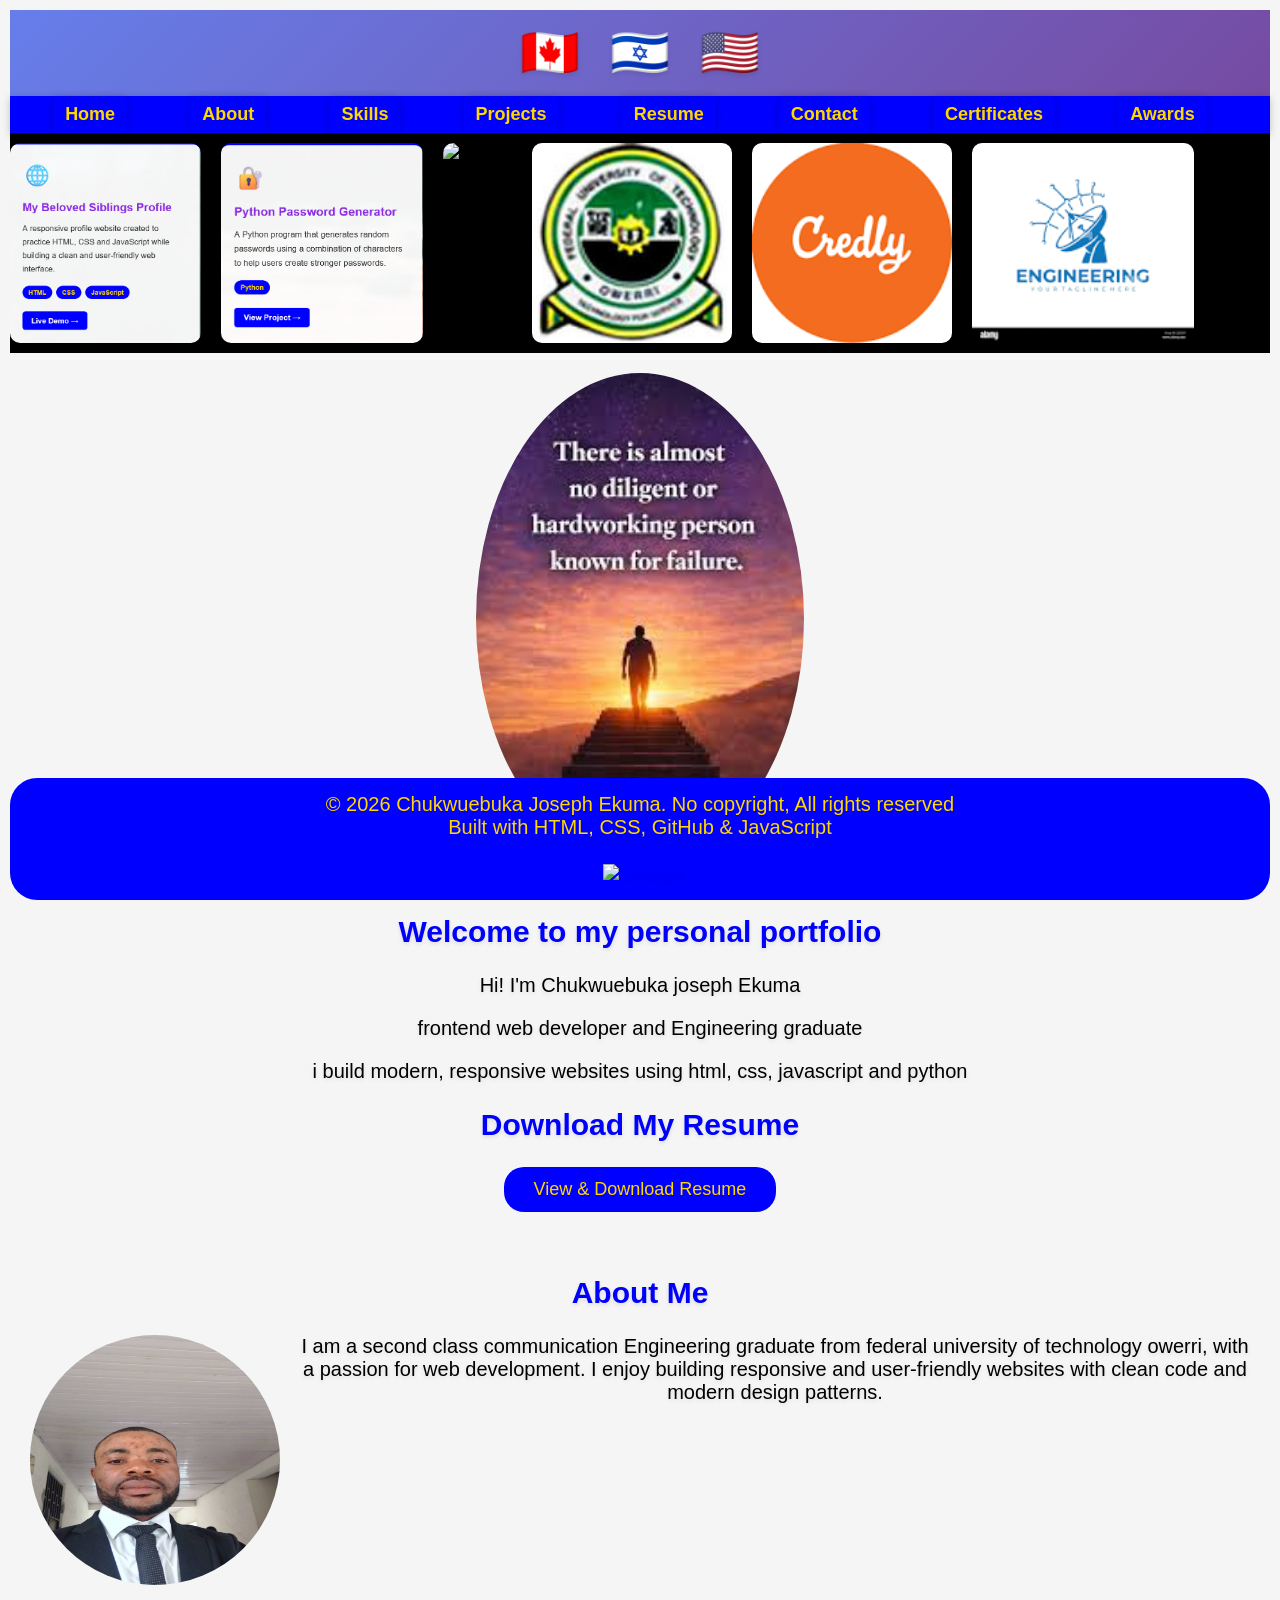
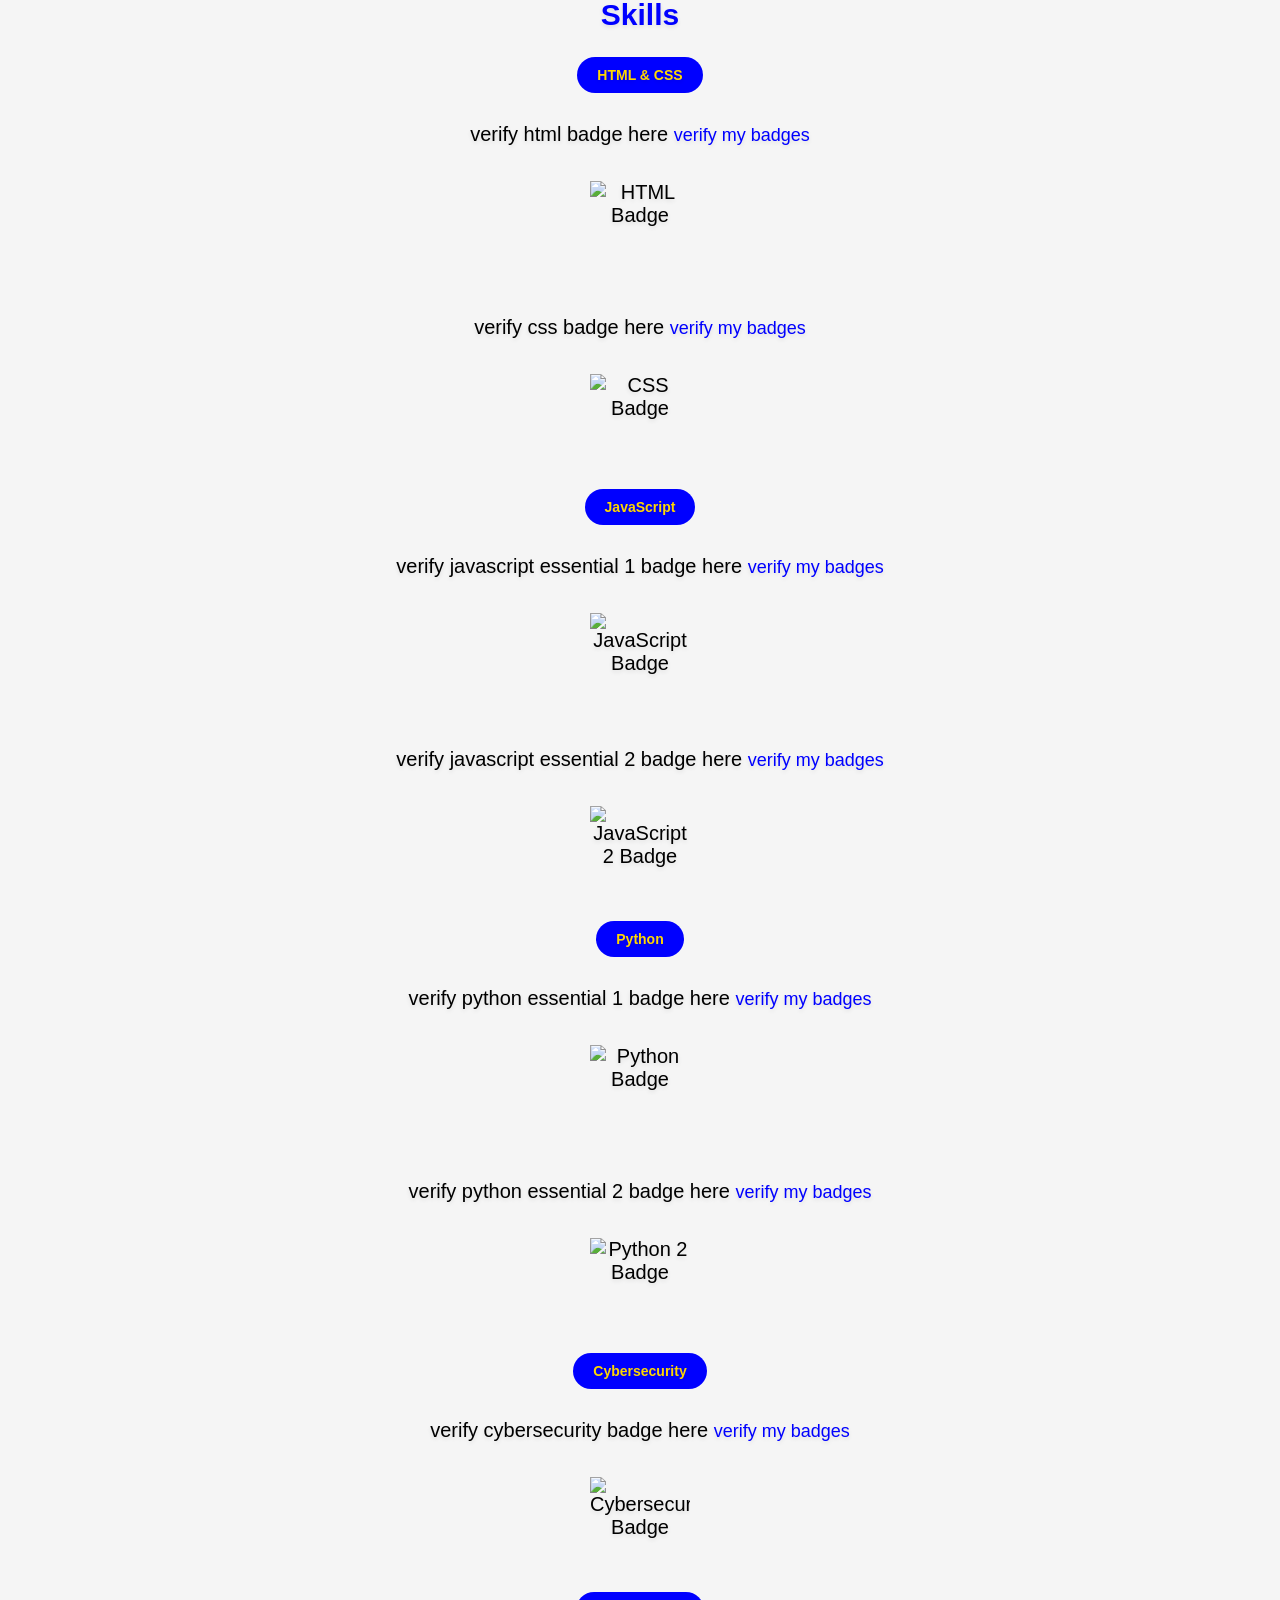
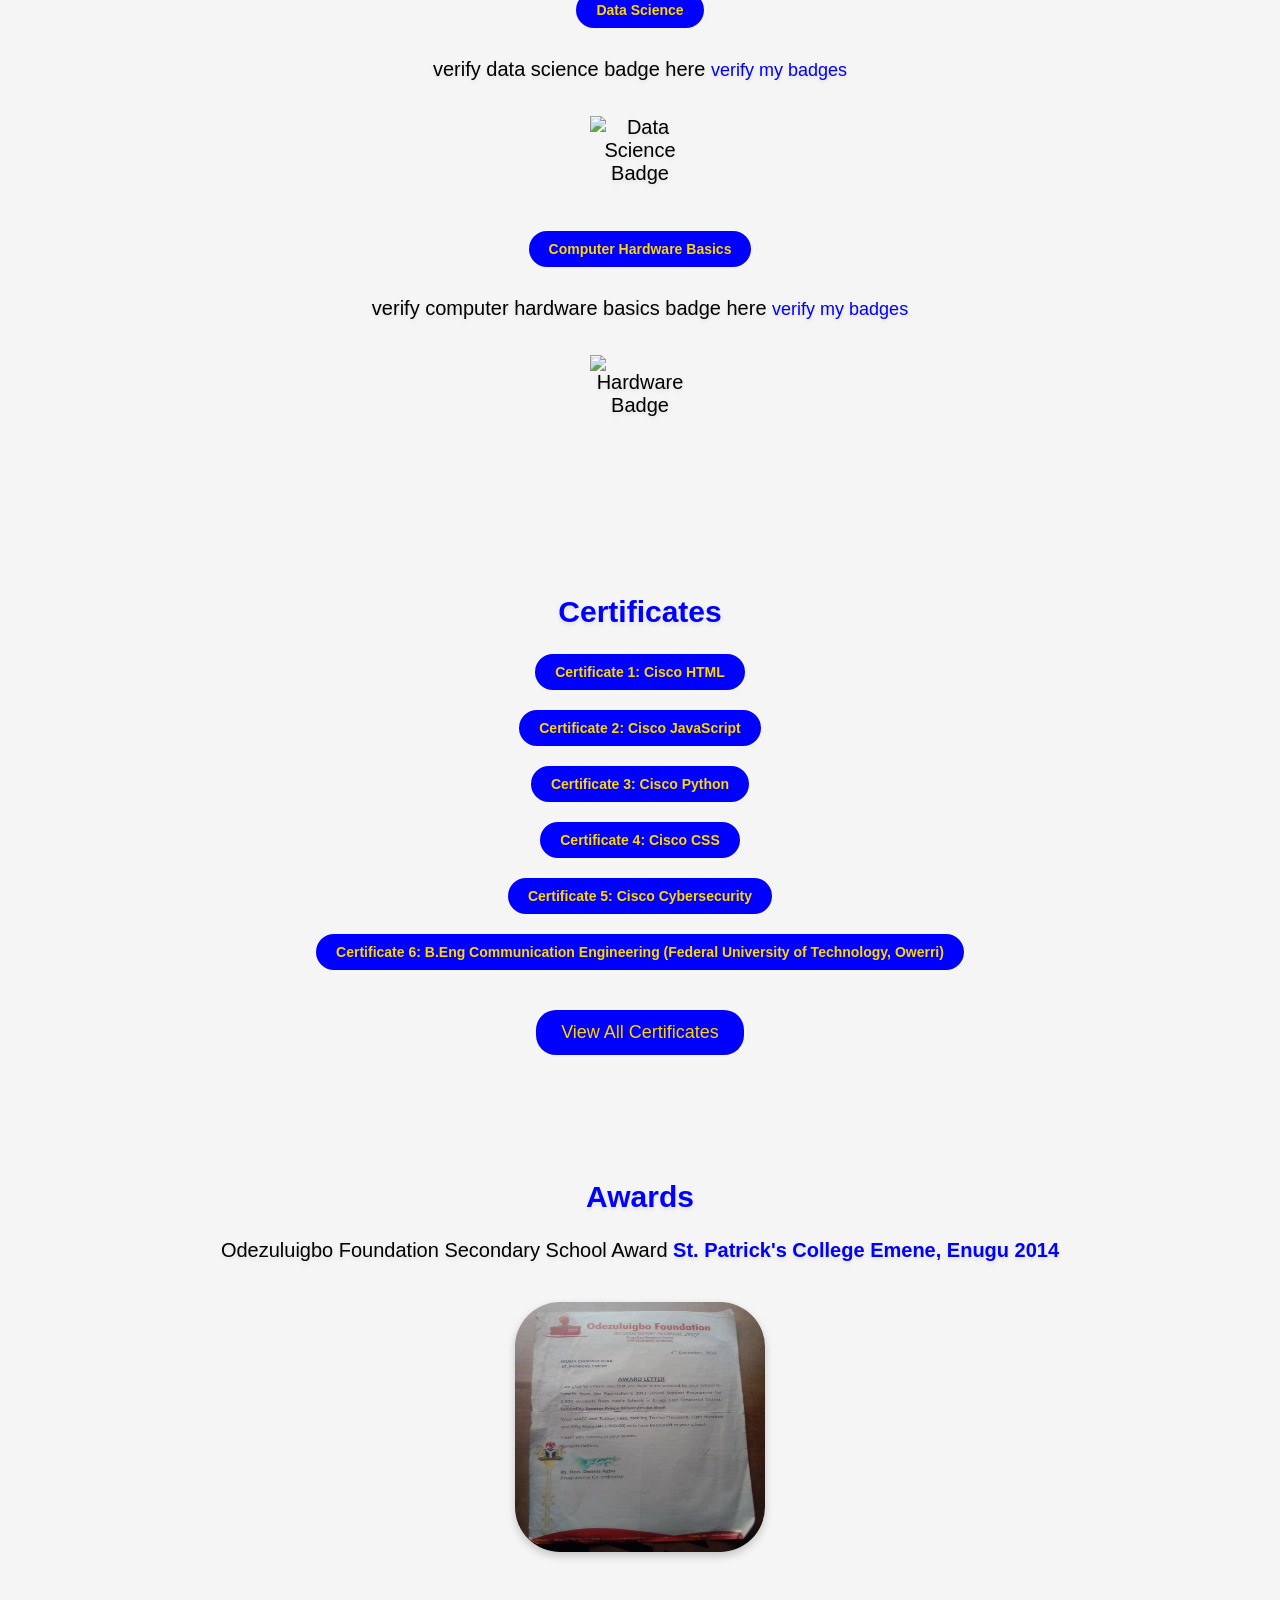
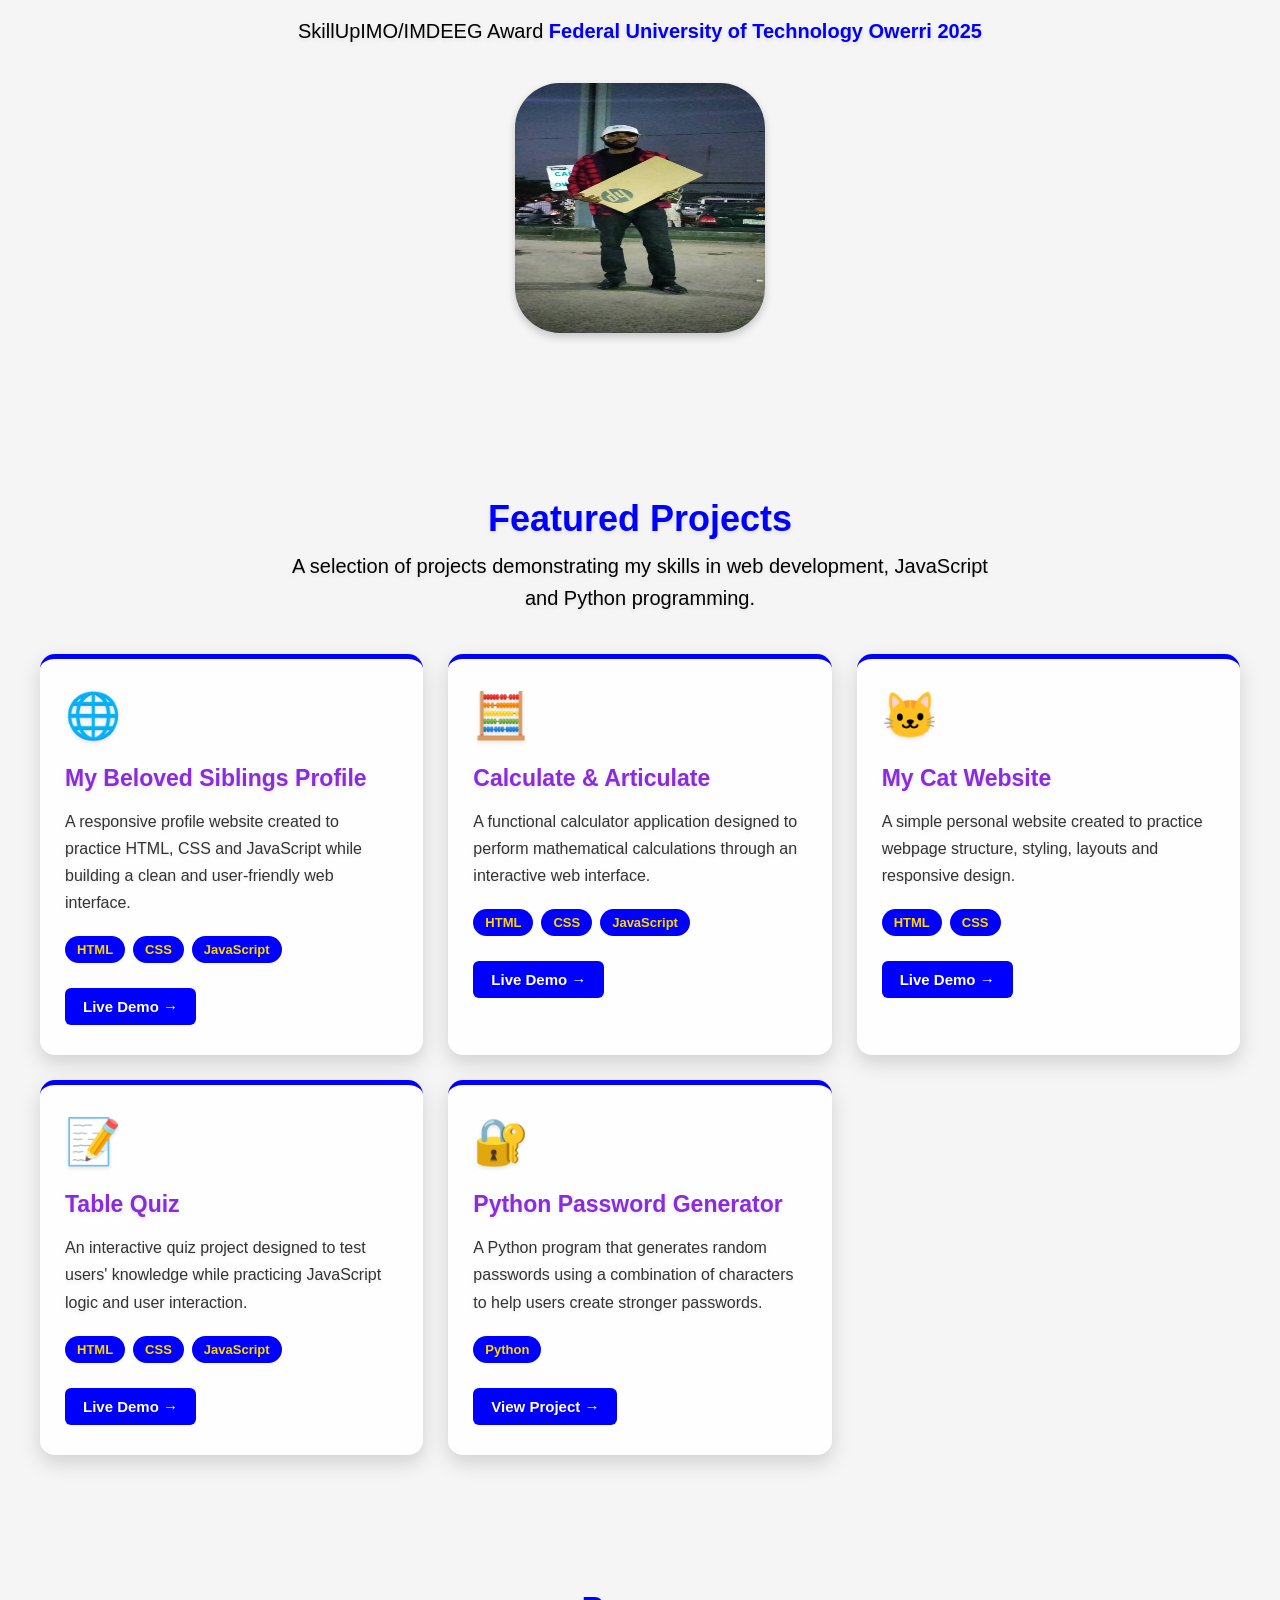
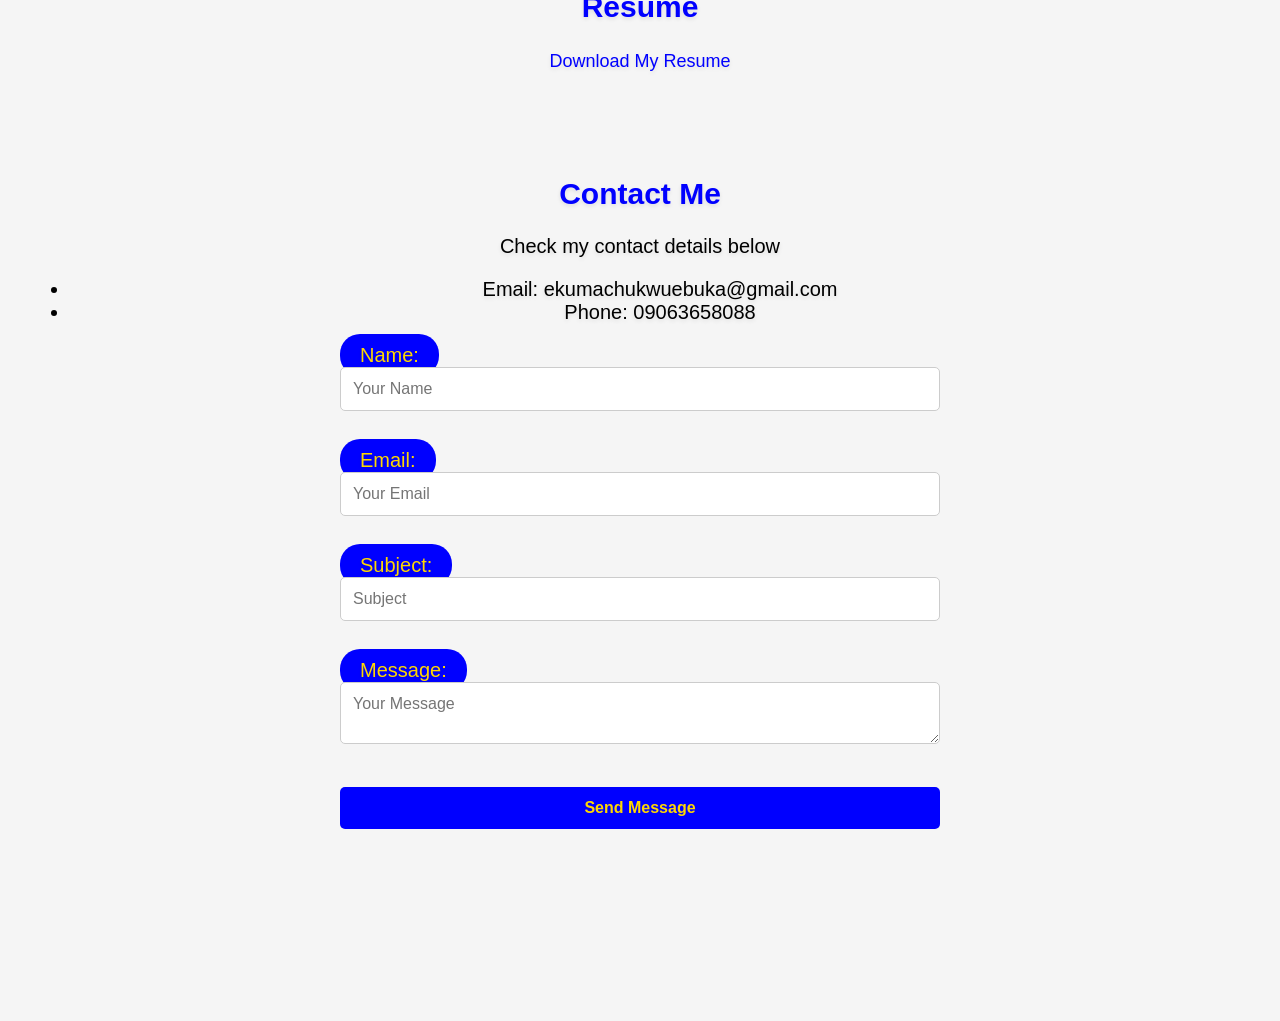
==== index.html @ e35cf45d "Update index.html" ====
<!DOCTYPE html>
<html lang="en">
<head>
    <meta charset="UTF-8">
    <meta name="viewport" content="width=device-width, initial-scale=1.0">
    <title>my personal portfolio</title>
    <link rel="stylesheet" href="style43.css">
    <meta name="google-site-verification" content="qvXHny0PjwQdbwkUyvw0ADzgeLQrt3Q1Q2-YL8Be0xY" />
</head>
<body>
    <header>
        <div class="flags-container">
            <div class="flag">
                <span class="flag-emoji">🇨🇦</span>
            </div>
            <div class="flag">
                <span class="flag-emoji">🇮🇱</span>
            </div>
            <div class="flag">
                <span class="flag-emoji">🇺🇸</span>
            </div>
        </div>

        <nav>
            <ul class="navigation-menu">
                <li><a href="#home">Home</a></li>
                <li><a href="#about">About</a></li>
                <li><a href="#Skills">Skills</a></li>
                <li><a href="#projects">Projects</a></li>
                <li><a href="#Resume">Resume</a></li>
                <li><a href="#contact">Contact</a></li>
                <li><a href="#certificates">Certificates</a></li>
                <li><a href="#Awards">Awards</a></li>
            </ul>
        </nav>
        
        <div class="banner-container">
            <div class="moving-banner">   
                <img src="Screenshot 2026-08-28 at 17-07-15 my personal portfolio.png" alt="my beloved -siblings-profile">
                <a href="password.html"><img src="screenshot 2026-08-28 at 17-08-39 my personal portfolio.png" alt="Password Generator"></a> 
                <img src="https://images.credly.com/images/19e742ef-13be-4d26-87ed-ac8f5fd0643c/image.png" alt="credly">
                <img src="[data-uri]">
                <img src="[data-uri]" alt="credly" >
                <img src=" [data-uri]" alt="coe">
                 
            </div>
        </div>
    </header>

    <main>
        <div class="container">
            <section id="home">
                <img src="[data-uri] "Profile">
                <h1>Welcome to my personal portfolio</h1>
                <p>Hi! I'm Chukwuebuka joseph Ekuma </p>
                <p>frontend web developer and Engineering graduate</p>
                <p>i build modern, responsive websites using html, css, javascript and python</p>
                <h2>Download My Resume</h2>
                <button><a href="resume.html">View & Download Resume</a></button>
            </section>
        </div>

        <section id="about">
            <h2>About Me</h2>
            <img src="Image 2026-08-16 at 14.05.01.jpeg" width="150px" height="150px" alt="Profile Photo">
            <p>I am a second class communication Engineering graduate from federal university of technology owerri, with a passion for web development. I enjoy building responsive and user-friendly websites with clean code and modern design patterns.</p>
            <br>
        </section>
         <br>
        <br>

        <section id="Skills">
            
            <h2>Skills</h2>
            <ul class="skills-list">
                <li><span>HTML & CSS</span></li>
                <p>verify html badge here <a href="https://www.credly.com/earner/earned/share/0187b827-4294-460a-a6b7-bf93be714207">verify my badges</a></p>
                <img src="https://www.netacad.com/p/ff9e491c-49be-4734-803e-a79e6e83dab1/badges/badge-images/22b824de-26d0-4ee1-8c09-3116479fff57.png" alt="HTML Badge">
                
                <p>verify css badge here <a href="https://www.credly.com/earner/earned/share/6cd6c6f7-7493-445a-9909-c43652e8627d">verify my badges</a></p>
                <img src="https://www.netacad.com/p/ff9e491c-49be-4734-803e-a79e6e83dab1/badges/badge-images/90c134e9-6519-48ba-b9bf-5f390e9348de.png" alt="CSS Badge">
                
                <li><span>JavaScript</span></li>
                <p>verify javascript essential 1 badge here <a href="https://www.credly.com/earner/earned/share/d6bb92f4-7354-4487-b081-292cf6ebb1ba">verify my badges</a></p>
                <img src="https://www.netacad.com/p/ff9e491c-49be-4734-803e-a79e6e83dab1/badges/badge-images/3a49578b-b05c-40df-afd8-7de9e25d01e4.png" alt="JavaScript Badge">

                <p>verify javascript essential 2 badge here <a href="https://www.credly.com/earner/earned/share/9ea2abb6-e010-4c5b-9f87-627e120fc47c">verify my badges</a></p>
                <img src="https://www.netacad.com/p/ff9e491c-49be-4734-803e-a79e6e83dab1/badges/badge-images/26a595f4-f654-46ca-8c4c-357584554614.png" alt="JavaScript 2 Badge">
                
                <li><span>Python</span></li>
                <p>verify python essential 1 badge here <a href="https://www.credly.com/earner/earned/share/bdf2f6bd-0353-4f17-8fd4-8a60027de728">verify my badges</a></p>
                <img src="https://www.netacad.com/p/ff9e491c-49be-4734-803e-a79e6e83dab1/badges/badge-images/python_essentials_1_50.png" alt="Python Badge">

                <p>verify python essential 2 badge here <a href="https://www.credly.com/earner/earned/share/a96652c3-2fe2-4f94-9fcb-2cf198ac0b74">verify my badges</a></p>
                <img src="https://www.netacad.com/p/ff9e491c-49be-4734-803e-a79e6e83dab1/badges/badge-images/2fa6b469-476b-4bfb-a433-63a3d4e5b039.png" alt="Python 2 Badge">
                
                <li><span>Cybersecurity</span></li>
                <p>verify cybersecurity badge here <a href="https://www.credly.com/earner/earned/share/4e1d981d-bff1-4c45-adc1-3f1cfa6a10b8">verify my badges</a></p>
                <img src="https://www.netacad.com/p/ff9e491c-49be-4734-803e-a79e6e83dab1/badges/badge-images/f3cf8741-1732-4098-9a87-f608d5f225c1.png?response-content-disposition=inline" alt="Cybersecurity Badge">
                
                <li><span>Data Science</span></li>
                <p>verify data science badge here <a href="https://www.credly.com/earner/earned/share/07674b85-d443-4dd3-9bb8-4d063fce80df">verify my badges</a></p>
                <img src="https://www.netacad.com/p/null/badges/badge-images/d3c8c023-f8b2-45a5-8e4b-2429ca077e00.png" alt="Data Science Badge">

                <li><span>Computer Hardware Basics</span></li>
                <p>verify computer hardware basics badge here <a href="https://www.credly.com/badges/262d8032-fec2-4741-b815-0a3eef409301/public_url">verify my badges</a></p>
                <img src="https://images.credly.com/images/19e742ef-13be-4d26-87ed-ac8f5fd0643c/image.png" alt="Hardware Badge">
            </ul>
        </section>

        <section id="certificates">
            <h2>Certificates</h2>
            <ul class="certificates-list">
                <li><span>Certificate 1: Cisco HTML</span></li>
                <li><span>Certificate 2: Cisco JavaScript</span></li>
                <li><span>Certificate 3: Cisco Python</span></li>
                <li><span>Certificate 4: Cisco CSS</span></li>
                <li><span>Certificate 5: Cisco Cybersecurity</span></li>
                <li><span>Certificate 6: B.Eng Communication Engineering (Federal University of Technology, Owerri)</span></li>
                <a href="certificate.html">View All Certificates</a>
            </ul>
        </section>

        <section id="Awards" class="honors-awards">
            <h2>Awards</h2>
            <p>Odezuluigbo Foundation Secondary School Award <strong>St. Patrick's College Emene, Enugu 2014</strong></p>
            <img src="Imagejo 2026-08-22 at 11.29.49.jpeg" width="250px" height="250px" alt="Odezuluigbo Foundation Award Letter"> 
            <br> 
            <br> 
            <p>SkillUpIMO/IMDEEG Award <strong>Federal University of Technology Owerri 2025</strong></p>
            <img src="son Image 2026-08-22 at 23.50.04.jpeg" alt="SkillUpIMO/IMDEEG Award, FUTO 2025" width="250px" height="250px">
        </section>

        <section id="projects">
            <div class="projects-container">
                <div class="projects-heading">
                    <h2>Featured Projects</h2>
                    <p>A selection of projects demonstrating my skills in web development, JavaScript and Python programming.</p>
                </div>

                <div class="projects-grid">
                    <div class="project-card">
                        <div class="project-icon">🌐</div>
                        <div class="project-content">
                            <h3>My Beloved Siblings Profile</h3>
                            <p>A responsive profile website created to practice HTML, CSS and JavaScript while building a clean and user-friendly web interface.</p>
                            <div class="technology-list">
                                <span>HTML</span>
                                <span>CSS</span>
                                <span>JavaScript</span>
                            </div>
                            <a href="companyprofile.html" class="project-button">Live Demo →</a>
                        </div>
                    </div>

                    <div class="project-card">
                        <div class="project-icon">🧮</div>
                        <div class="project-content">
                            <h3>Calculate & Articulate</h3>
                            <p>A functional calculator application designed to perform mathematical calculations through an interactive web interface.</p>
                            <div class="technology-list">
                                <span>HTML</span>
                                <span>CSS</span>
                                <span>JavaScript</span>
                            </div>
                            <a href="calculator.html" class="project-button">Live Demo →</a>
                        </div>
                    </div>

                    <div class="project-card">
                        <div class="project-icon">🐱</div>
                        <div class="project-content">
                            <h3>My Cat Website</h3>
                            <p>A simple personal website created to practice webpage structure, styling, layouts and responsive design.</p>
                            <div class="technology-list">
                                <span>HTML</span>
                                <span>CSS</span>
                            </div>
                            <a href="cat.html" class="project-button">Live Demo →</a>
                        </div>
                    </div>

                    <div class="project-card">
                        <div class="project-icon">📝</div>
                        <div class="project-content">
                            <h3>Table Quiz</h3>
                            <p>An interactive quiz project designed to test users' knowledge while practicing JavaScript logic and user interaction.</p>
                            <div class="technology-list">
                                <span>HTML</span>
                                <span>CSS</span>
                                <span>JavaScript</span>
                            </div>
                            <a href="eclipse.html" class="project-button">Live Demo →</a>
                        </div>
                    </div>

                    <div class="project-card">
                        <div class="project-icon">🔐</div>
                        <div class="project-content">
                            <h3>Python Password Generator</h3>
                            <p>A Python program that generates random passwords using a combination of characters to help users create stronger passwords.</p>
                            <div class="technology-list">
                                <span>Python</span>
                            </div>
                            <a href="password.html" class="project-button">View Project →</a>
                        </div>
                    </div>
                </div>
            </div>
        </section>

        <section id="Resume">
            <h2>Resume</h2>
            <a href="resume.html" target="" class="">Download My Resume</a>
        </section>

        <section id="contact">
            <h2>Contact Me</h2>
            <p>Check my contact details below</p>
            <ul>
                <li>Email: ekumachukwuebuka@gmail.com</li>
                <li>Phone: 09063658088</li>
            </ul>

            <form action="https://formspree.io/f/myegvaba" method="POST">
                <label class="submit" for="name">Name:</label>
                <input type="text" name="name" placeholder="Your Name" required>
                <br>
                <br>

                <label class="submit" for="email">Email:</label>
                <input type="email" name="email" placeholder="Your Email" required>
                <br>
                <br>

                <label class="submit" for="subject">Subject:</label>
                <input type="text" name="subject" placeholder="Subject" required>
                <br>
                <br>

                <label class="submit" for="message">Message:</label>
                <textarea name="message" placeholder="Your Message" required></textarea>
                <br>
                <br>

                <button class="submit" type="submit">Send Message</button>
            </form>
        </section>

        <footer>
            &copy; 2026 Chukwuebuka Joseph Ekuma. No copyright, All rights reserved<br>
            Built with HTML, CSS, GitHub & JavaScript<br>
            <br>
            <a href="https://www.linkedin.com/in/chukwuebuka-joseph-07390626a">
                <img src="https://encrypted-tbn0.gstatic.com/images?q=tbn:ANd9GcTtuwq1ireexCKFon53Ca9_4hBwJ1PHSutmrYatgQx2mw&s=10" alt="LinkedIn">
            </a>
        </footer>
    </main>

    <script src="SCRIPT.JS"></script>
    <script src="navigator.js"></script>
</body>
</html>
---- style43.css ----
.navigation-menu {
    display: flex;
    margin-inline: auto;
    padding: 0;
    margin: 0;
    color: white;
    align-items: center;
    justify-content: space-evenly;
    font-weight: bolder;
    border-bottom: 2px solid black;
    background-color: blue;
    background-size: contain;
    box-shadow: 0 2px 8px rgba(0, 0, 0, 0.2);
    transition: 0.3s;
    border: 5px gold;
}

.navigation-menu a:hover {
    color: red;
    text-decoration: green;
}

.navigation-menu li {
    display: flex;
    margin-right: 20px;
    color: white;
    align-items: center;
}

.navigation-menu li:hover {
    background-color: darkblue;
}

.navigation-menu a {
    text-decoration: none;
    color: gold;
    font-size: 18px;
    box-shadow: 0 2px 8px rgba(0, 0, 0, 0.2);
    transition: 0.3s;
    padding: 8px 12px;
    border-radius: 5px;
}

.navigation-menu a:hover {
    background-color: rgba(255, 255, 255, 0.2);
    transform: scale(1.1);
}

body {
    font-family: Arial, sans-serif;
    font-size: 20px;
    background-color: #f5f5f5 !important;
    background-size: cover;
    background-position: center;
    margin: 0;
    padding: 10px;
    text-align: center;
    text-shadow: 0 2px 4px rgba(0, 0, 0, 0.1);
}

h1 {
    color: blue !important;
    text-align: center;
}

h2 {
    color: blue !important;
}

p {
    color: black;
}

a {
    text-decoration: none;
    color: blue;
    font-size: 18px;
}

.submit {
    background-color: blue;
    color: gold;
    padding: 10px 20px;
    border: none;
    border-radius: 20px;
    cursor: pointer;
    transition: background-color 0.3s ease;
}

.submit:hover {
    background-color: darkblue;
    color: white;
}

.container {
    display: flex;
    flex-direction: column;
    align-items: center;
    gap: 20px;
    max-width: 1000px;
    margin: 0 auto;
}

.container img {
    width: 50%;
    height: auto;
    border-radius: 50%;
    margin: 10px 0;
    padding: 10px;
}

#home button {
    background-color: blue;
    color: gold;
    padding: 12px 30px;
    border: none;
    border-radius: 20px;
    cursor: pointer;
    font-size: 16px;
    transition: 0.3s;
}

#home button:hover {
    background-color: darkblue;
    transform: scale(1.05);
}

#home button a {
    color: gold;
    text-decoration: none;
}

#about {
    padding: 40px 20px;
    text-align: center;
}

#about img {
    float: left;
    width: 250px;
    height: 250px;
    border-radius: 50%;
    margin-right: 20px;
    margin-bottom: 10px;
}


#Skills {
    padding: 40px 20px;
}

.skills-list {
    list-style: none;
    padding: 0;
    text-align: center;
}

.skills-list li {
    gap: 20px;
    text-align: center;
    margin-bottom: 30px;
}

.skills-list span {
    display: inline-block;
    background-color: blue;
    color: gold;
    padding: 10px 20px;
    border-radius: 27px;
    font-size: 14px;
    font-weight: bold;
}

.skills-list img {
    width: 100px;
    height: 100px;
    margin: 15px;
    display: inline-block;
}

#projects {
    padding: 70px 20px;
    text-align: center;
}

.projects-container {
    max-width: 1200px;
    margin: 0 auto;
}

.projects-heading h2 {
    font-size: 36px;
    color: green;
    margin-bottom: 10px;
}

.projects-heading p {
    max-width: 700px;
    margin: 0 auto 40px;
    line-height: 1.6;
    color: black;
}

.projects-grid {
    display: grid;
    grid-template-columns: repeat(3, 1fr);
    gap: 25px;
    margin-top: 30px;
}

.project-card {
    background-color: rgba(255, 255, 255, 0.95);
    border-radius: 15px;
    padding: 30px 25px;
    text-align: left;
    box-shadow: 0 8px 20px rgba(0, 0, 0, 0.15);
    transition: transform 0.3s ease, box-shadow 0.3s ease;
    border-top: 5px solid blue;
}

.project-card:hover {
    transform: translateY(-10px);
    box-shadow: 0 15px 30px rgba(0, 0, 0, 0.25);
}

.project-icon {
    font-size: 45px;
    margin-bottom: 15px;
}

.project-content h3 {
    font-size: 23px;
    color: blueviolet;
    margin-bottom: 15px;
}

.project-content p {
    font-size: 16px;
    line-height: 1.7;
    color: #333;
    margin-bottom: 20px;
}

.technology-list {
    display: flex;
    flex-wrap: wrap;
    gap: 8px;
    margin-bottom: 25px;
}

.technology-list span {
    background-color: blue;
    color: gold;
    padding: 6px 12px;
    border-radius: 20px;
    font-size: 13px;
    font-weight: bold;
}

.project-button {
    display: inline-block;
    background-color: blue;
    color: white;
    padding: 10px 18px;
    border-radius: 6px;
    text-decoration: none;
    font-size: 15px;
    font-weight: bold;
    transition: 0.3s ease;
}

.project-button:hover {
    background-color: darkblue;
    color: gold;
    transform: translateX(5px);
}

#certificates {
    padding: 40px 20px;
}
#certificates a {
    color:gold;
}

.certificates-list {
    list-style: none;
    padding: 0;
    text-align: center;
}

.certificates-list li {
    margin-bottom: 20px;
}

.certificates-list span {
    display: inline-block;
    background-color: blue;
    color: gold;
    padding: 10px 20px;
    border-radius: 27px;
    font-size: 14px;
    font-weight: bold;
}

.certificates-list a {
    display: inline-block;
    background-color: blue;
    color: gold;
    padding: 12px 25px;
    border-radius: 20px;
    text-decoration: none;
    margin-top: 20px;
    transition: 0.3s;
}

.certificates-list a:hover {
    background-color: darkblue;
}


.honors-awards {
    padding: 40px 20px;
}

.honors-awards img {
    border-radius: 45px;
    margin: 20px 0;
    box-shadow: 0 4px 8px rgba(0, 0, 0, 0.2);
}

.honors-awards strong {
    color: blue;
    font-weight: bold;
}

#Resume {
    padding: 40px 20px;
}

.back-home {
    display: inline-block;
    background-color: blue;
    color: white;
    padding: 12px 30px;
    border-radius: 20px;
    text-decoration: none;
    transition: 0.3s;
    font-weight: bold;
}

.back-home:hover {
    background-color: darkblue;
    transform: scale(1.05);
}

#contact {
    padding: 40px 20px;
}

#contact form {
    max-width: 600px;
    margin: 20px auto;
    text-align: left;
}

#contact form input,
#contact form textarea {
    width: 100%;
    padding: 12px;
    margin-bottom: 15px;
    border: 1px solid #ccc;
    border-radius: 5px;
    font-size: 16px;
    font-family: Arial, sans-serif;
    box-sizing: border-box;
}

#contact form input:focus,
#contact form textarea:focus {
    outline: none;
    border-color: blue;
    box-shadow: 0 0 5px rgba(0, 0, 255, 0.5);
}

#contact form button {
    width: 100%;
    background-color: blue;
    color: gold;
    padding: 12px;
    border: none;
    border-radius: 5px;
    font-size: 16px;
    font-weight: bold;
    cursor: pointer;
    transition: 0.3s;
}

#contact form button:hover {
    background-color: darkblue;
}


footer {
    position: sticky;
    bottom: 0;
    background-color: blue;
    color: gold;
    text-align: center;
    padding: 15px;
    border-radius: 27px;
}

footer img {
    width: 20px;
    height: 20px;
    margin-left: 10px;
}

footer a:hover img {
    transform: scale(1.2);
    transition: 0.3s;
}


.banner-container {
    width: 100%;
    overflow: hidden;
    background-color: black;
    padding: 10px 0;
}

.moving-banner {
    display: flex;
    width: max-content;
    gap: 20px;
    animation: slideLeft 10s linear infinite;
    background-color: black;
}

.moving-banner img {
    height: 200px;
    width: auto;
    flex-shrink: 0;
    border-radius: 10px;
}

.moving-banner a {
    display: flex;
    align-items: center;
}

.moving-banner a img {
    height: 200px;
    width: auto;
    flex-shrink: 0;
    border-radius: 10px;
}

@keyframes slideLeft {
    0% {
        transform: translateX(0);
    }
    100% {
        transform: translateX(-50%);
    }
}

.flags-container {
    display: flex;
    justify-content: center;
    gap: 30px;
    padding: 15px 0;
    background: linear-gradient(135deg, #667eea 0%, #764ba2 100%);
}

.flag {
    font-size: 48px;
    animation: wave 0.6s ease-in-out infinite;
    transform-origin: 70% 70%;
    display: inline-block;
}

.flag:nth-child(1) {
    animation-delay: 0s;
}

.flag:nth-child(2) {
    animation-delay: 0.1s;
}

.flag:nth-child(3) {
    animation-delay: 0.2s;
}

@keyframes wave {
    0%, 100% {
        transform: rotate(0deg);
    }
    25% {
        transform: rotate(15deg);
    }
    50% {
        transform: rotate(-10deg);
    }
    75% {
        transform: rotate(10deg);
    }
}

@media screen and (max-width: 1200px) {
    .projects-grid {
        grid-template-columns: repeat(2, 1fr);
    }
}

@media screen and (max-width: 768px) {
    .navigation-menu {
        flex-direction: column;
        padding: 10px 0;
    }

    .navigation-menu li {
        margin: 8px 0;
    }

    .projects-grid {
        grid-template-columns: 1fr;
    }

    .moving-banner img {
        height: 150px;
    }

    .flags-container {
        gap: 20px;
        padding: 10px 0;
    }

    .flag {
        font-size: 36px;
    }

    #about img {
        float: none;
        margin-right: 0;
        margin-bottom: 20px;
    }

    .container img {
        width: 70%;
    }
}

@media screen and (max-width: 600px) {
    body {
        font-size: 16px;
    }

    .projects-heading h2 {
        font-size: 28px;
    }

    .project-card {
        padding: 20px 15px;
    }

    .moving-banner img {
        height: 120px;
    }

    .flags-container {
        gap: 15px;
    }

    .flag {
        font-size: 28px;
    }

    #contact form input,
    #contact form textarea {
        font-size: 14px;
    }
}
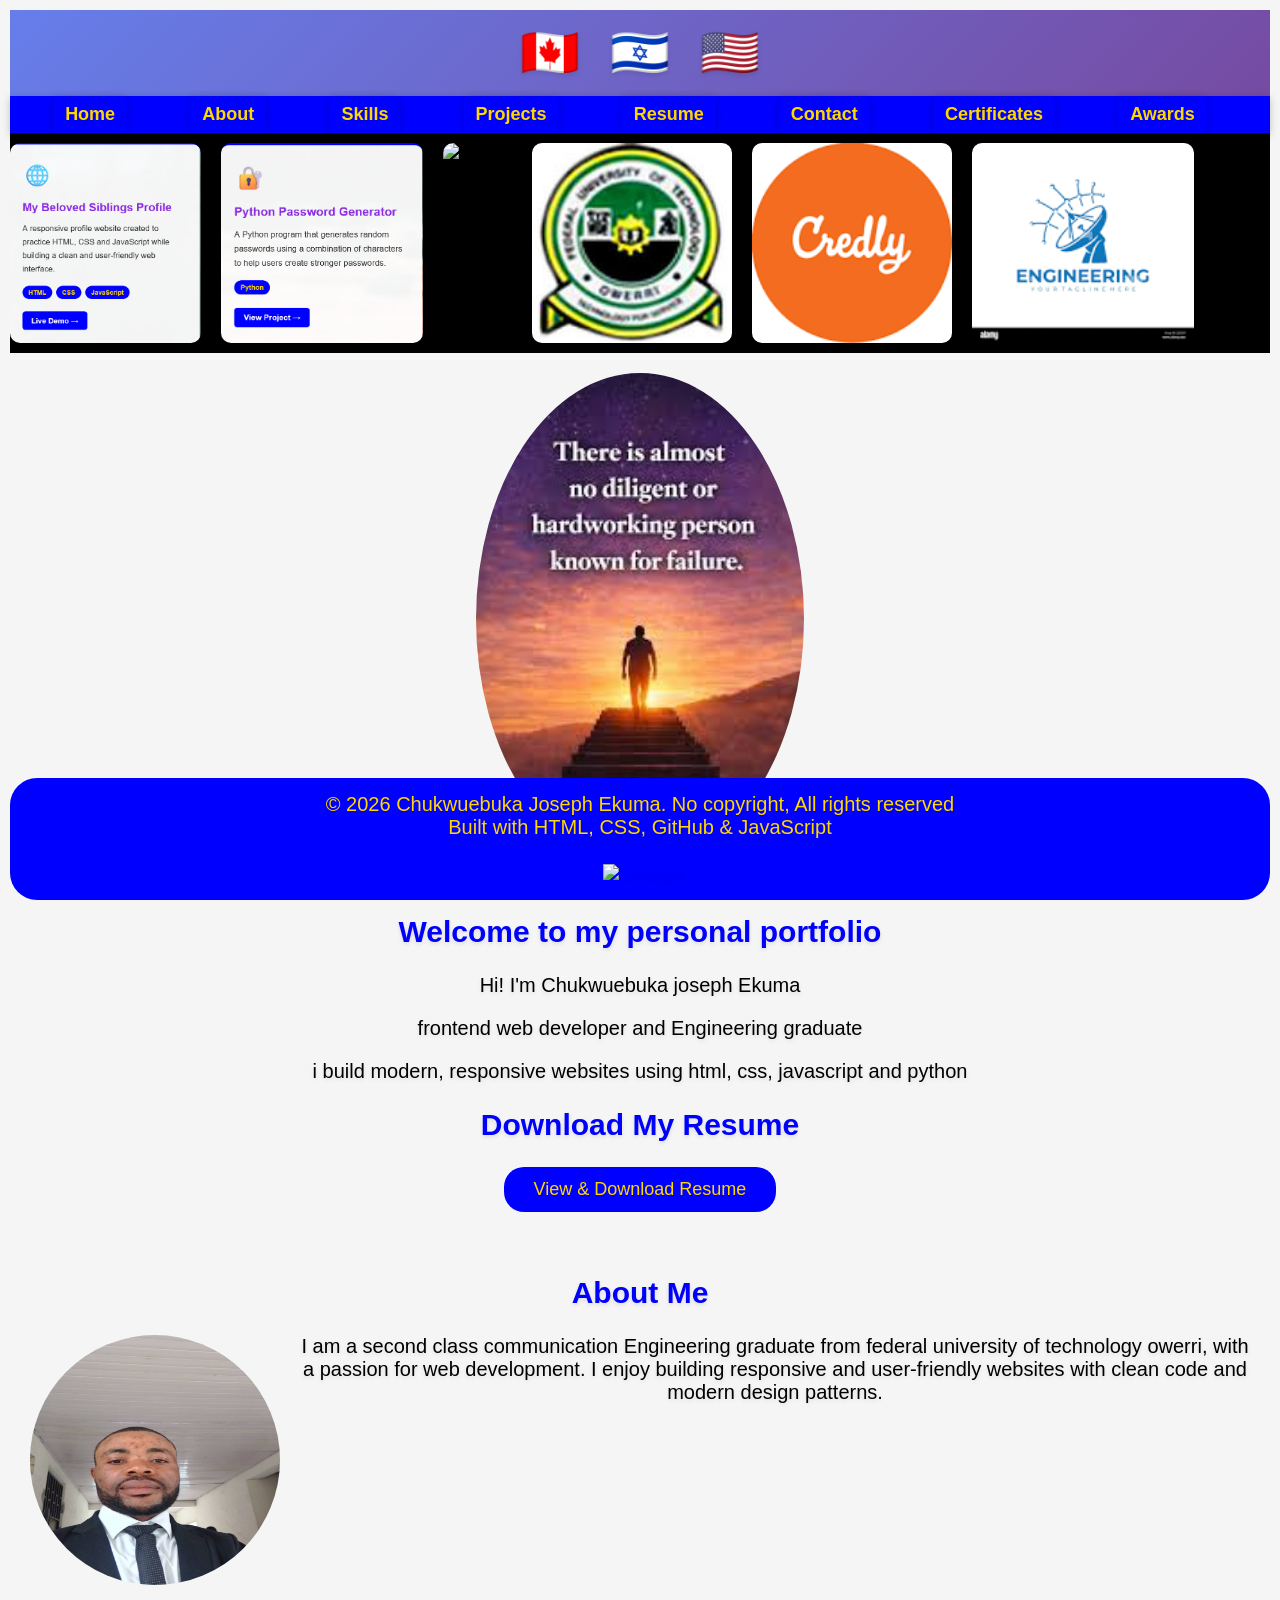
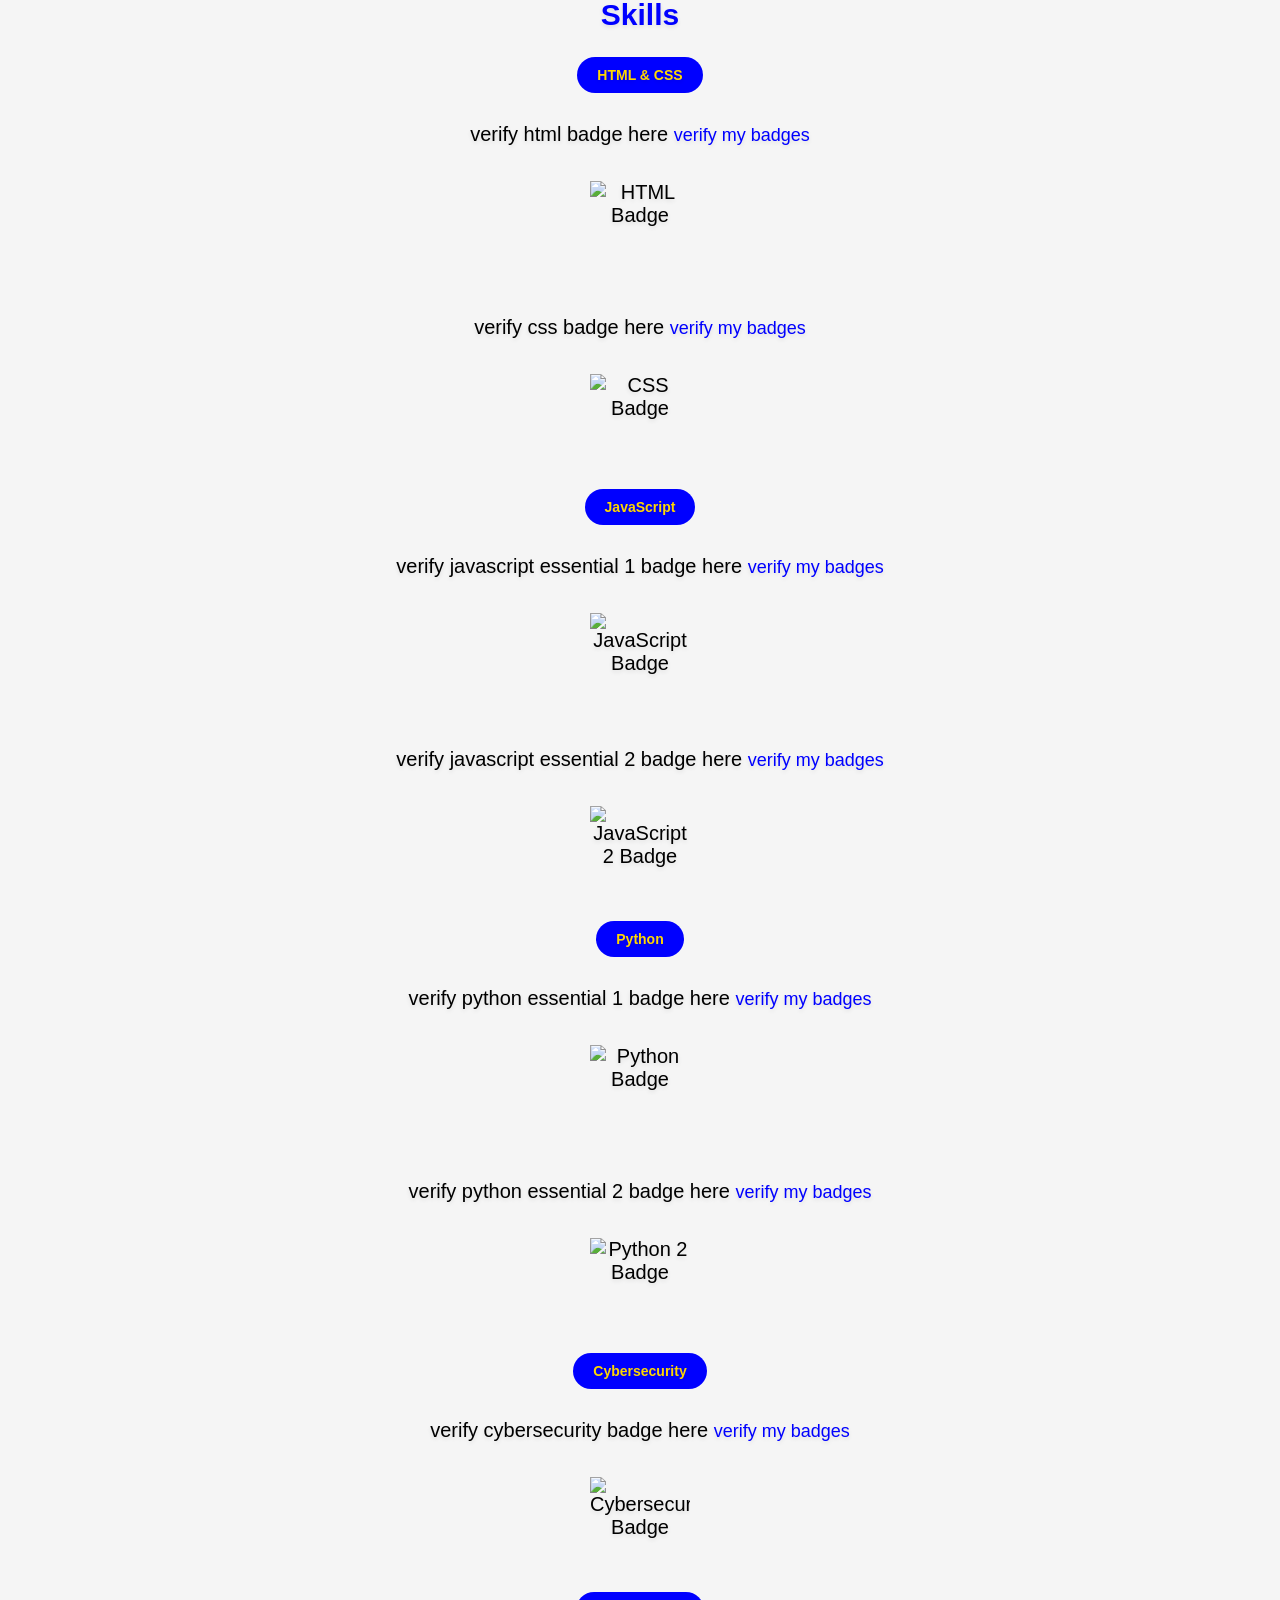
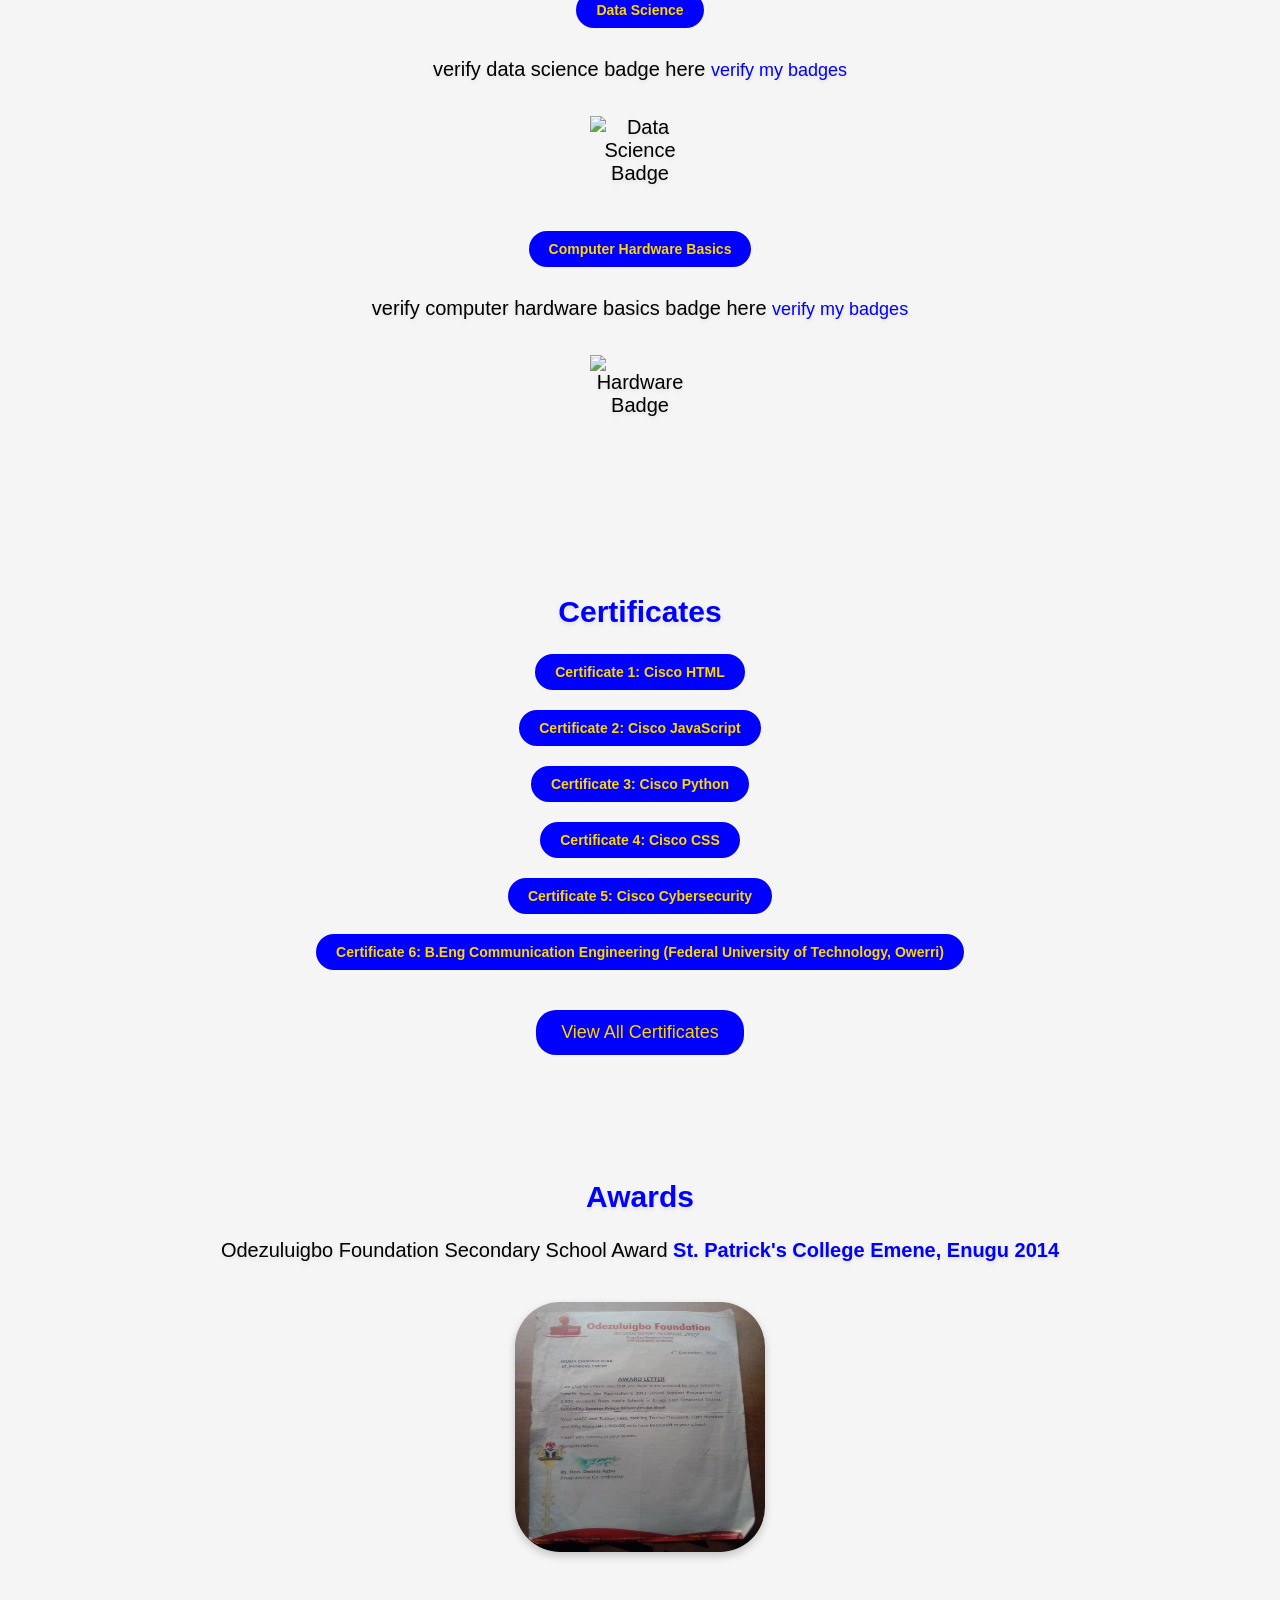
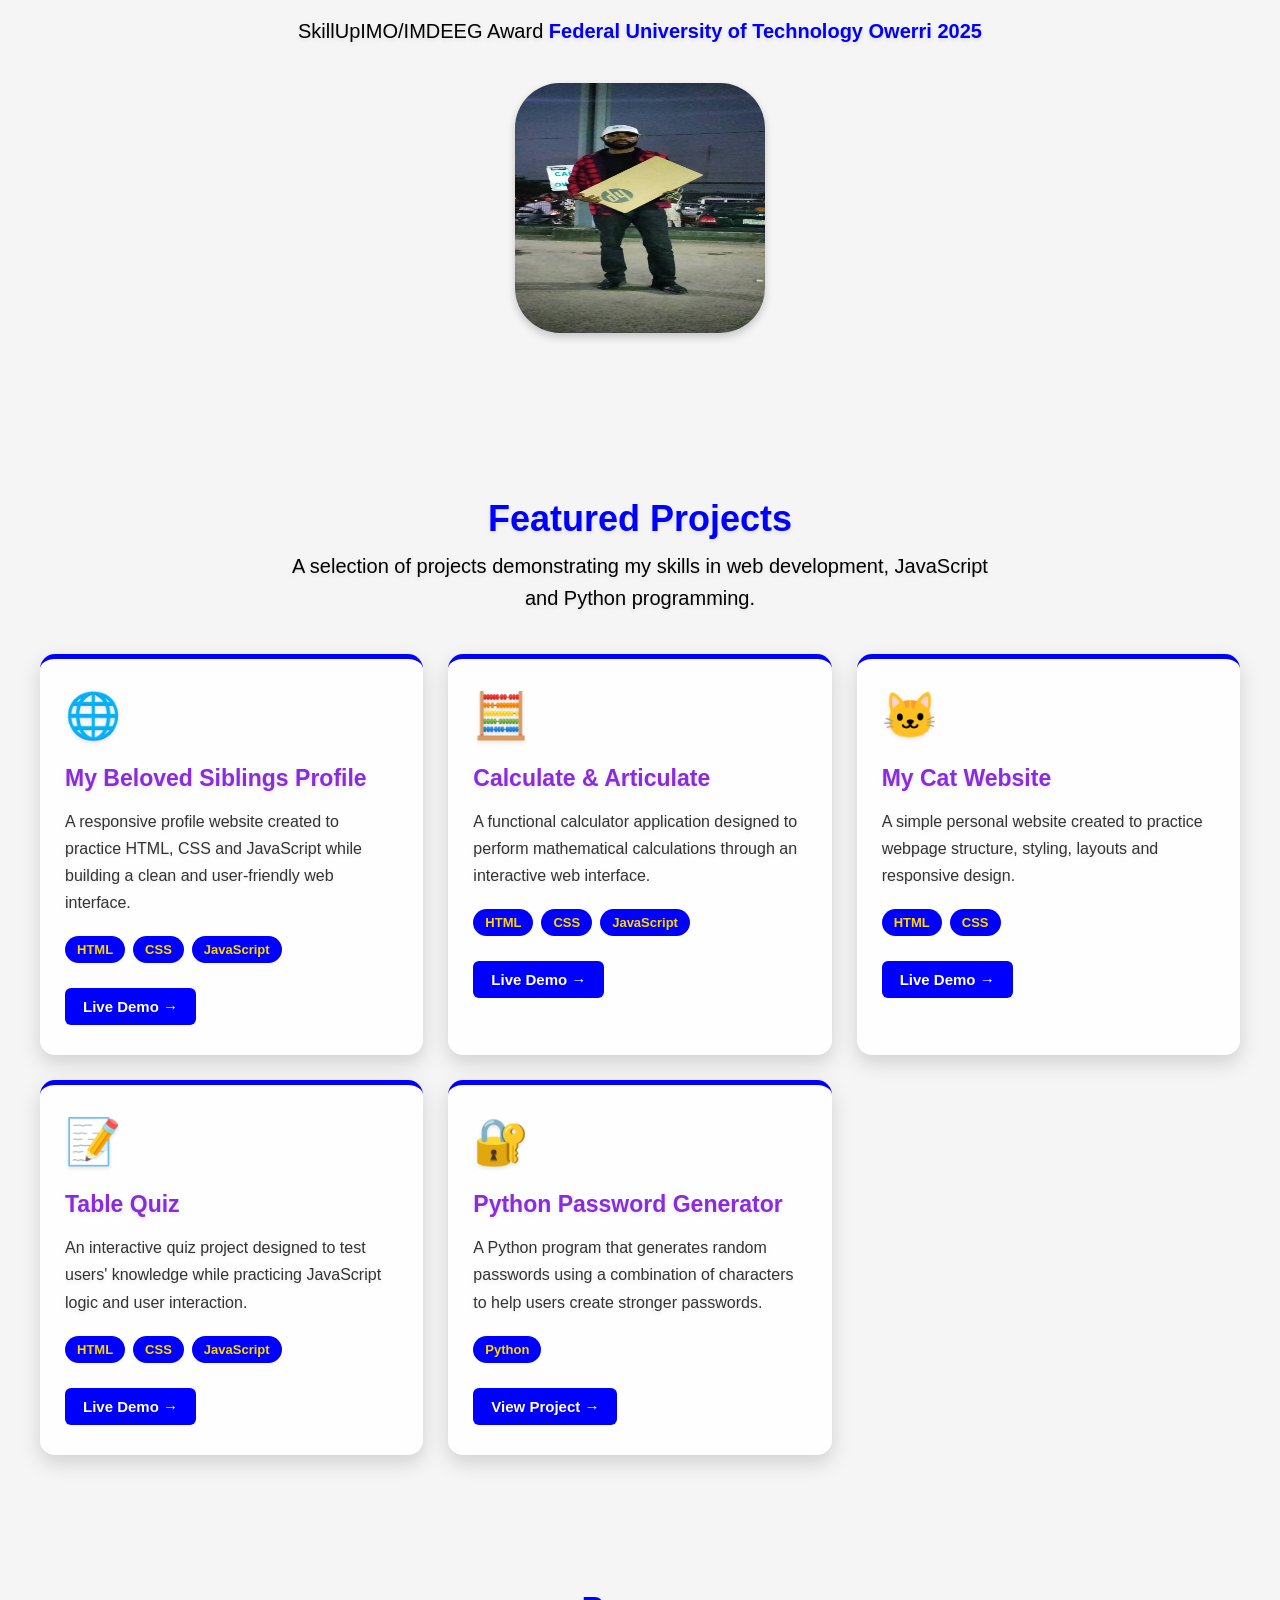
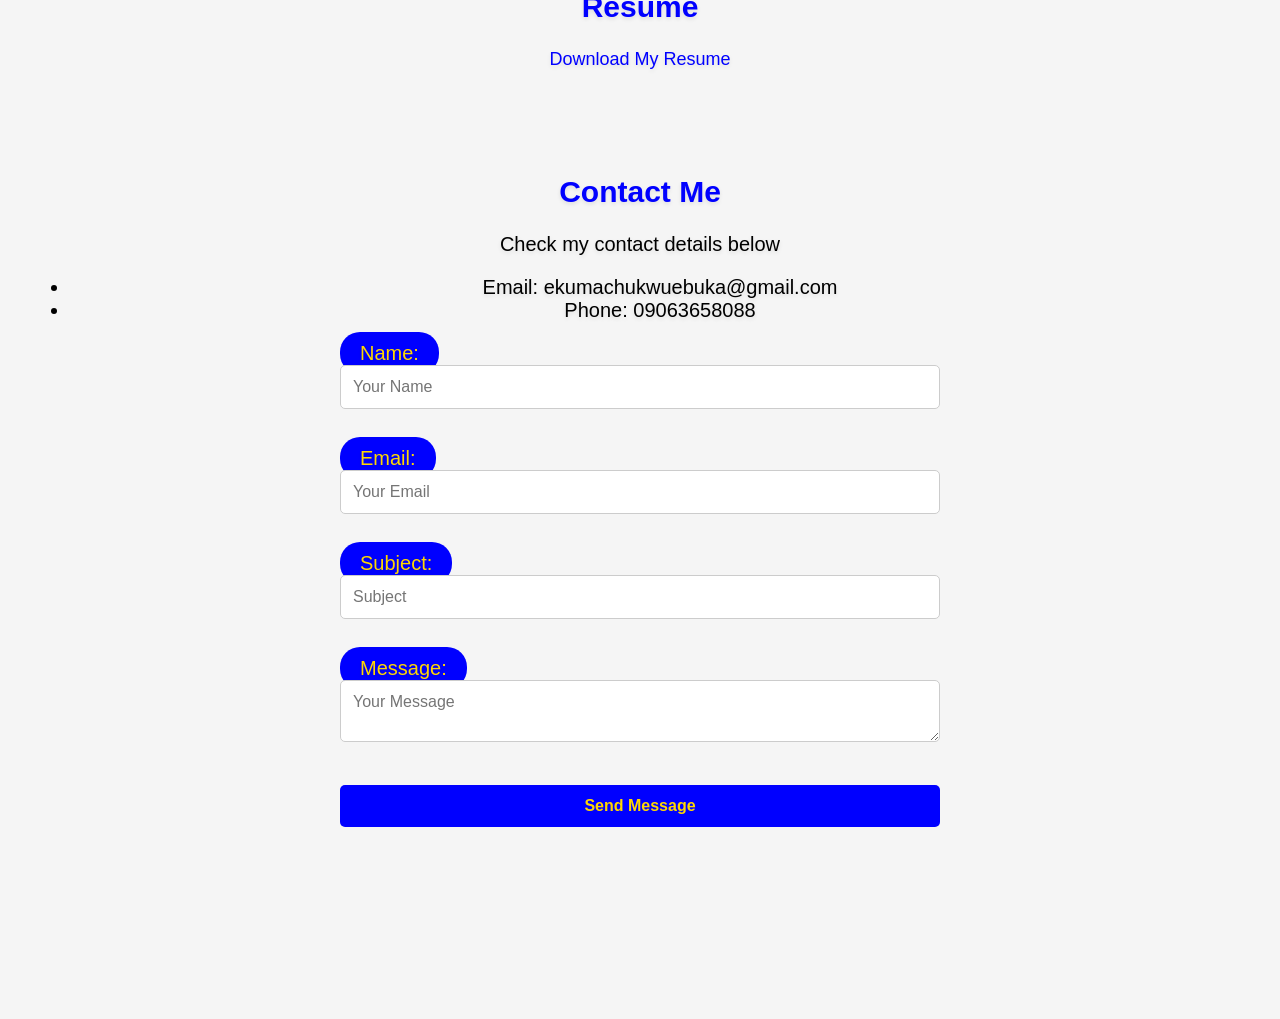
==== commit fefec65f: "Update index.html" ====
--- a/index.html
+++ b/index.html
@@ -211,7 +211,7 @@
 
         <section id="Resume">
             <h2>Resume</h2>
-            <a href="resume.html" target="" class="">Download My Resume</a>
+            <a href="resume.html" target="" class="container">Download My Resume</a>
         </section>
 
         <section id="contact">
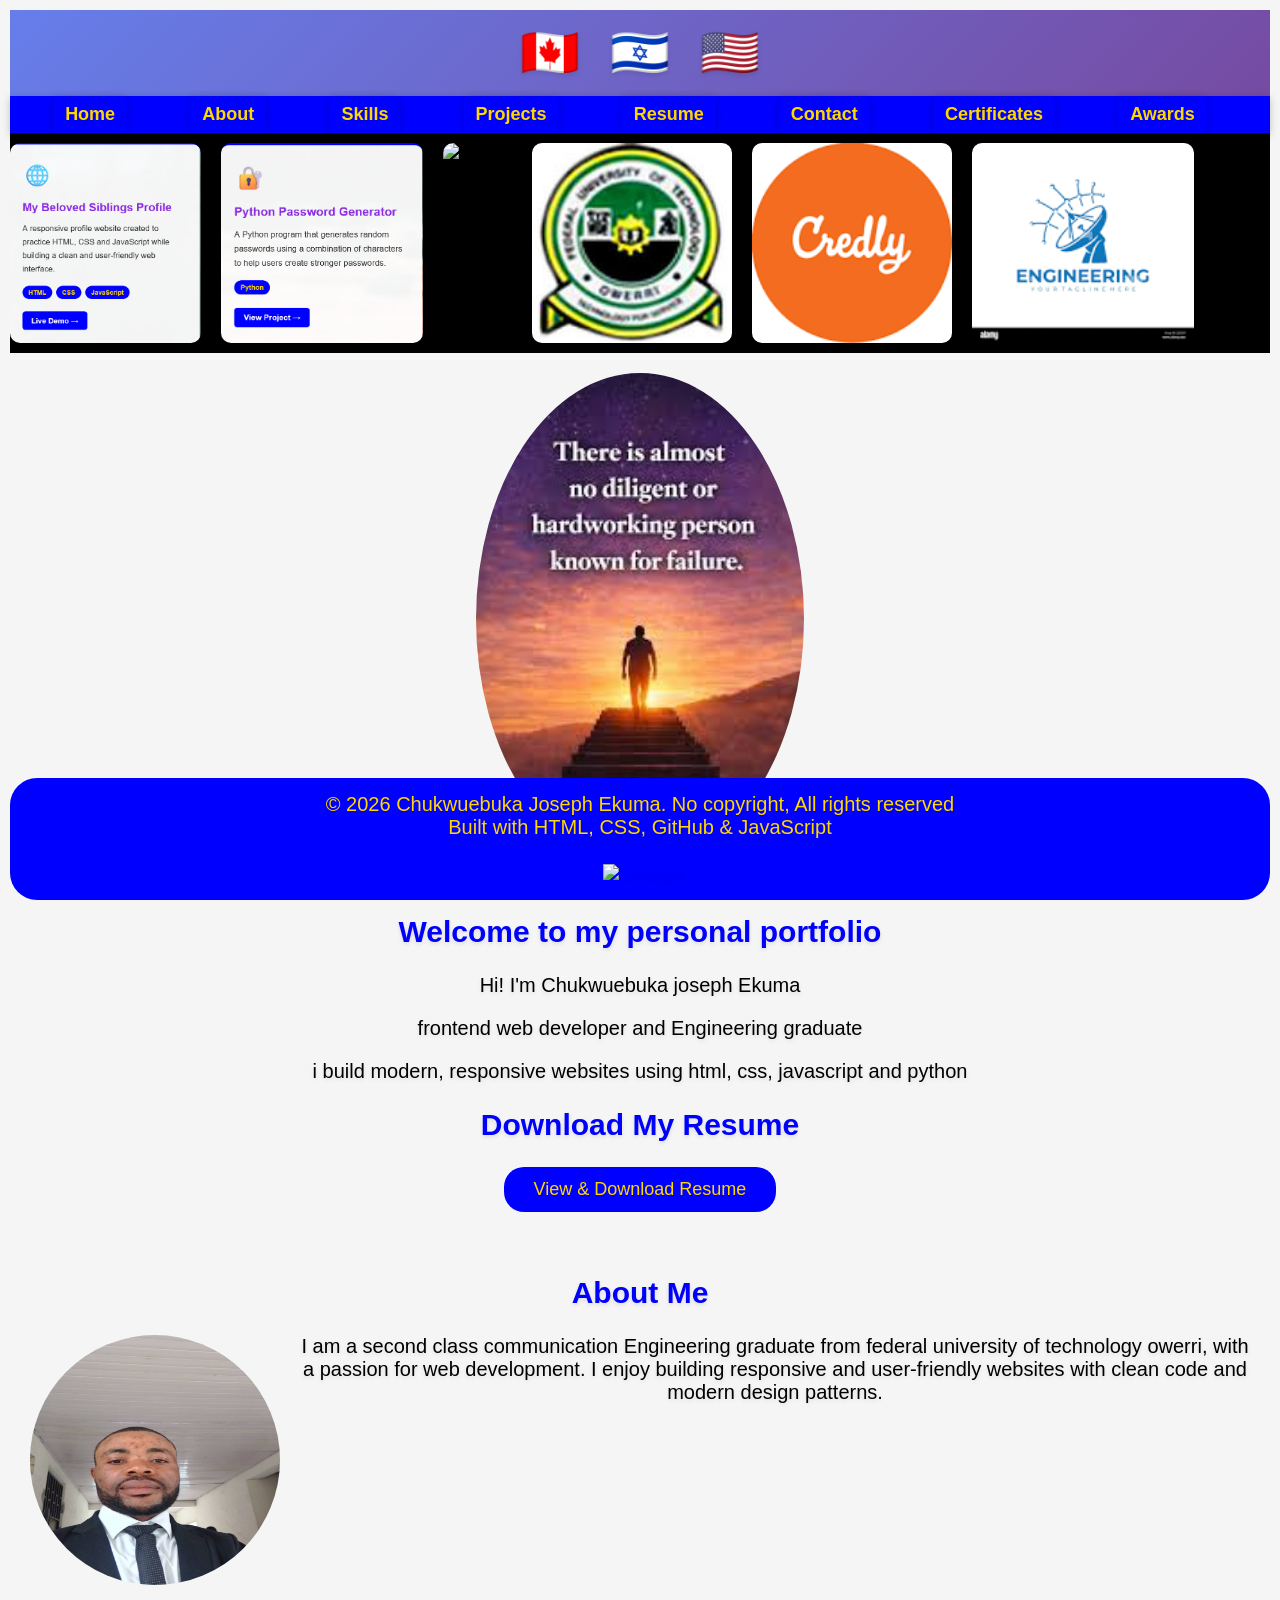
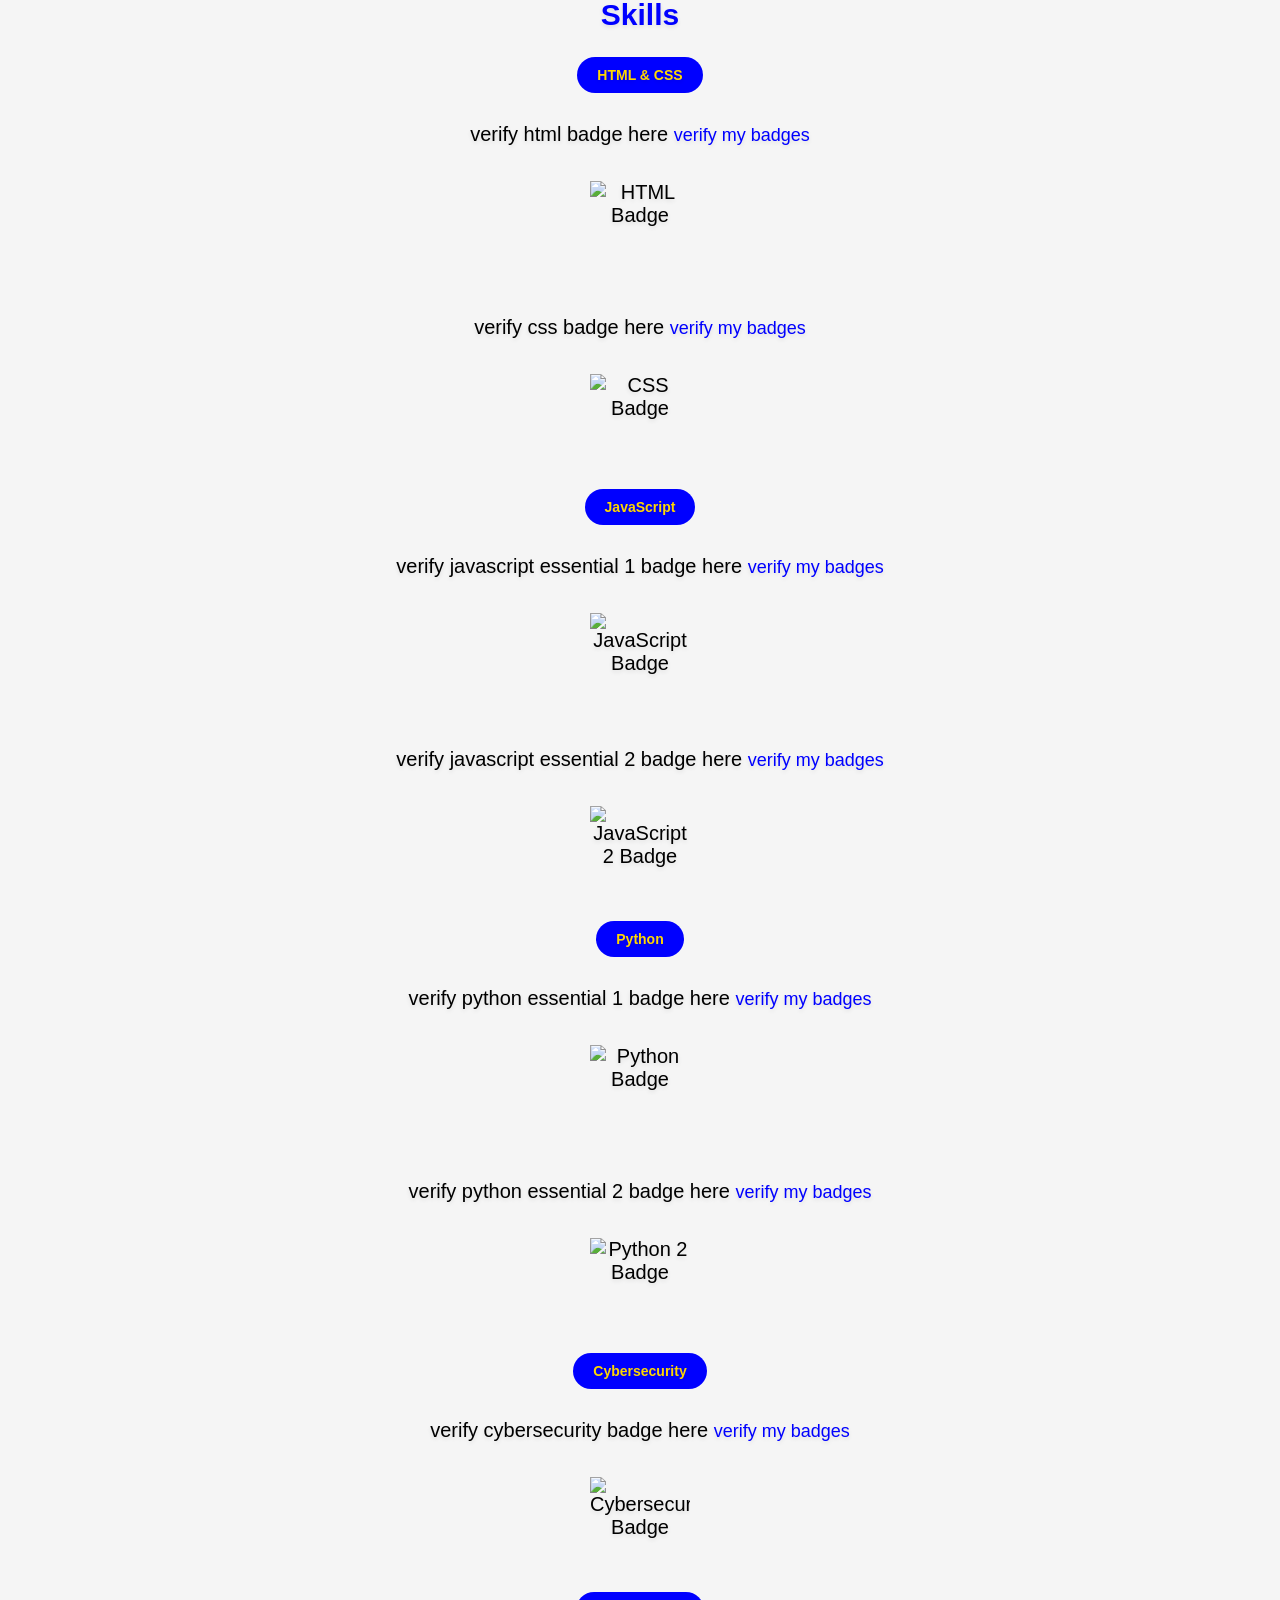
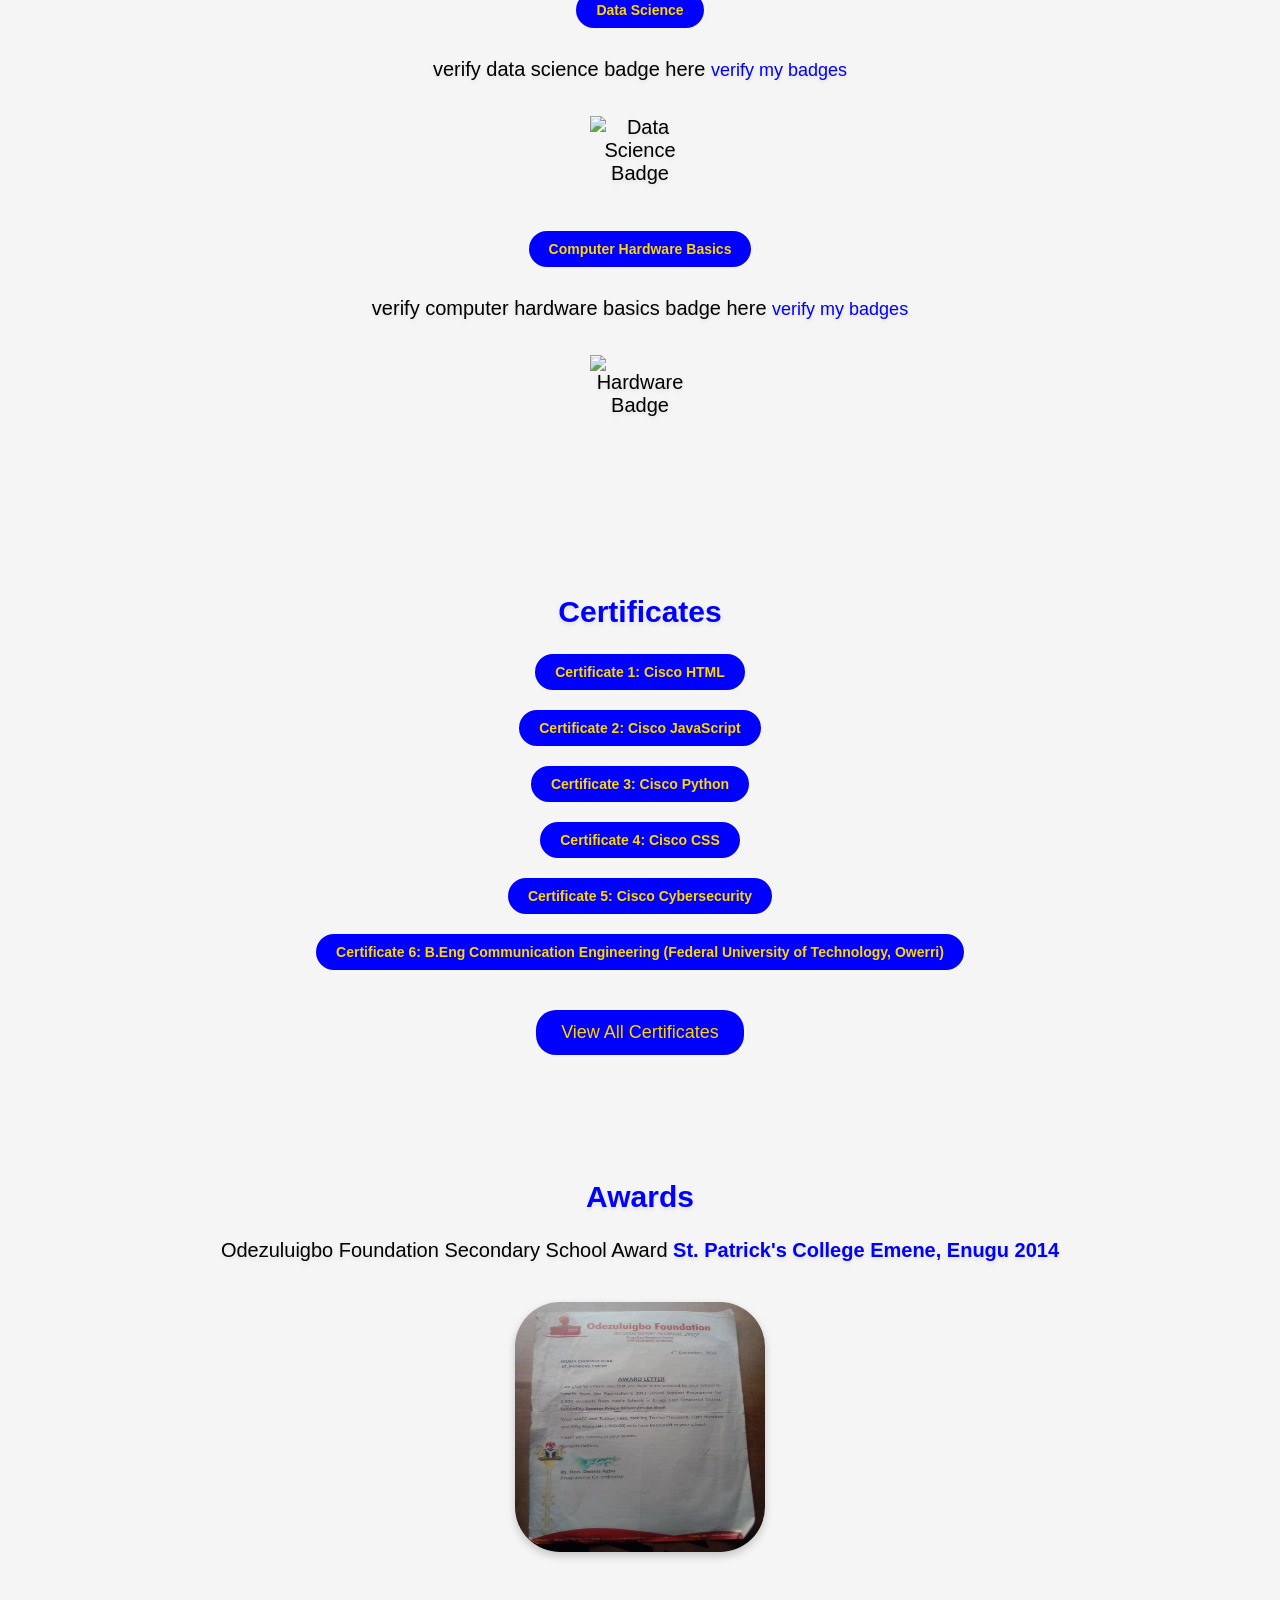
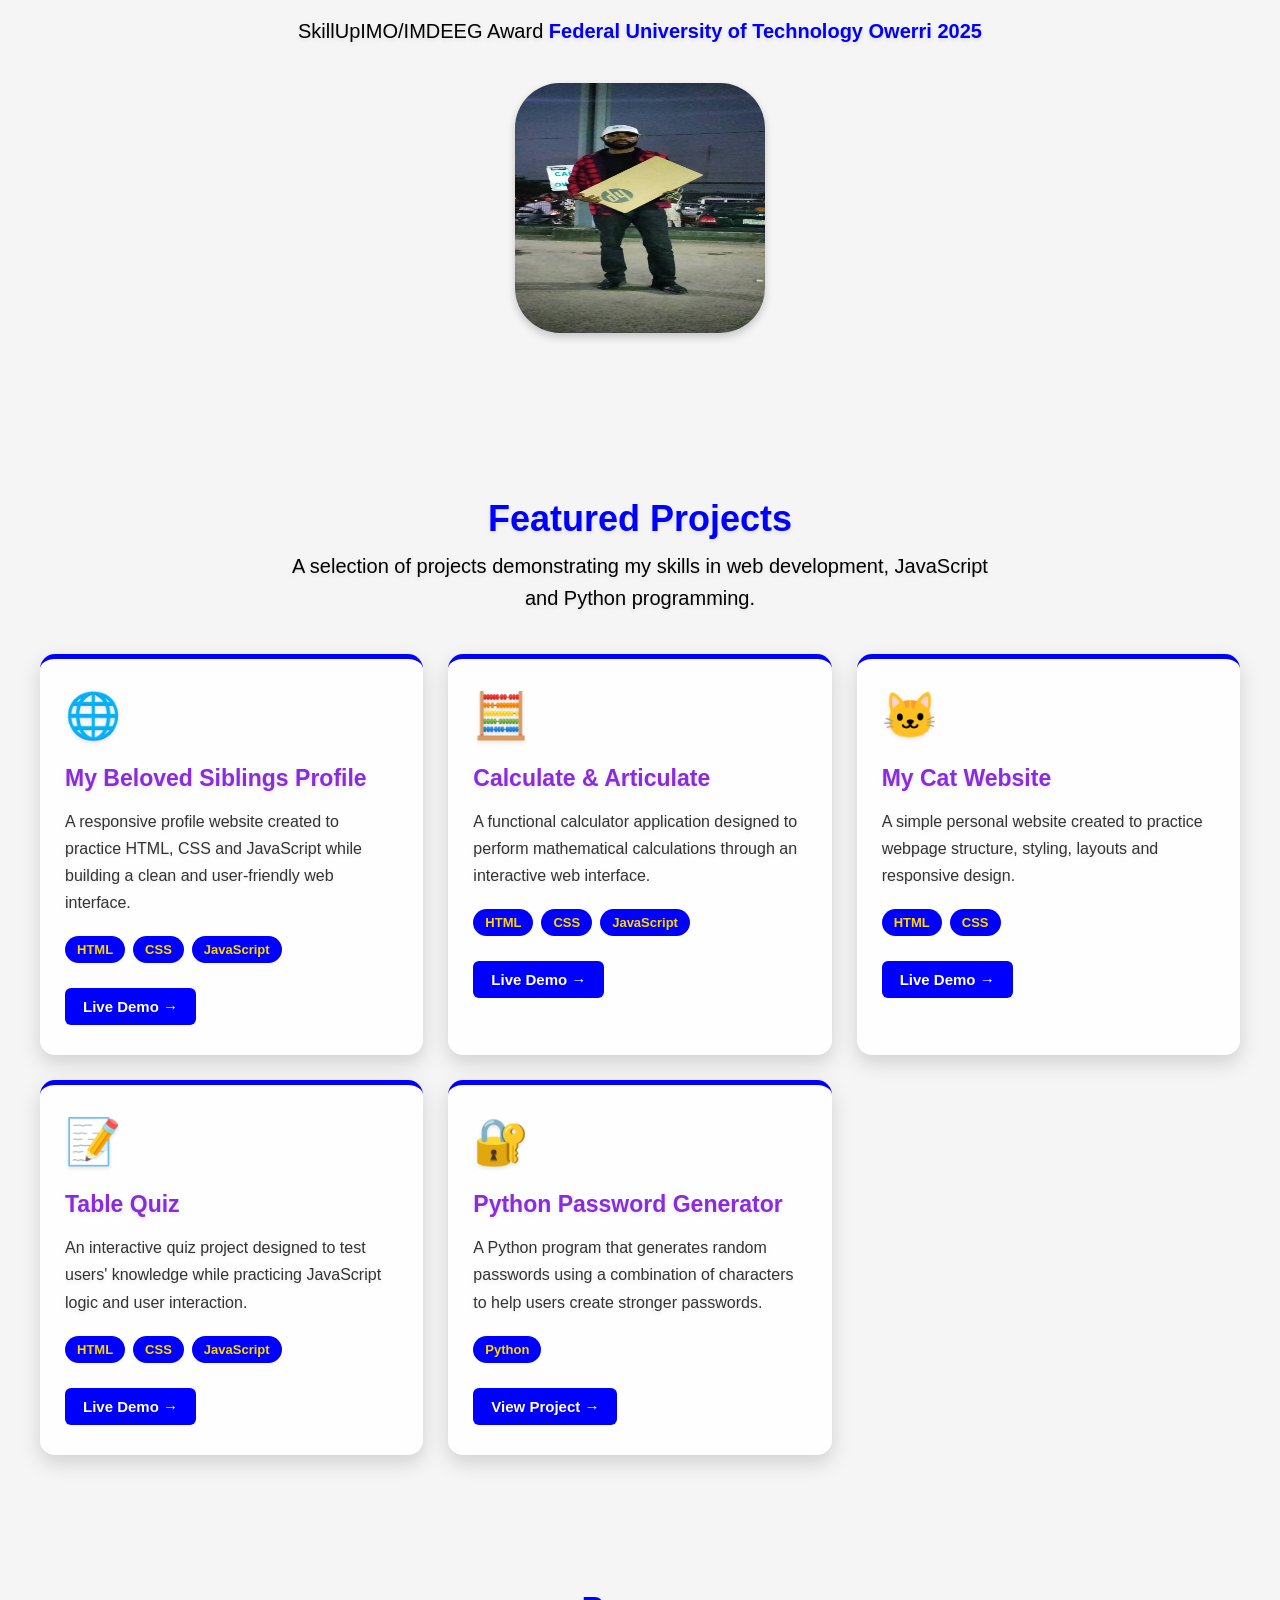
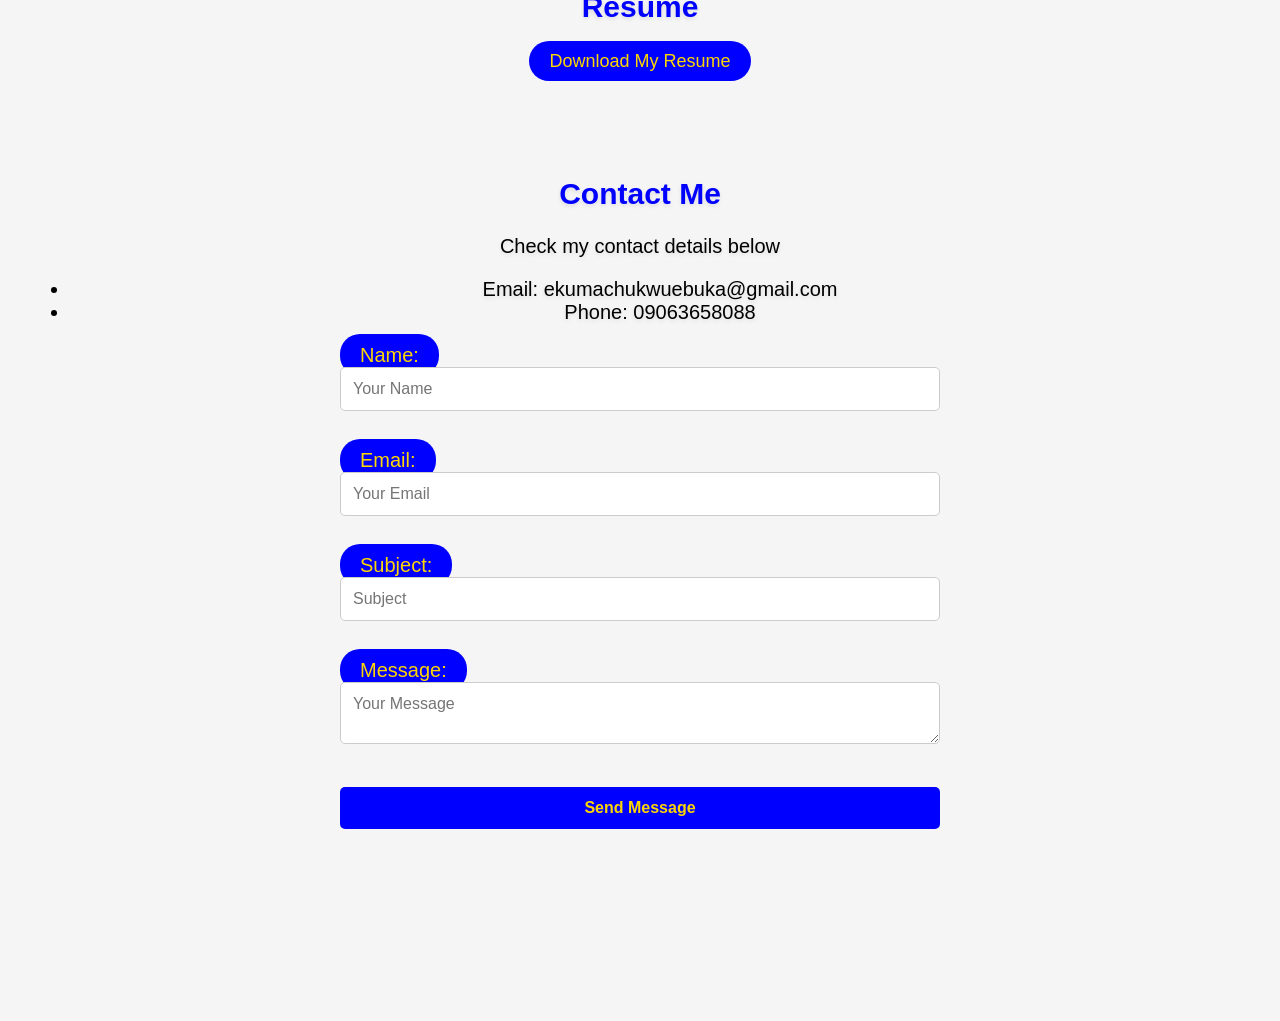
==== commit 3a953392: "Update index.html" ====
--- a/index.html
+++ b/index.html
@@ -211,7 +211,7 @@
 
         <section id="Resume">
             <h2>Resume</h2>
-            <a href="resume.html" target="" class="container">Download My Resume</a>
+            <a href="resume.html" target="" class="submit">Download My Resume</a>
         </section>
 
         <section id="contact">
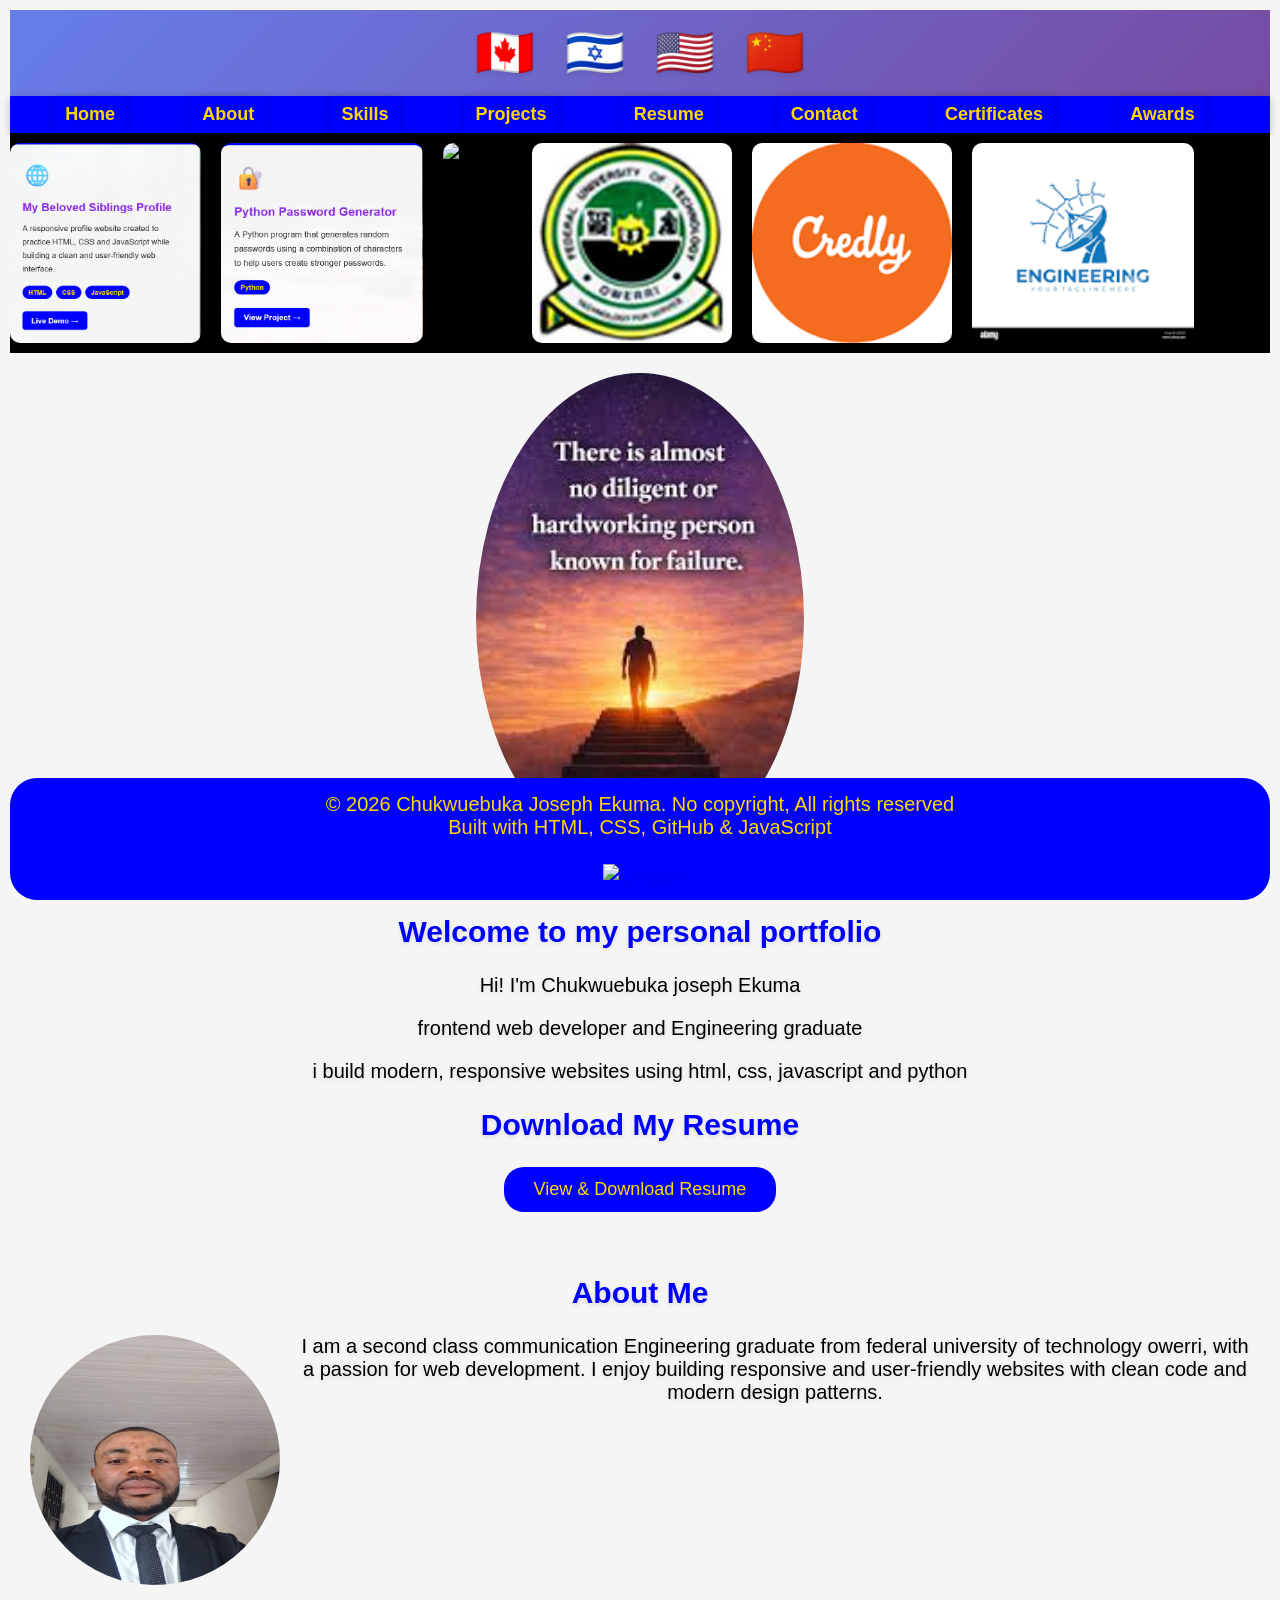
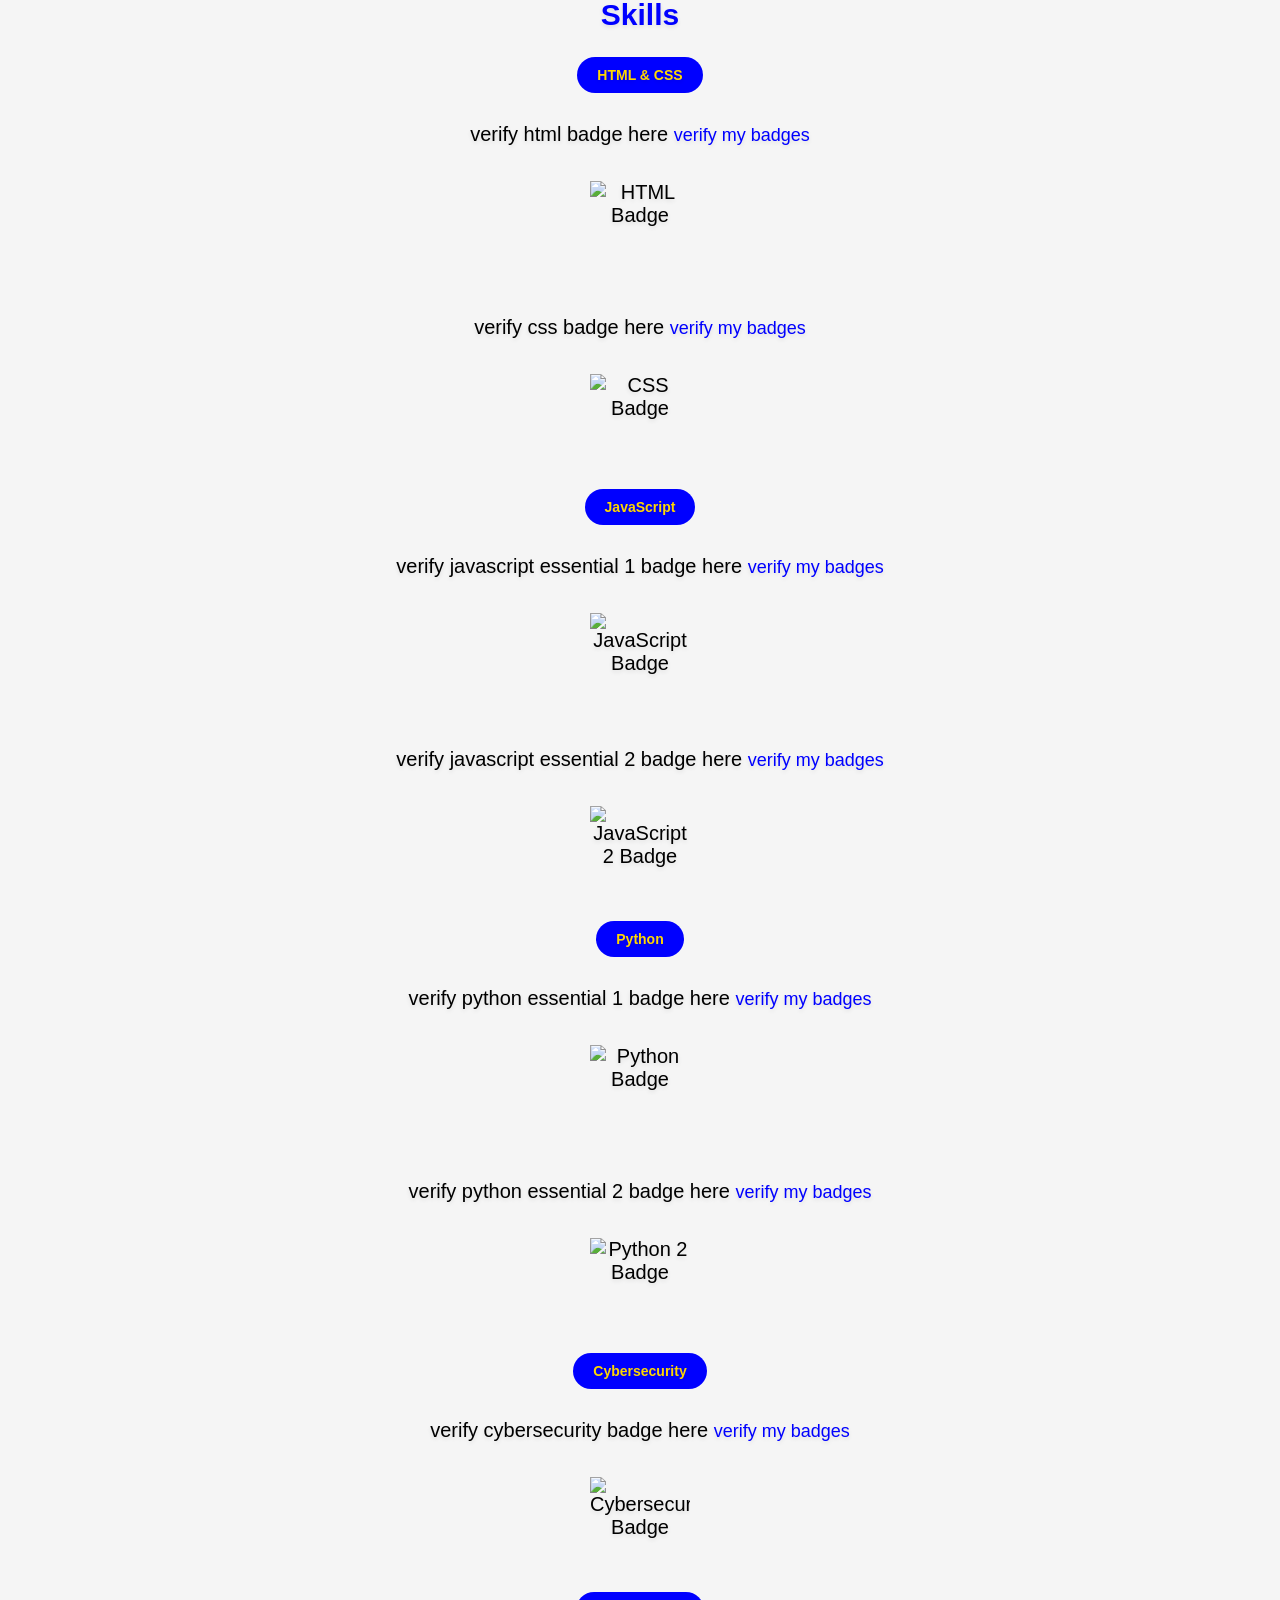
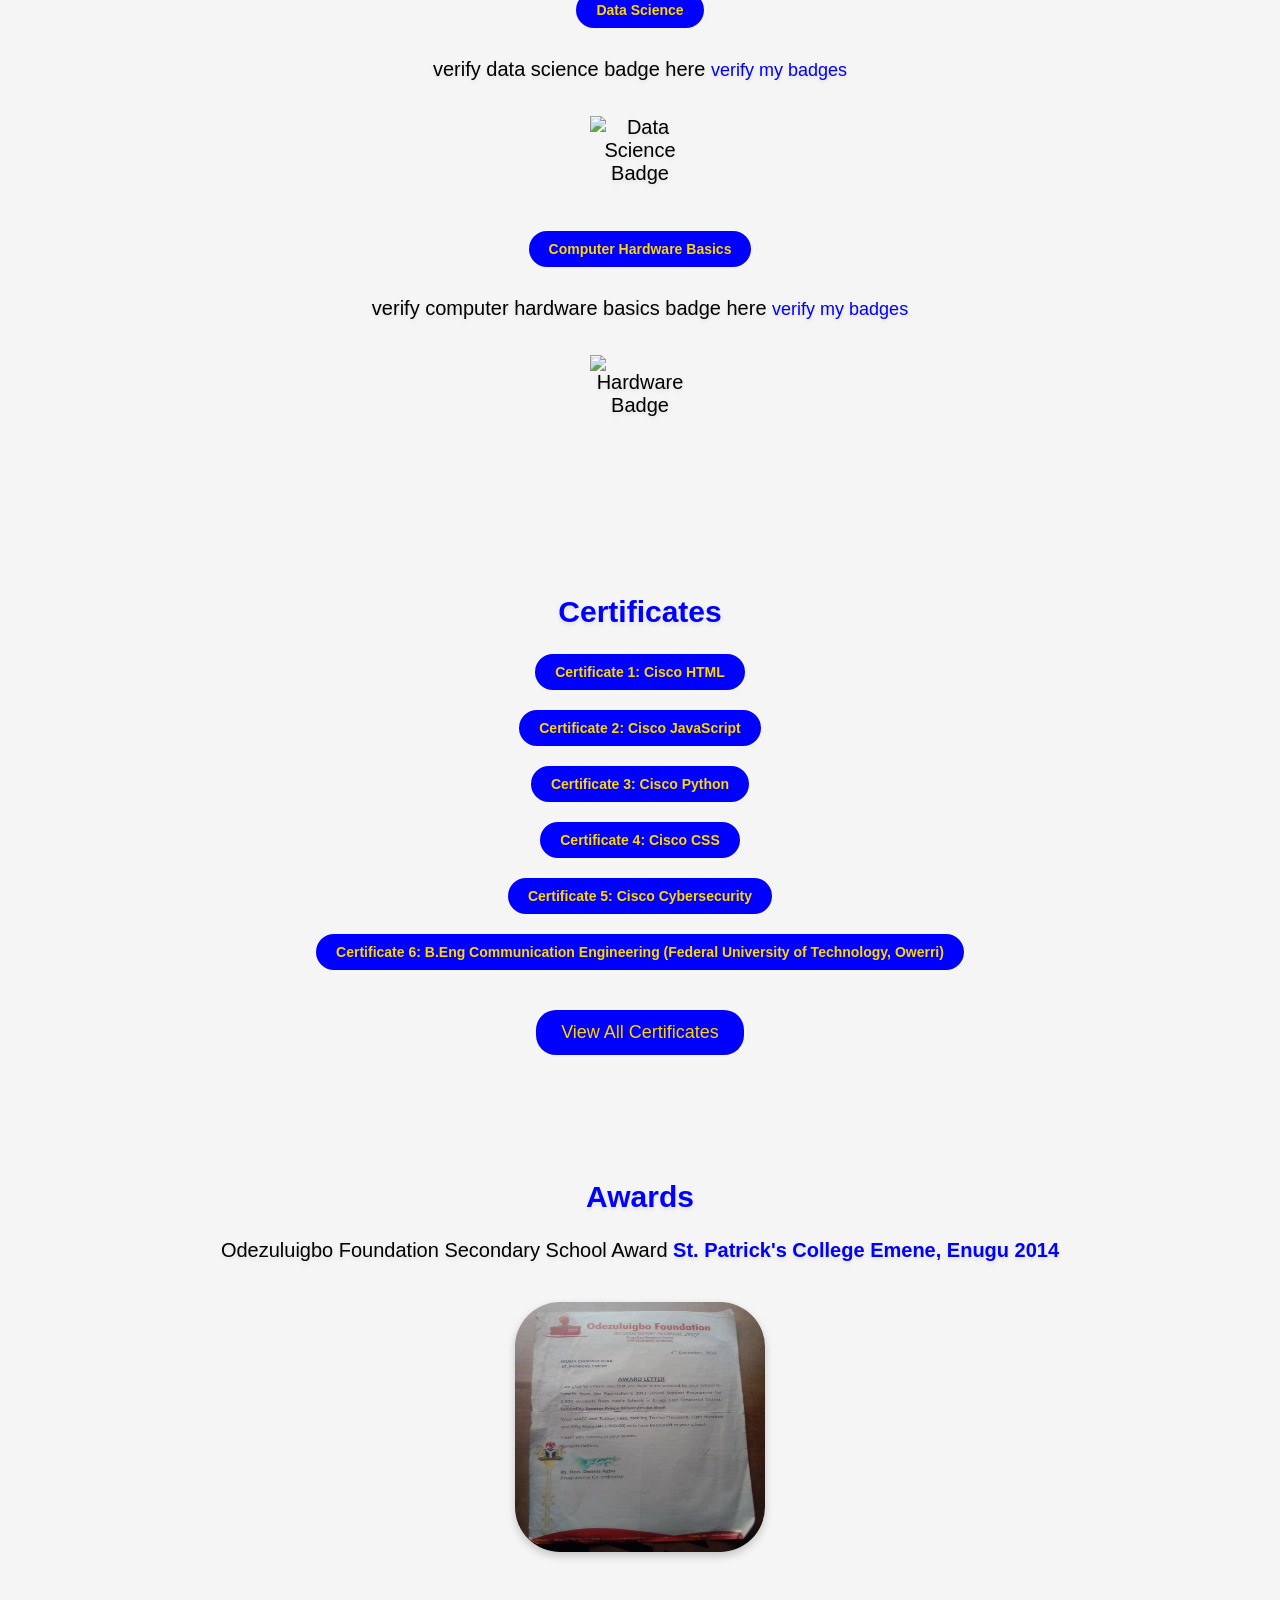
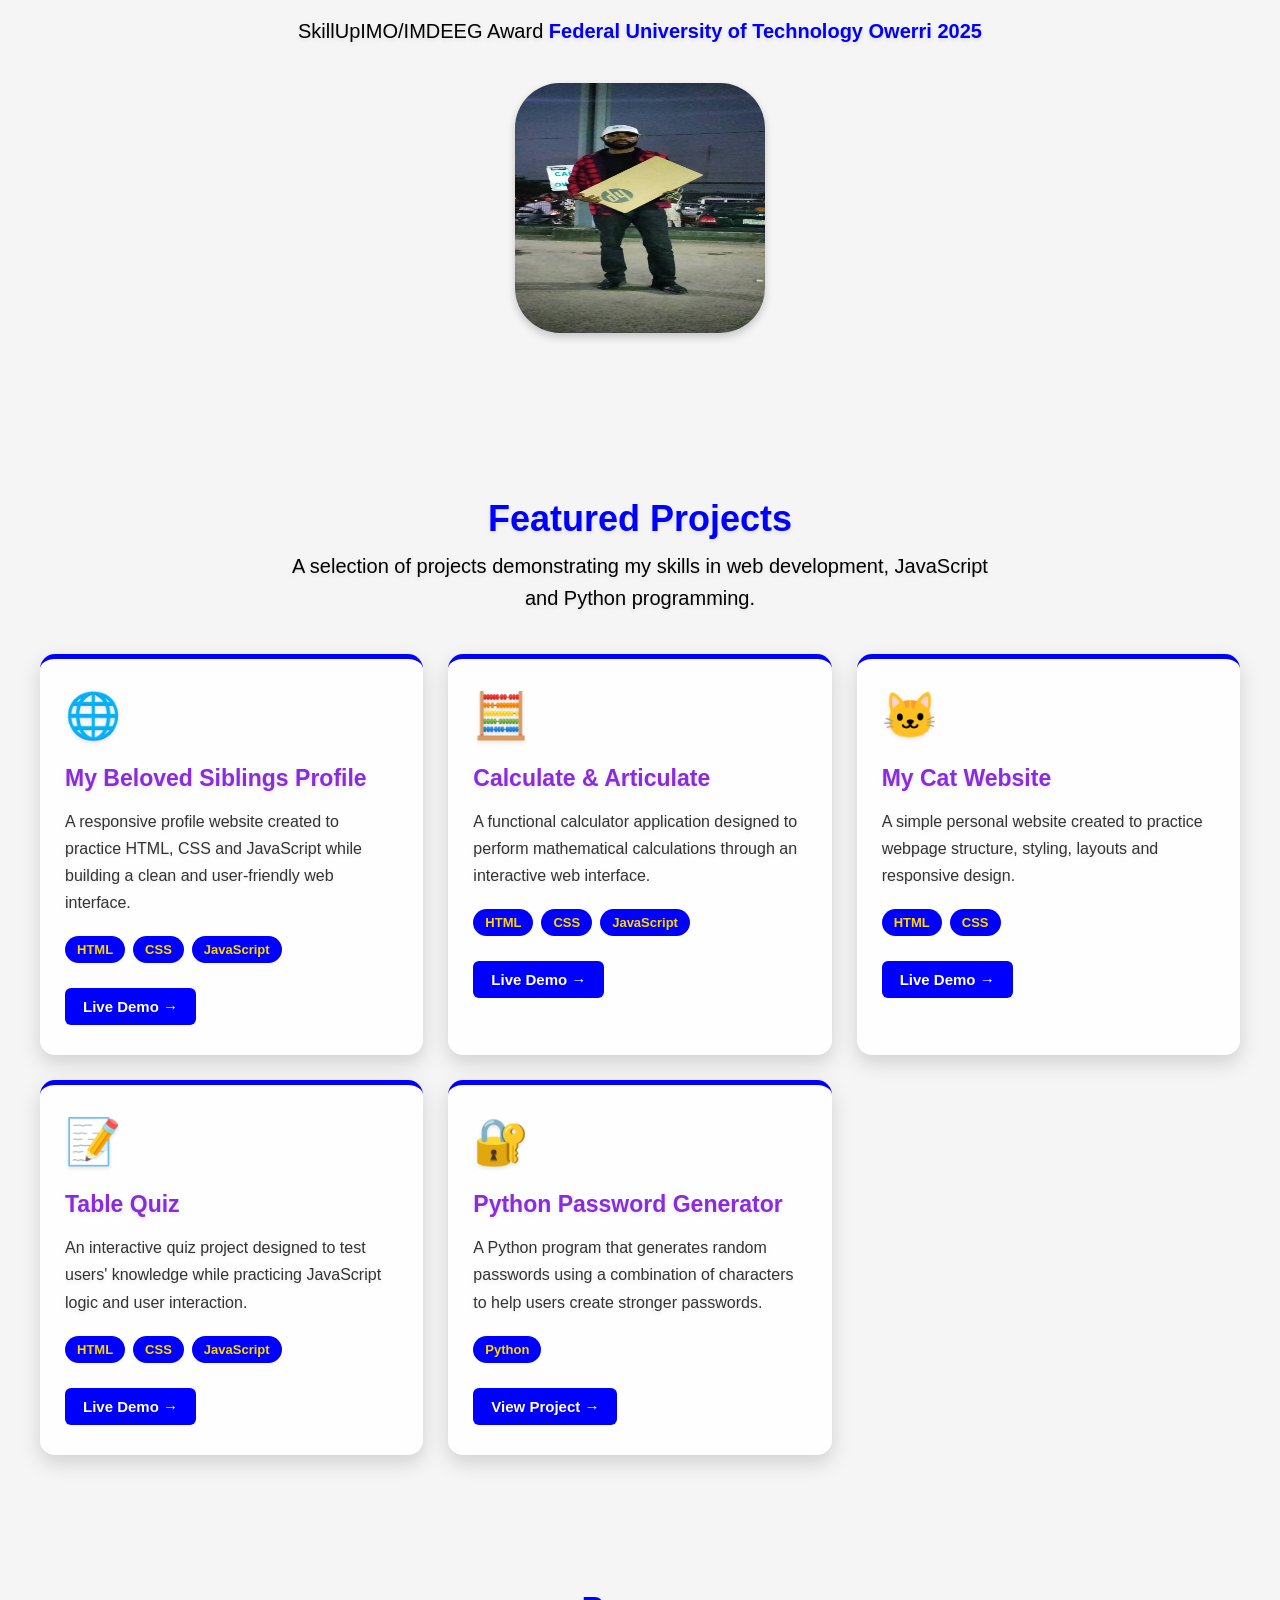
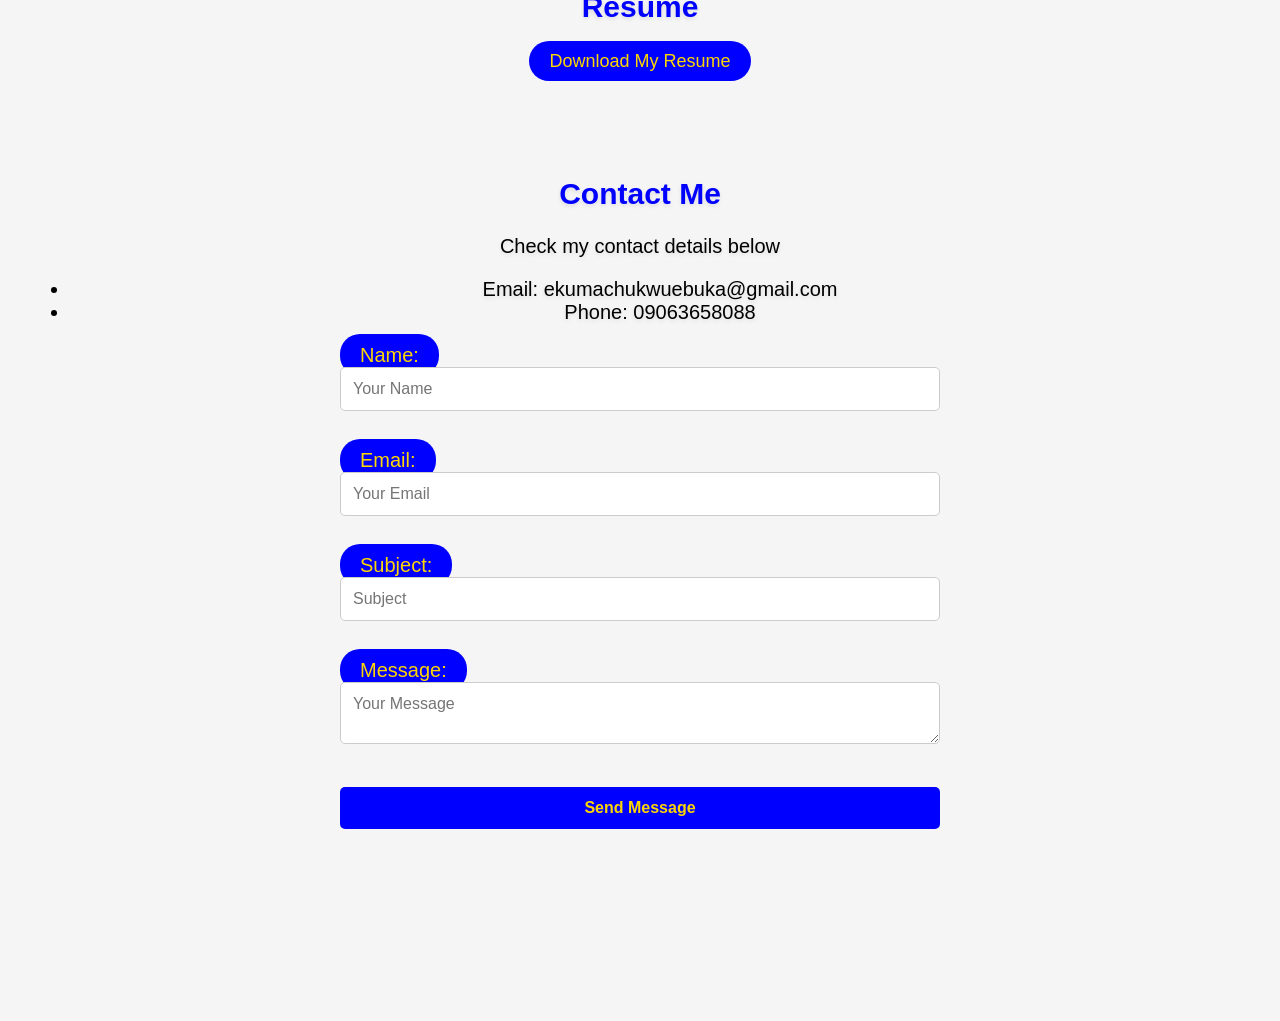
==== commit f5cf08d5: "Add Chinese flag emoji to index.html" ====
--- a/index.html
+++ b/index.html
@@ -19,6 +19,9 @@
             <div class="flag">
                 <span class="flag-emoji">🇺🇸</span>
             </div>
+                 <div class="flag">
+                <span class="flag-emoji">🇨🇳</span>
+            </div>
         </div>
 
         <nav>
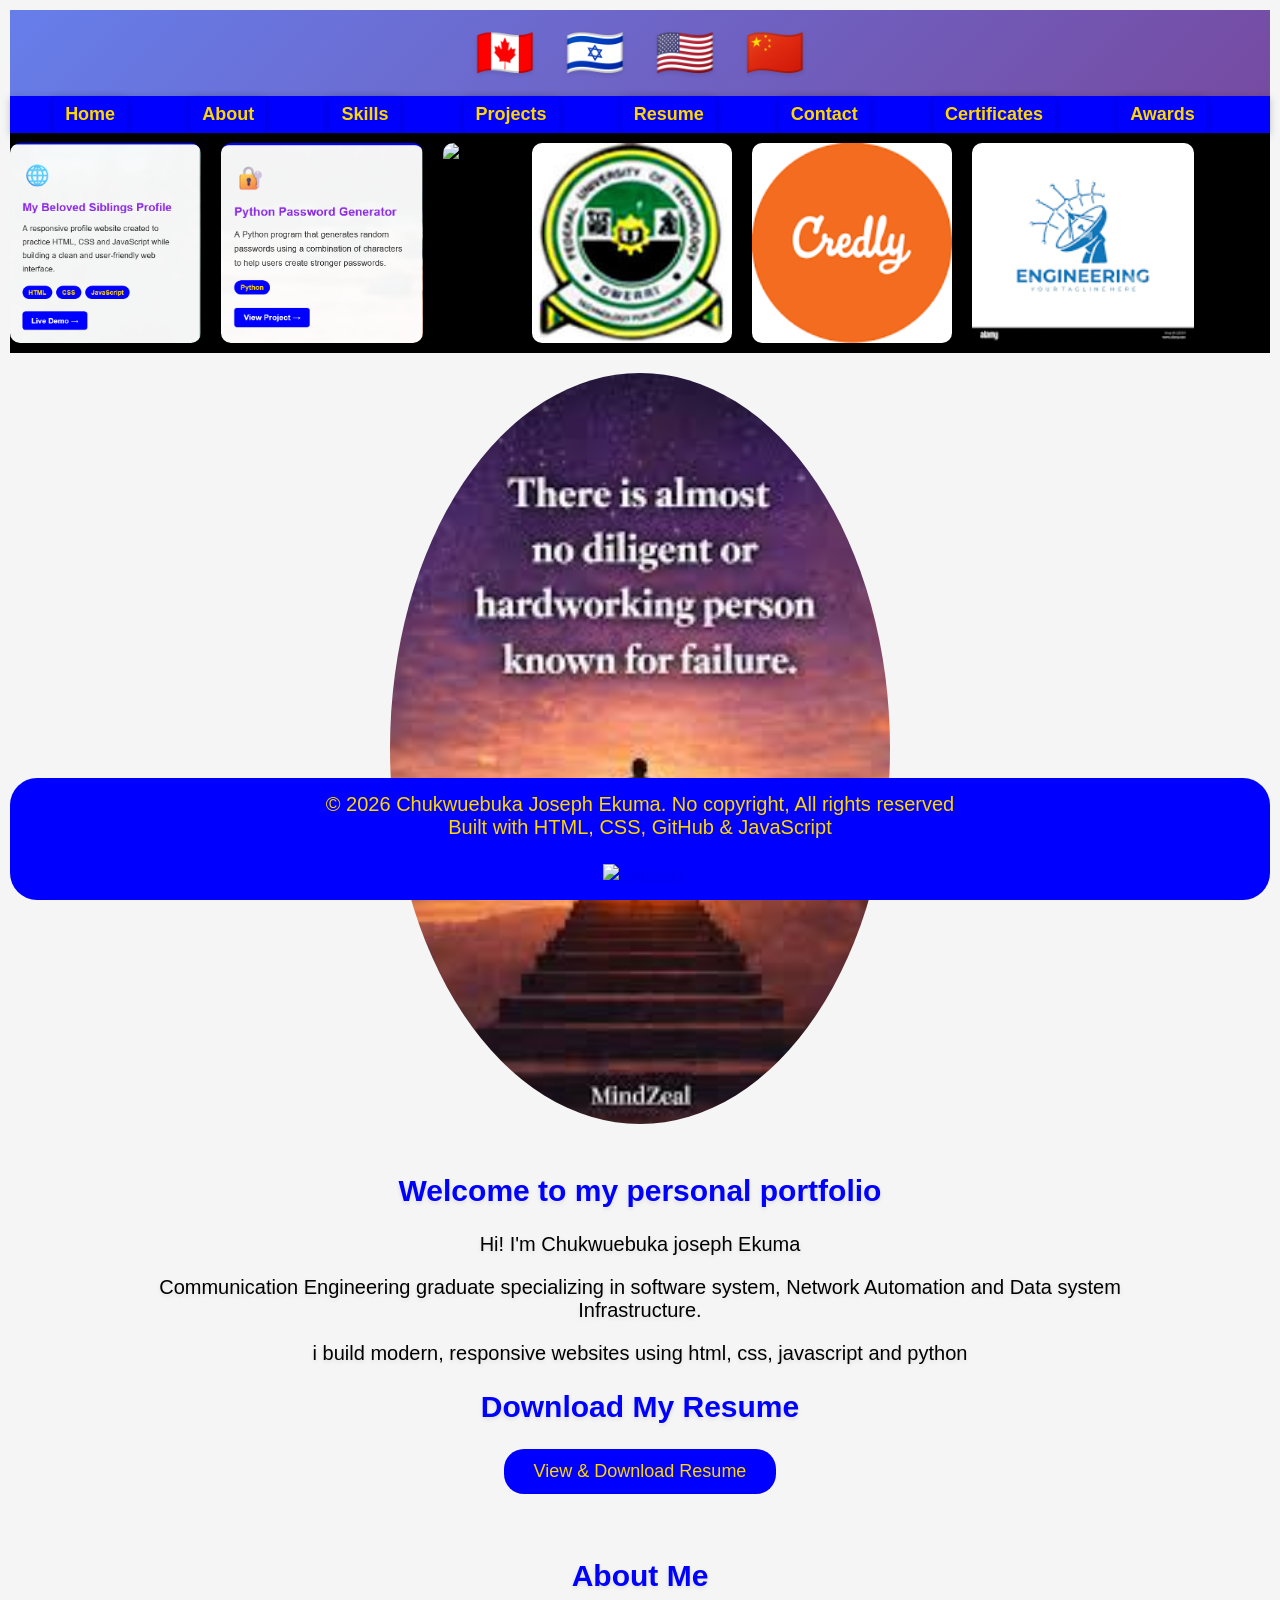
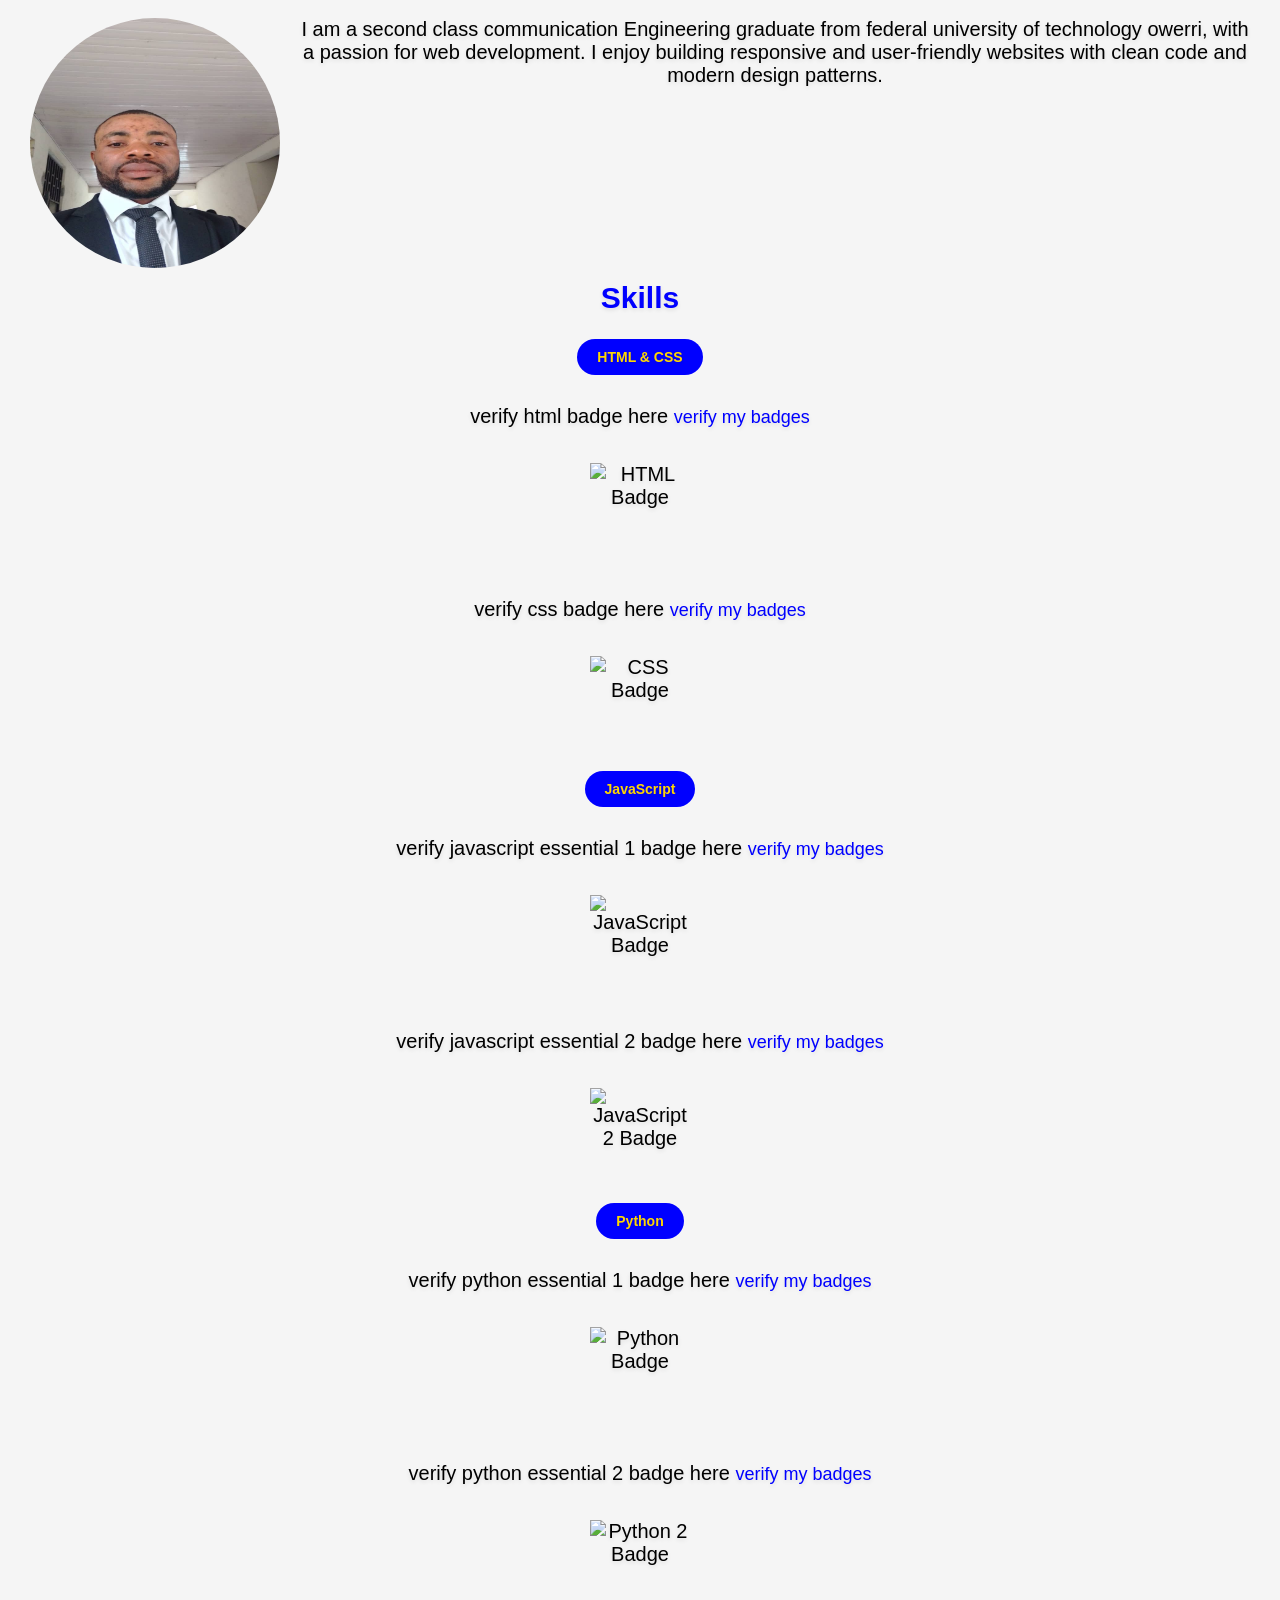
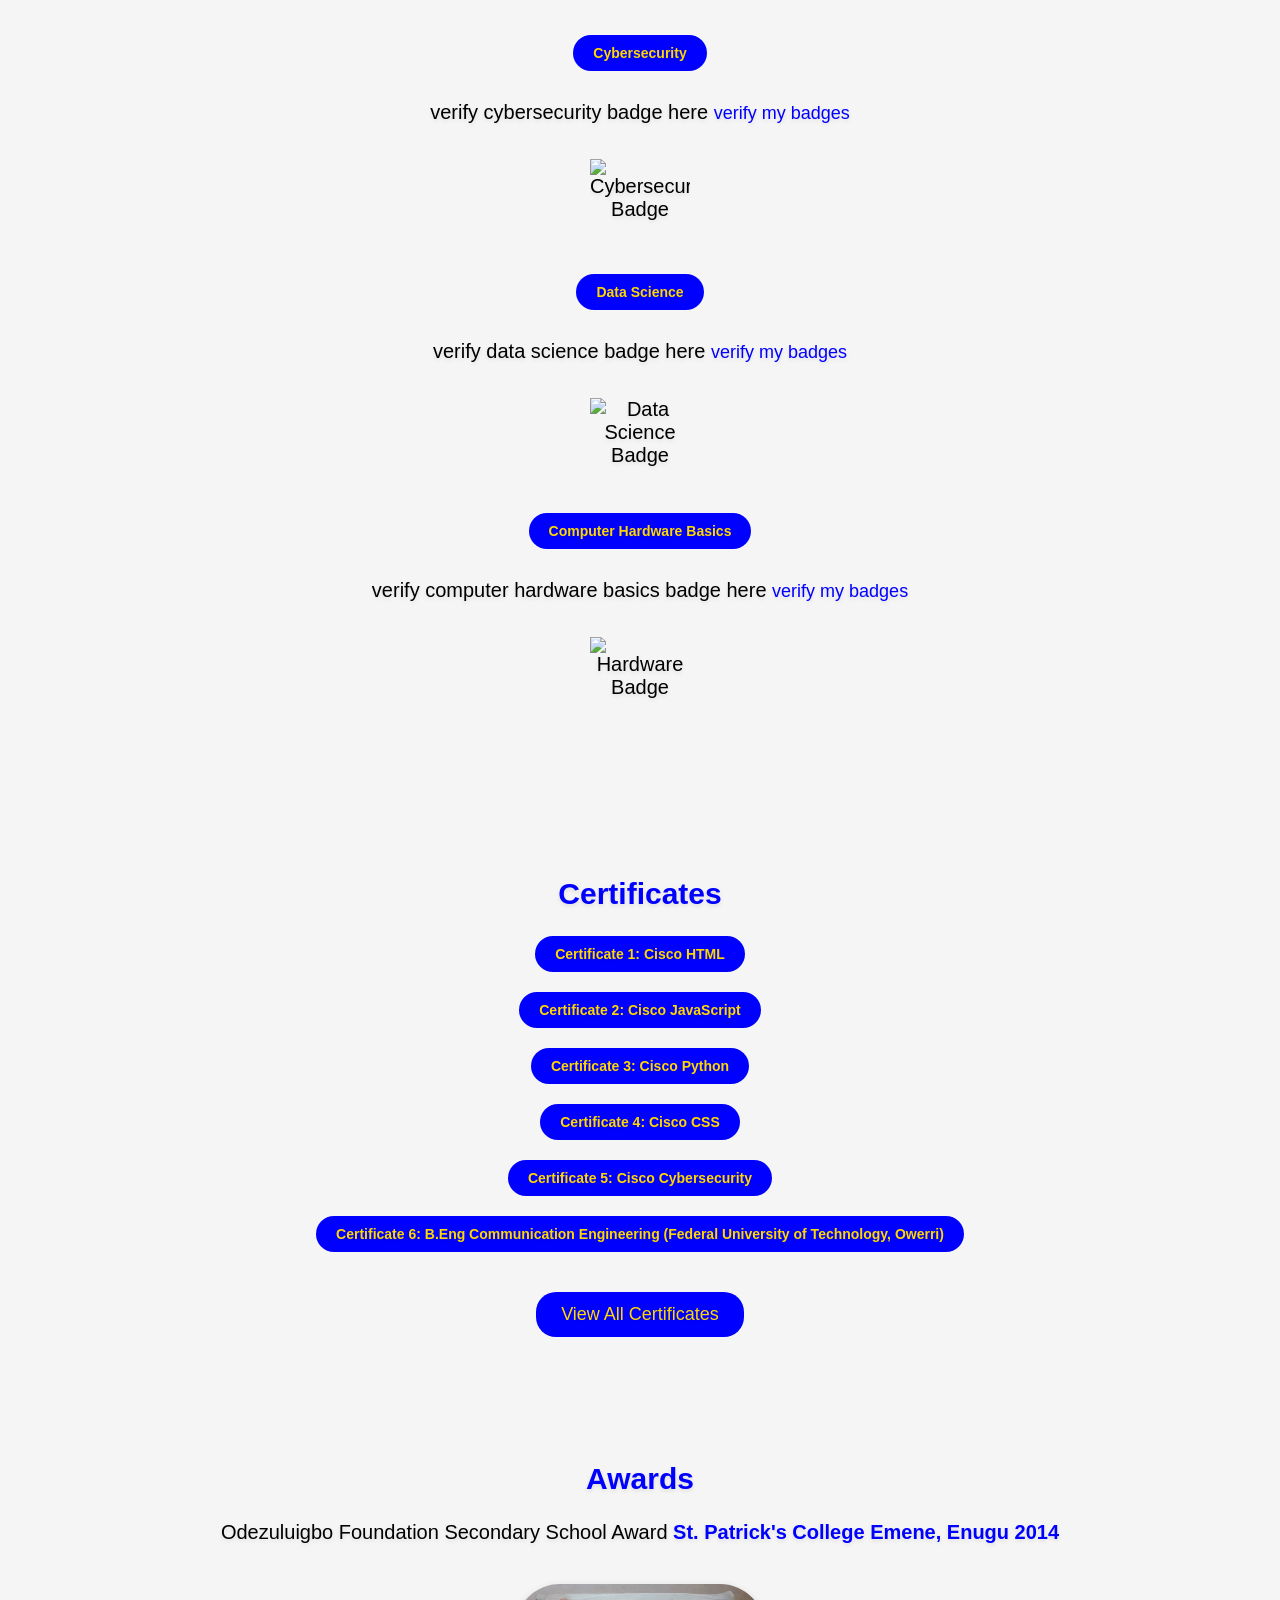
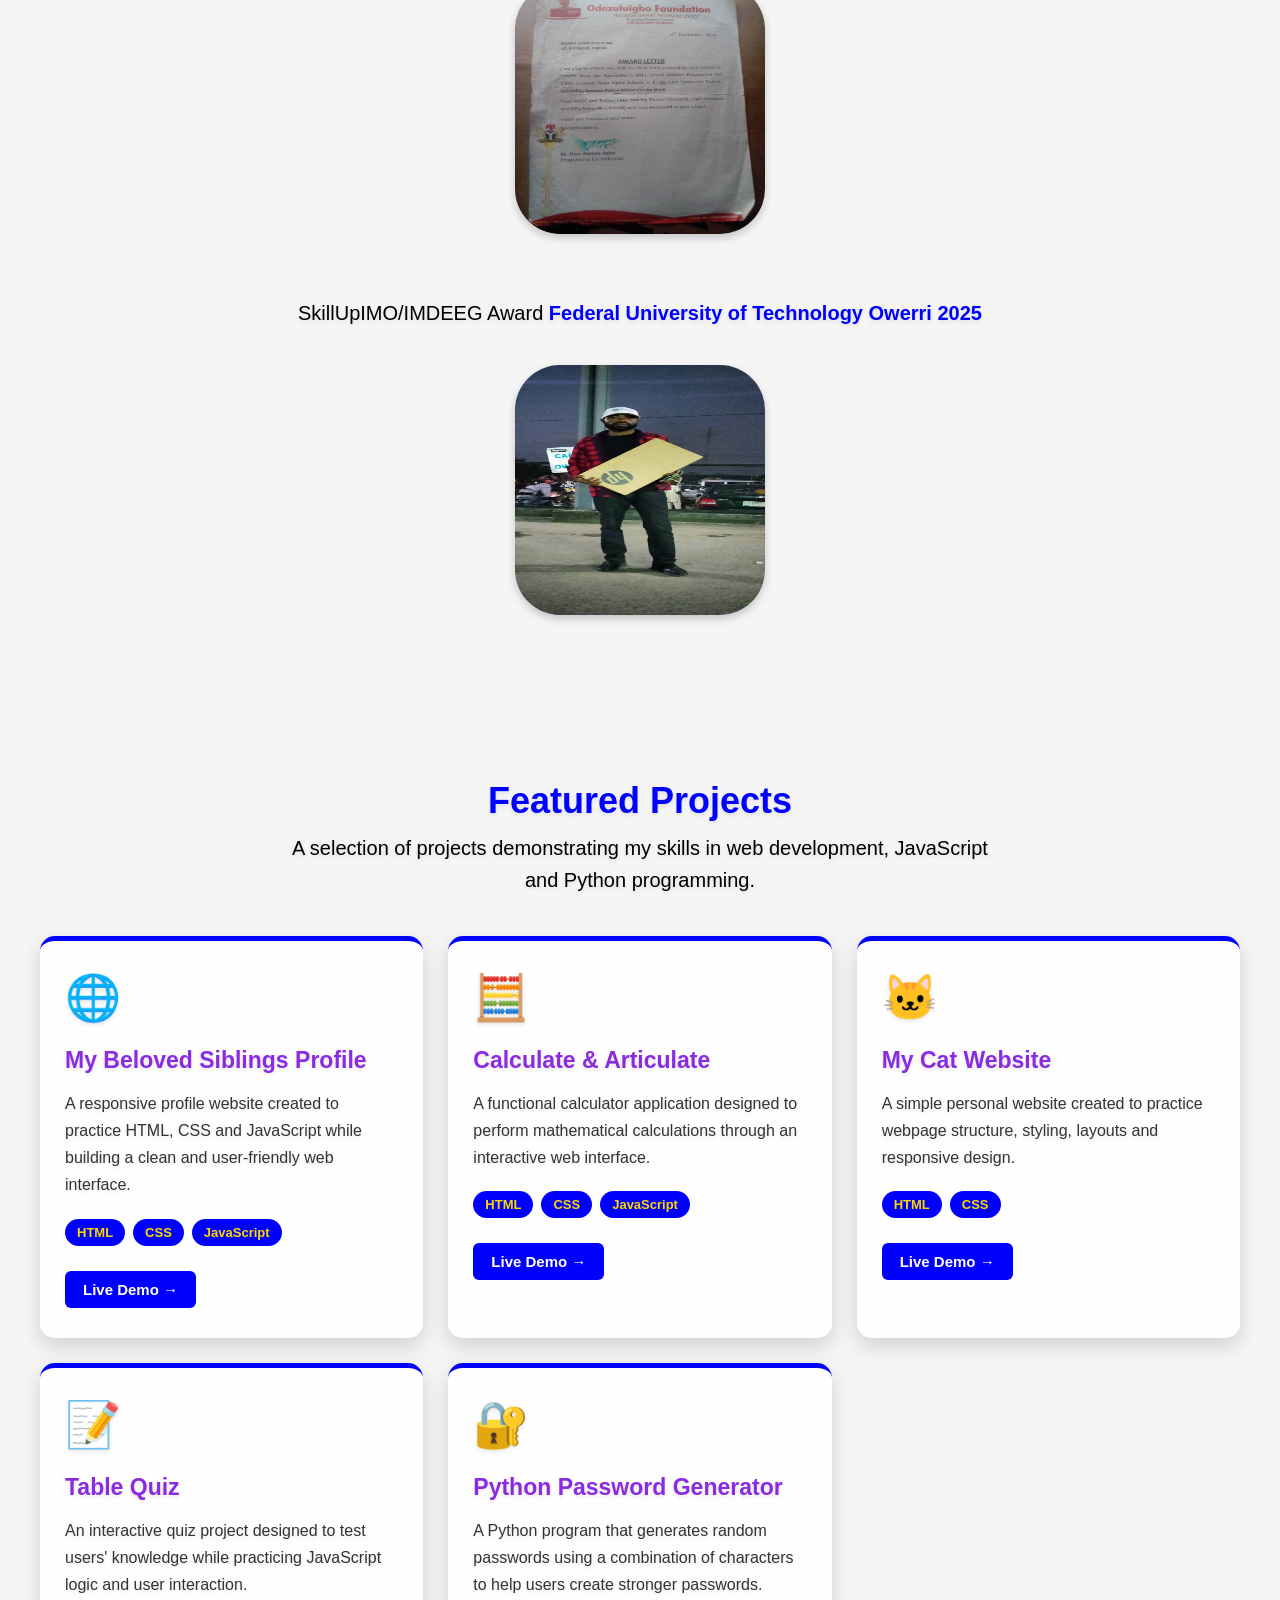
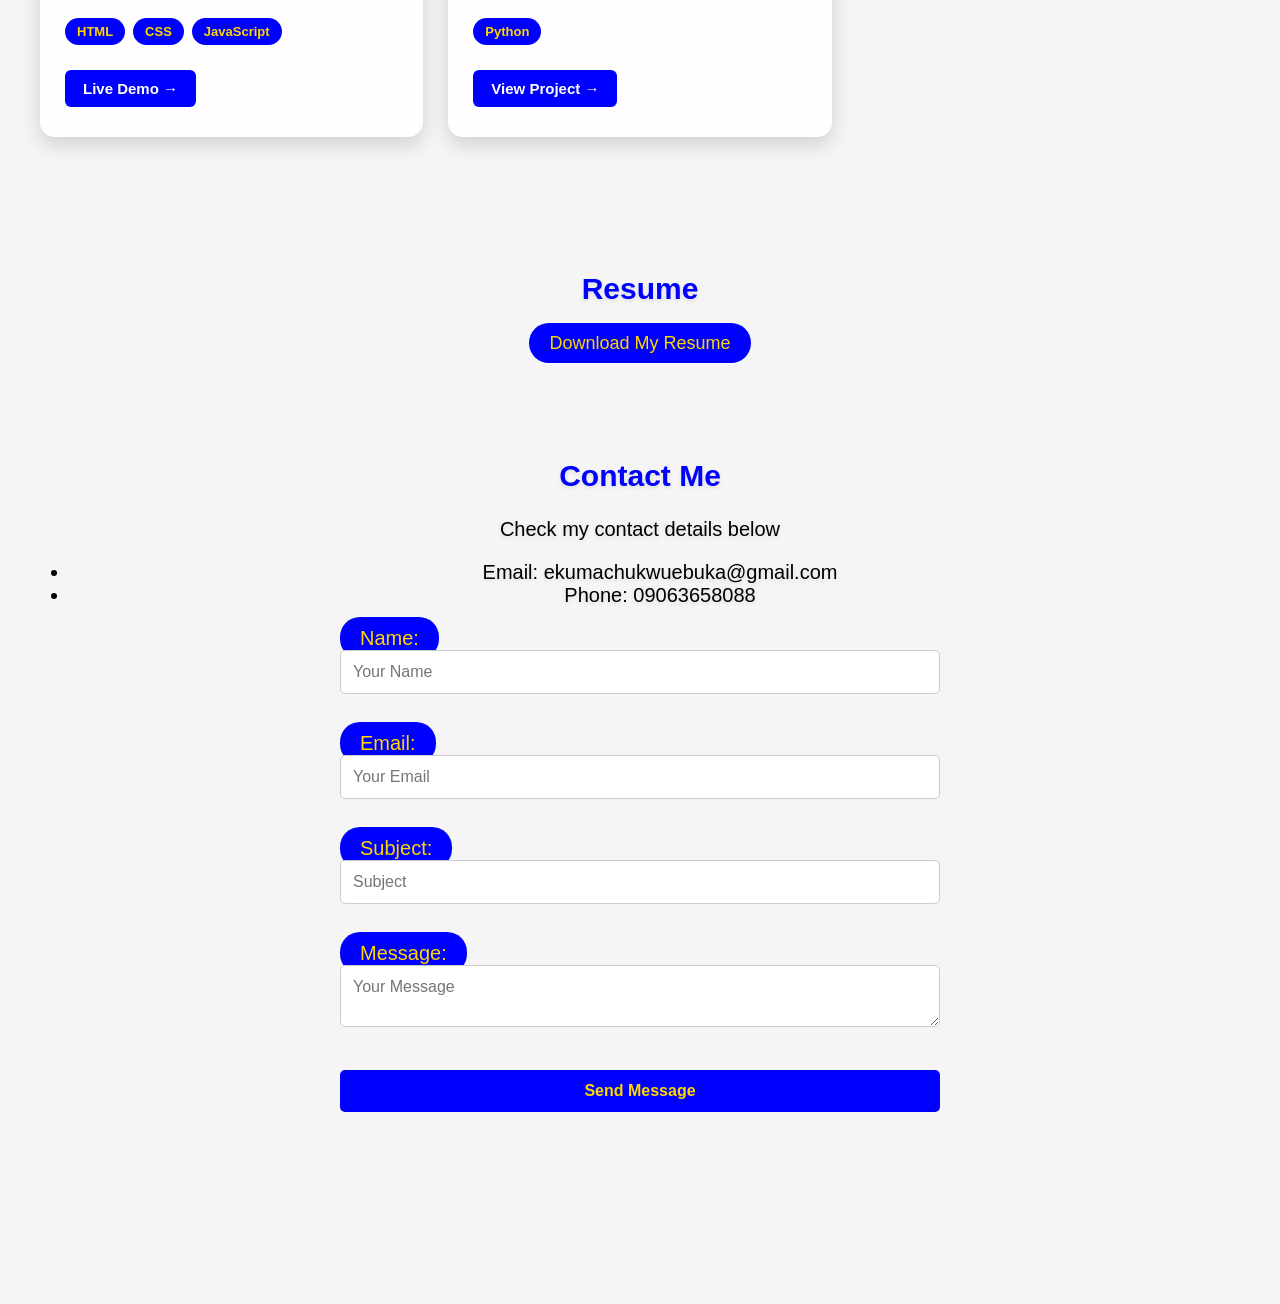
==== commit 2dc49570: "Update portfolio description for accuracy Updated the description of the user in the portfolio secti" ====
--- a/index.html
+++ b/index.html
@@ -56,7 +56,7 @@
                 <img src="[data-uri] "Profile">
                 <h1>Welcome to my personal portfolio</h1>
                 <p>Hi! I'm Chukwuebuka joseph Ekuma </p>
-                <p>frontend web developer and Engineering graduate</p>
+                <p>Communication Engineering graduate specializing in software system, Network Automation and Data system Infrastructure.</p>
                 <p>i build modern, responsive websites using html, css, javascript and python</p>
                 <h2>Download My Resume</h2>
                 <button><a href="resume.html">View & Download Resume</a></button>
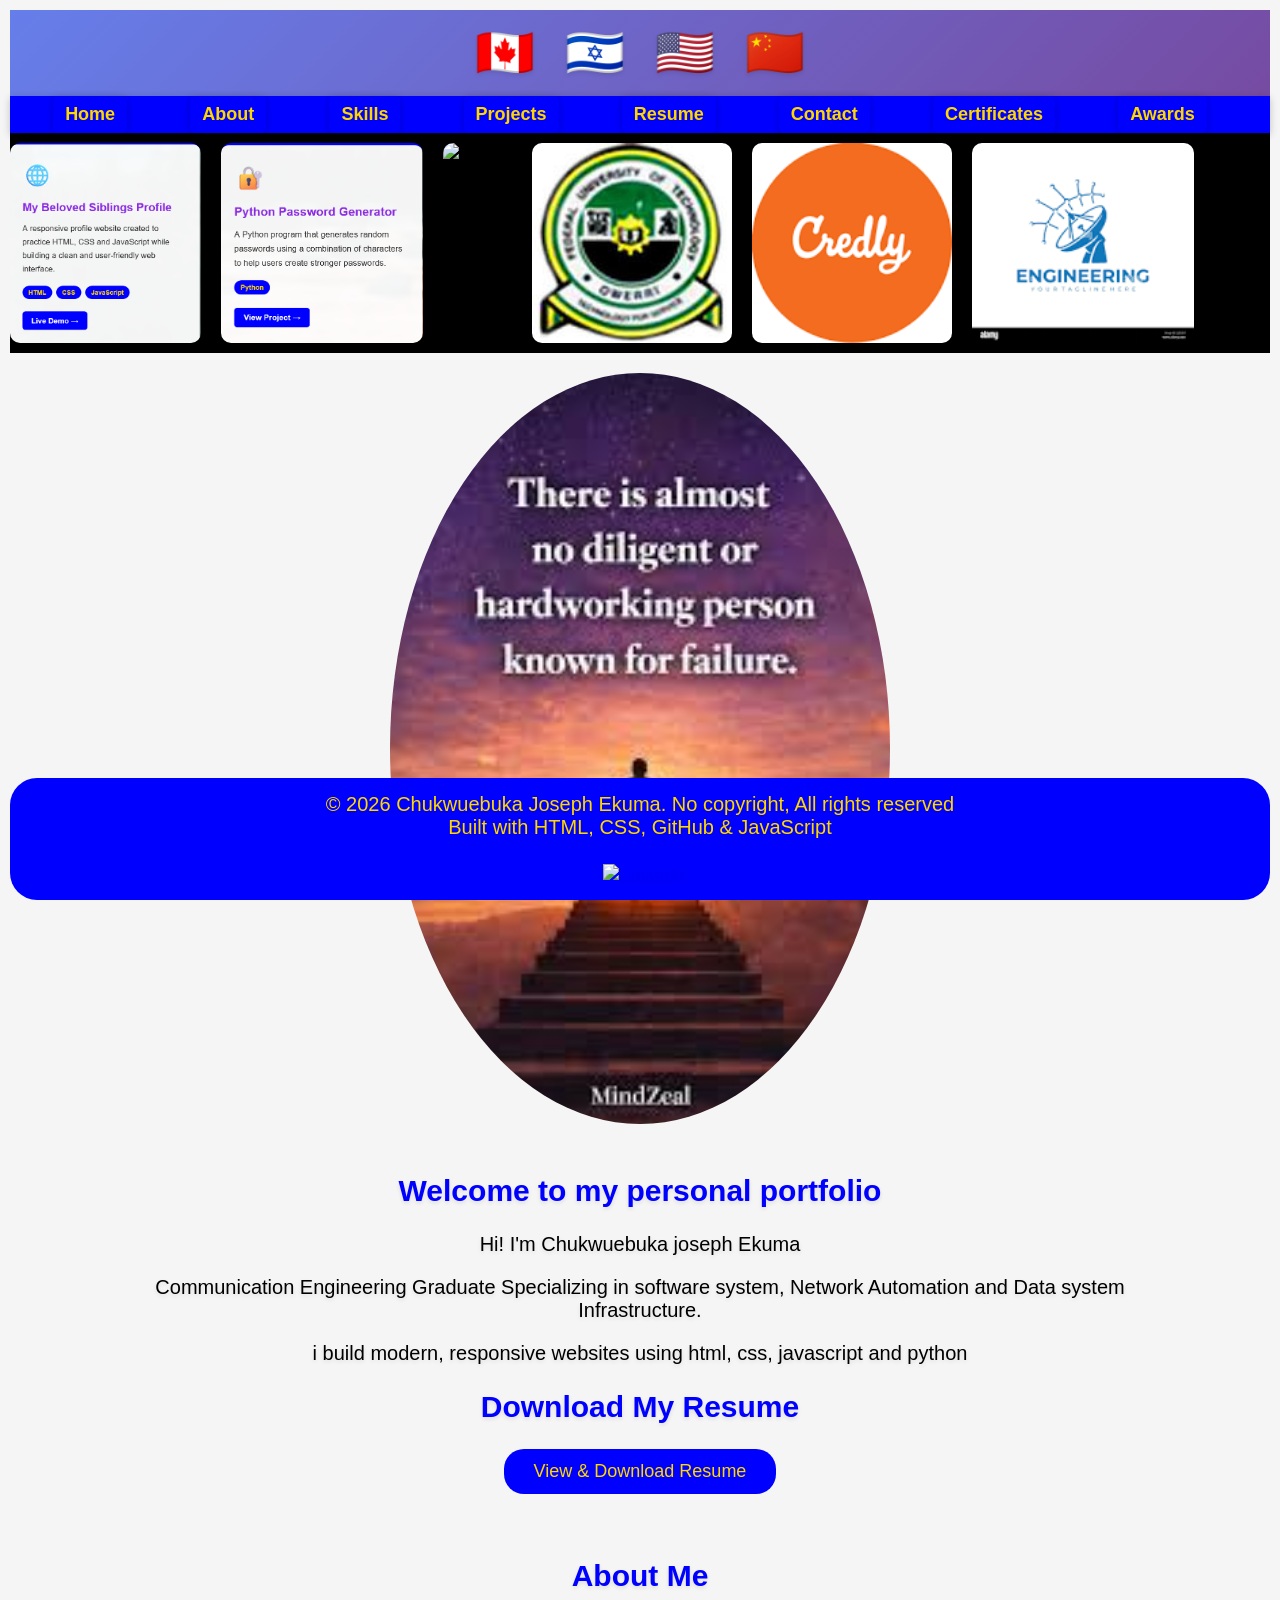
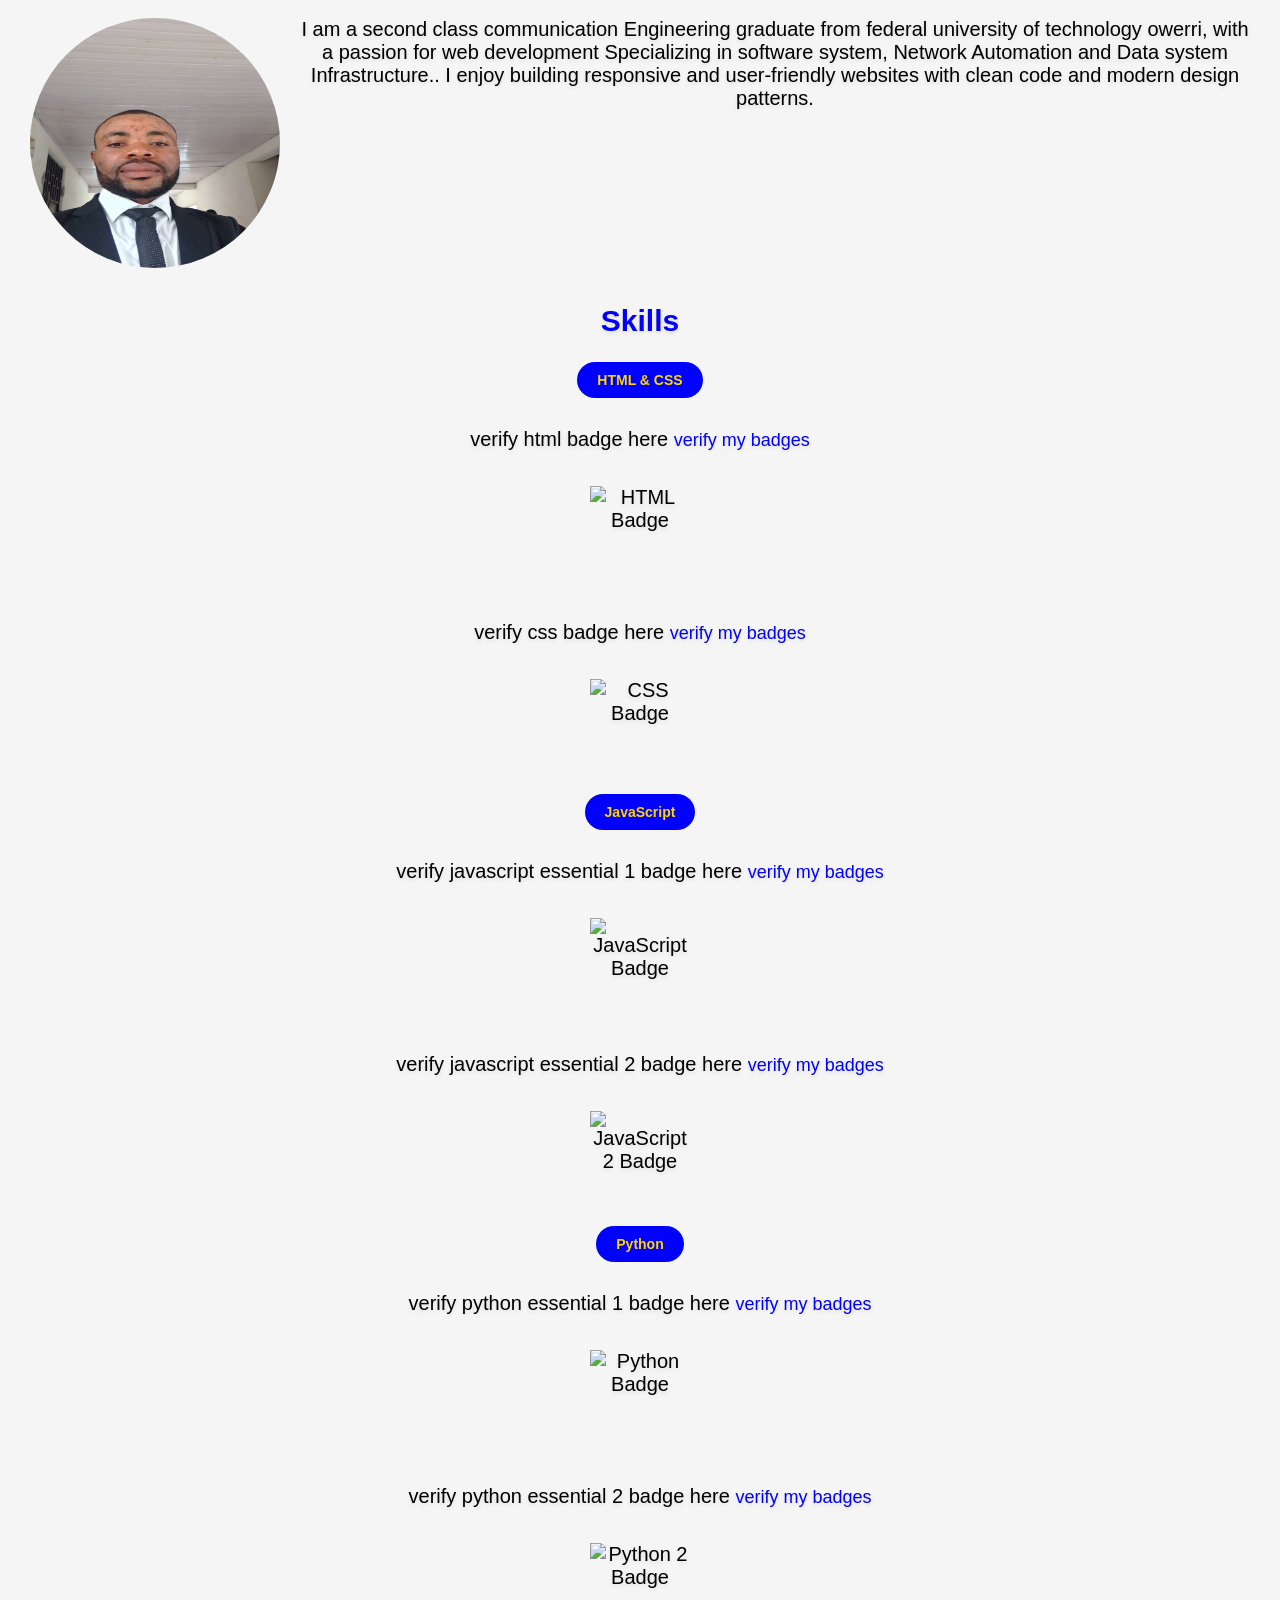
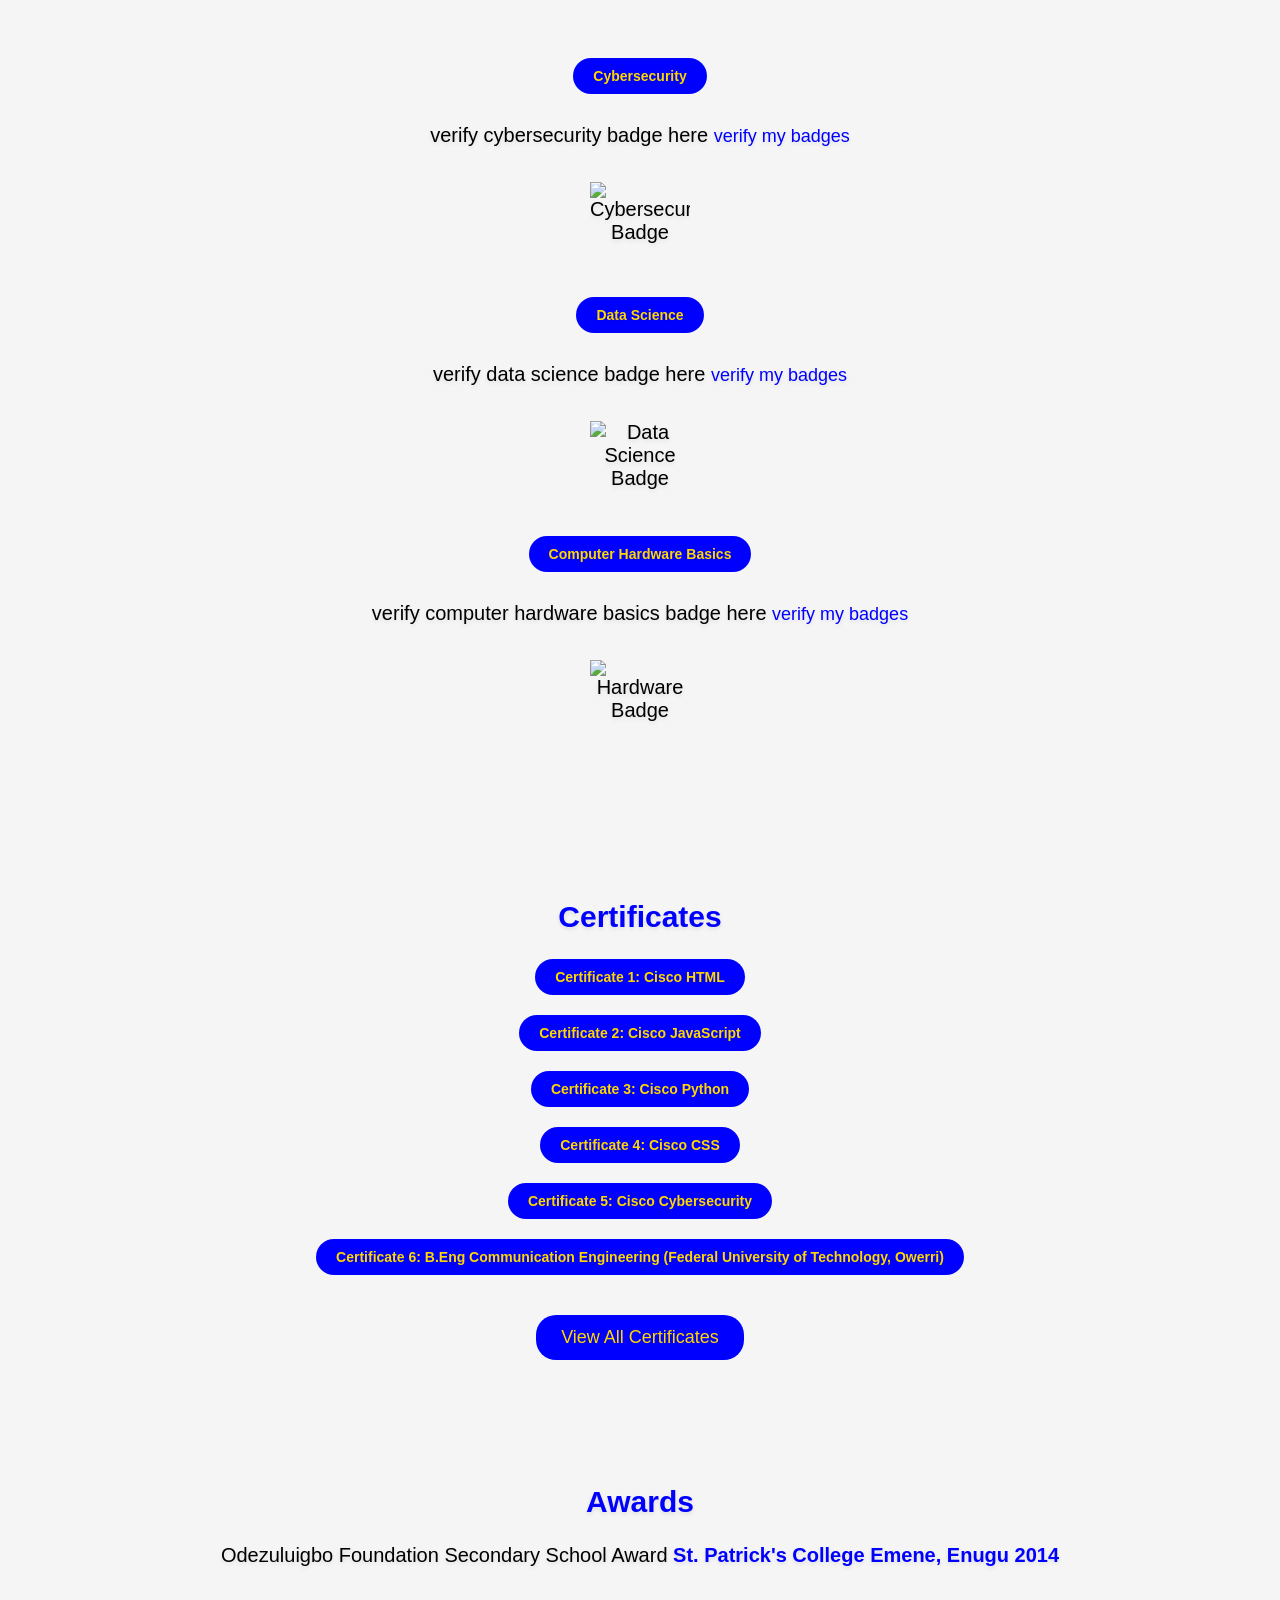
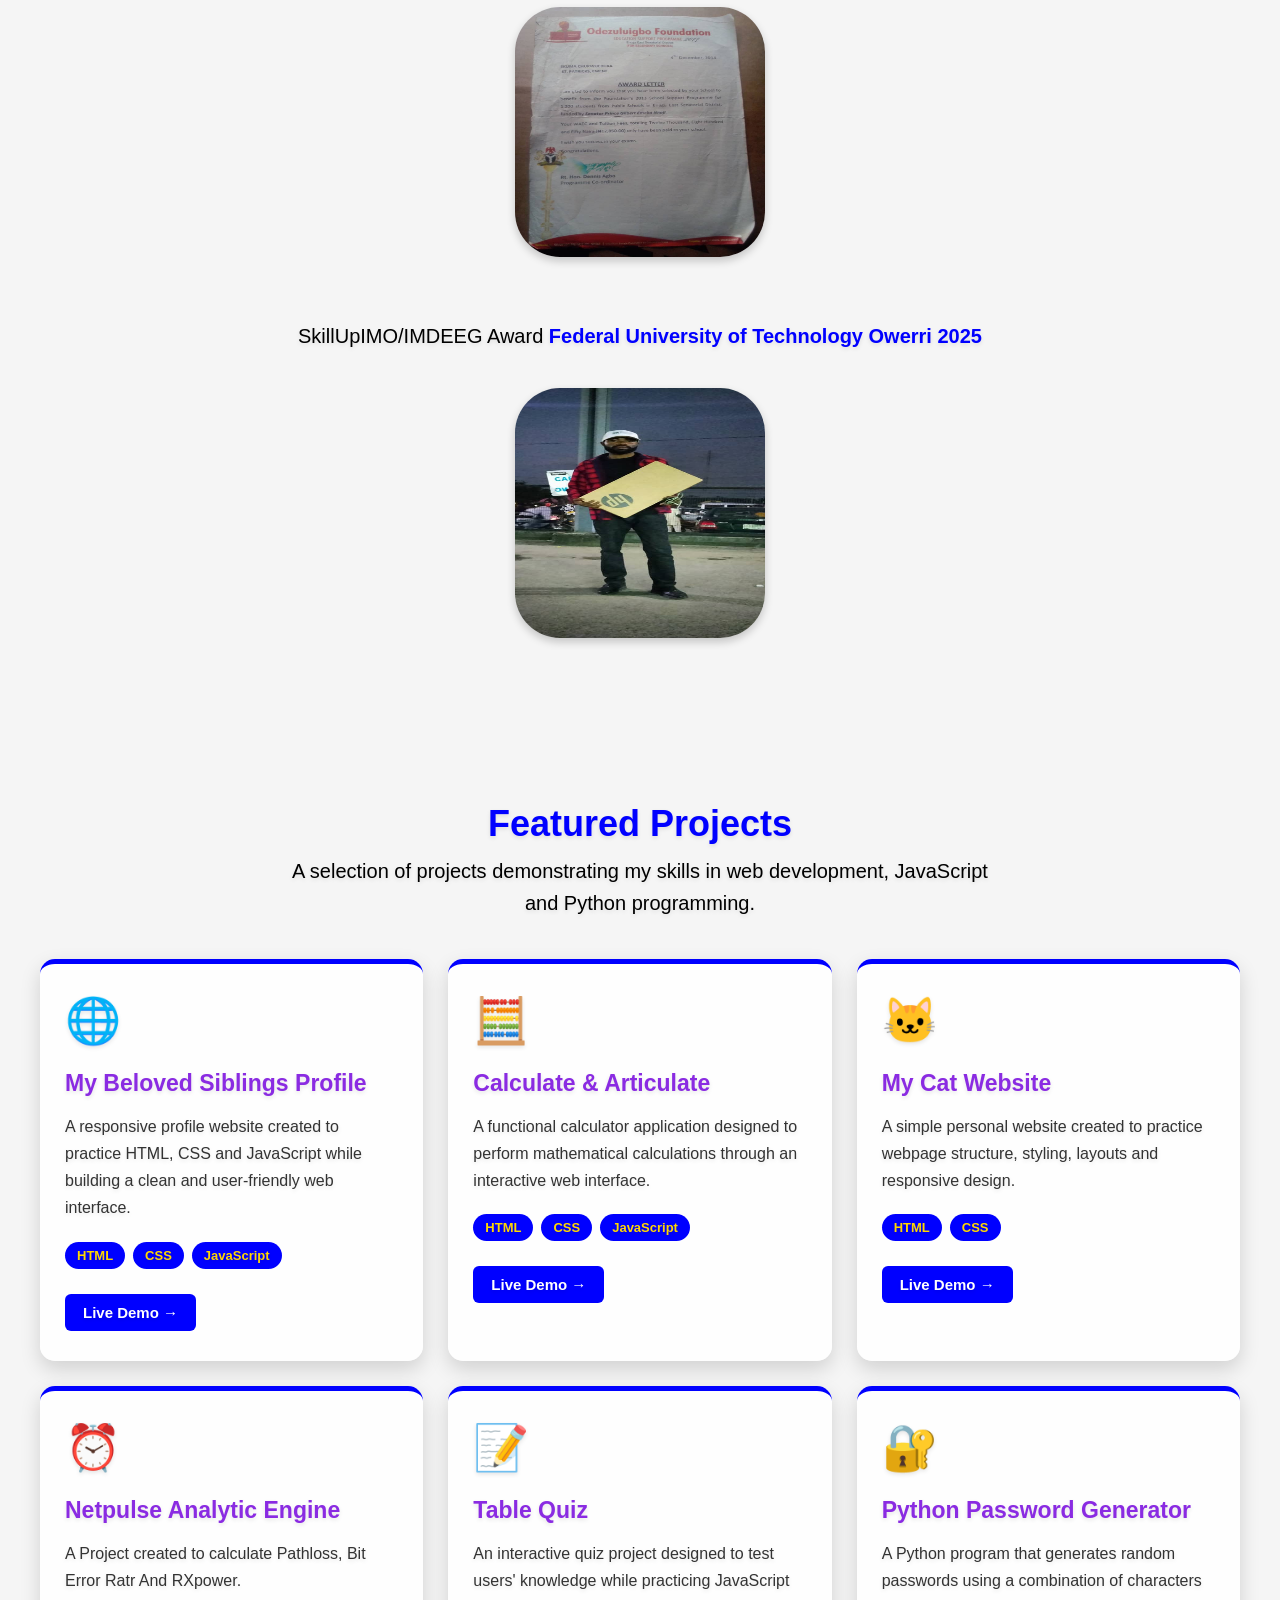
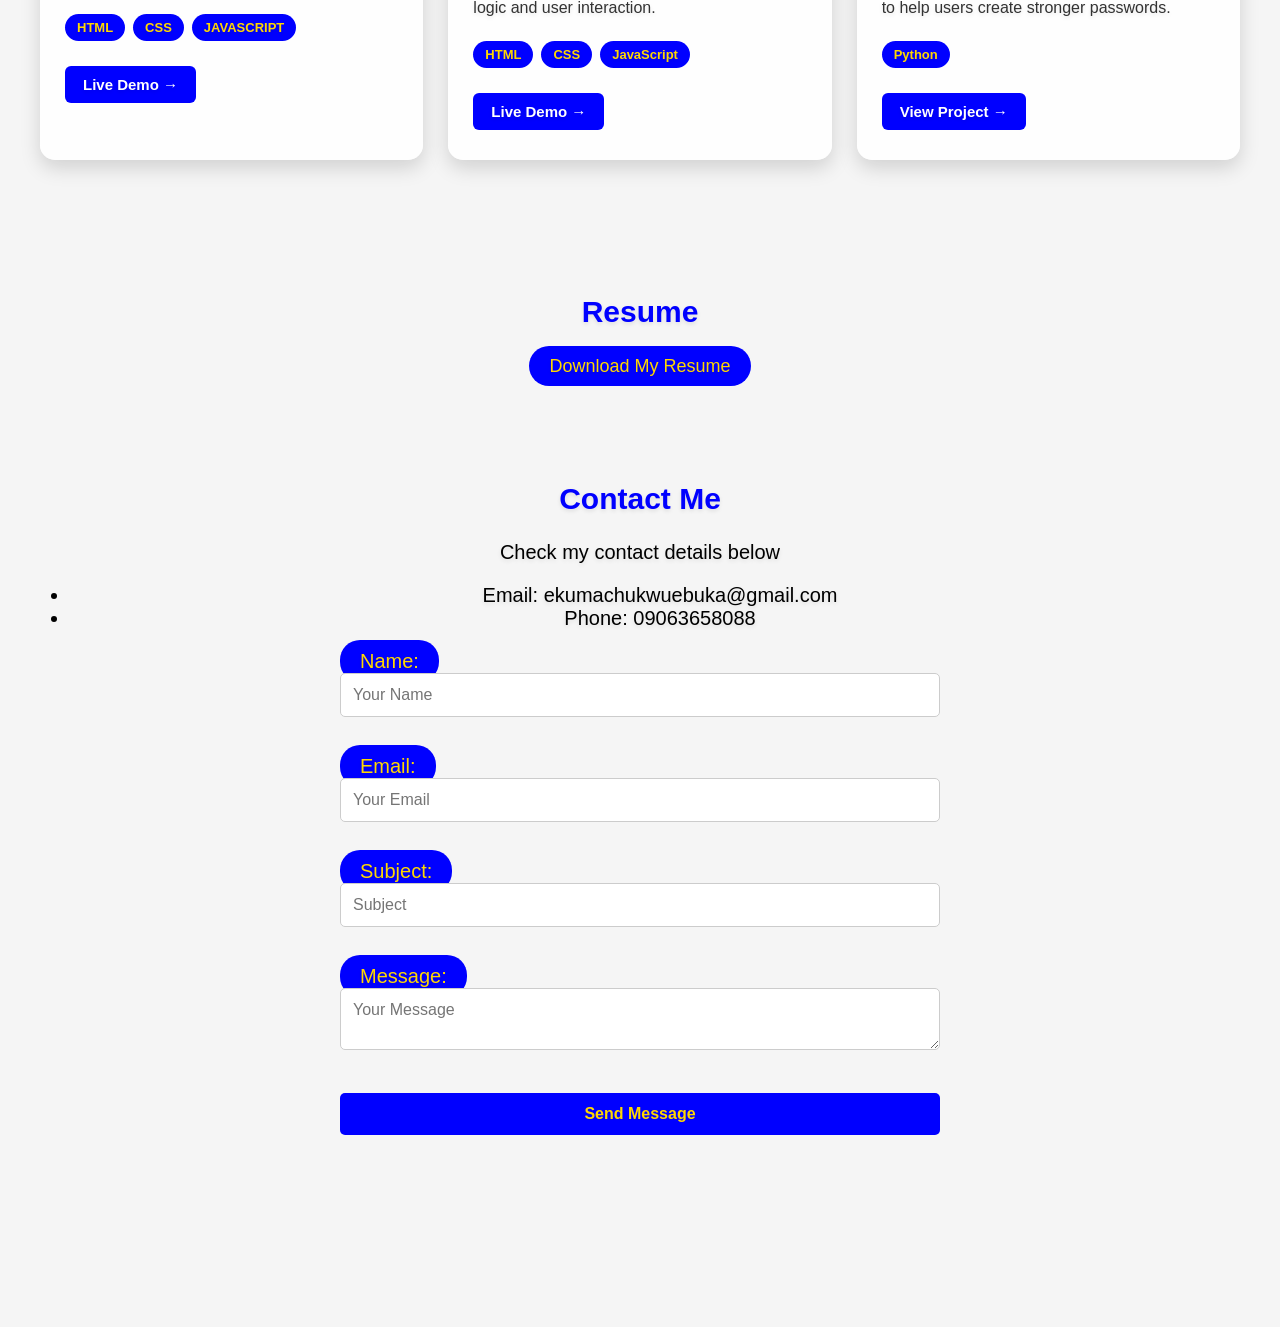
==== commit 74a40700: "Revise portfolio details and add new project Updated descriptions in the portfolio section and added" ====
--- a/index.html
+++ b/index.html
@@ -56,7 +56,7 @@
                 <img src="[data-uri] "Profile">
                 <h1>Welcome to my personal portfolio</h1>
                 <p>Hi! I'm Chukwuebuka joseph Ekuma </p>
-                <p>Communication Engineering graduate specializing in software system, Network Automation and Data system Infrastructure.</p>
+                <p>Communication Engineering Graduate Specializing in software system, Network Automation and Data system Infrastructure.</p>
                 <p>i build modern, responsive websites using html, css, javascript and python</p>
                 <h2>Download My Resume</h2>
                 <button><a href="resume.html">View & Download Resume</a></button>
@@ -66,7 +66,7 @@
         <section id="about">
             <h2>About Me</h2>
             <img src="Image 2026-08-16 at 14.05.01.jpeg" width="150px" height="150px" alt="Profile Photo">
-            <p>I am a second class communication Engineering graduate from federal university of technology owerri, with a passion for web development. I enjoy building responsive and user-friendly websites with clean code and modern design patterns.</p>
+            <p>I am a second class communication Engineering graduate from federal university of technology owerri, with a passion for web development Specializing in software system, Network Automation and Data system Infrastructure.. I enjoy building responsive and user-friendly websites with clean code and modern design patterns.</p>
             <br>
         </section>
          <br>
@@ -183,6 +183,20 @@
                         </div>
                     </div>
 
+                           <div class="project-card">
+                        <div class="project-icon">⏰</div>
+                        <div class="project-content">
+                            <h3>Netpulse Analytic Engine</h3>
+                            <p>A Project created to calculate Pathloss, Bit Error Ratr And RXpower.</p>
+                            <div class="technology-list">
+                                <span>HTML</span>
+                                <span>CSS</span>
+                                 <span>JAVASCRIPT</span>
+                            </div>
+                            <a href="https://ekumachukwuebuka-eng.github.io/josephrep/" class="project-button">Live Demo →</a>
+                        </div>
+                    </div>
+
                     <div class="project-card">
                         <div class="project-icon">📝</div>
                         <div class="project-content">
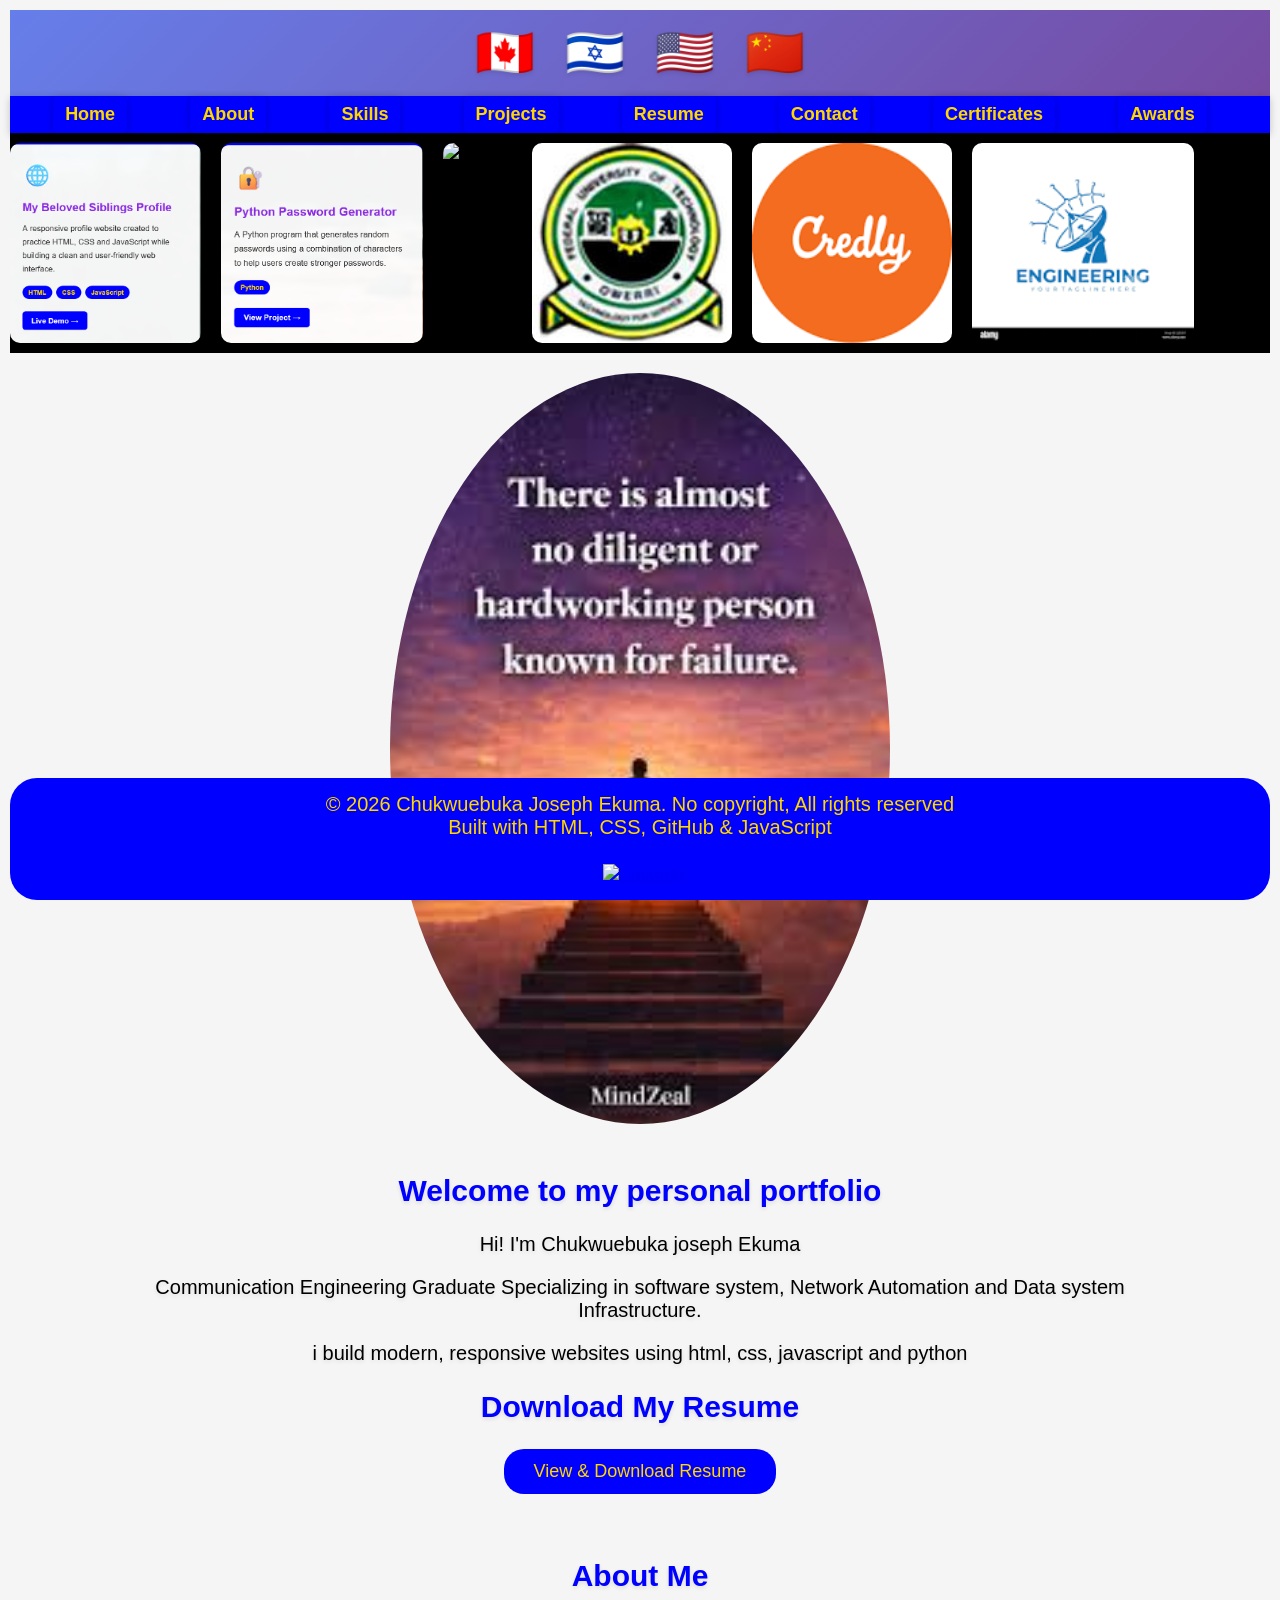
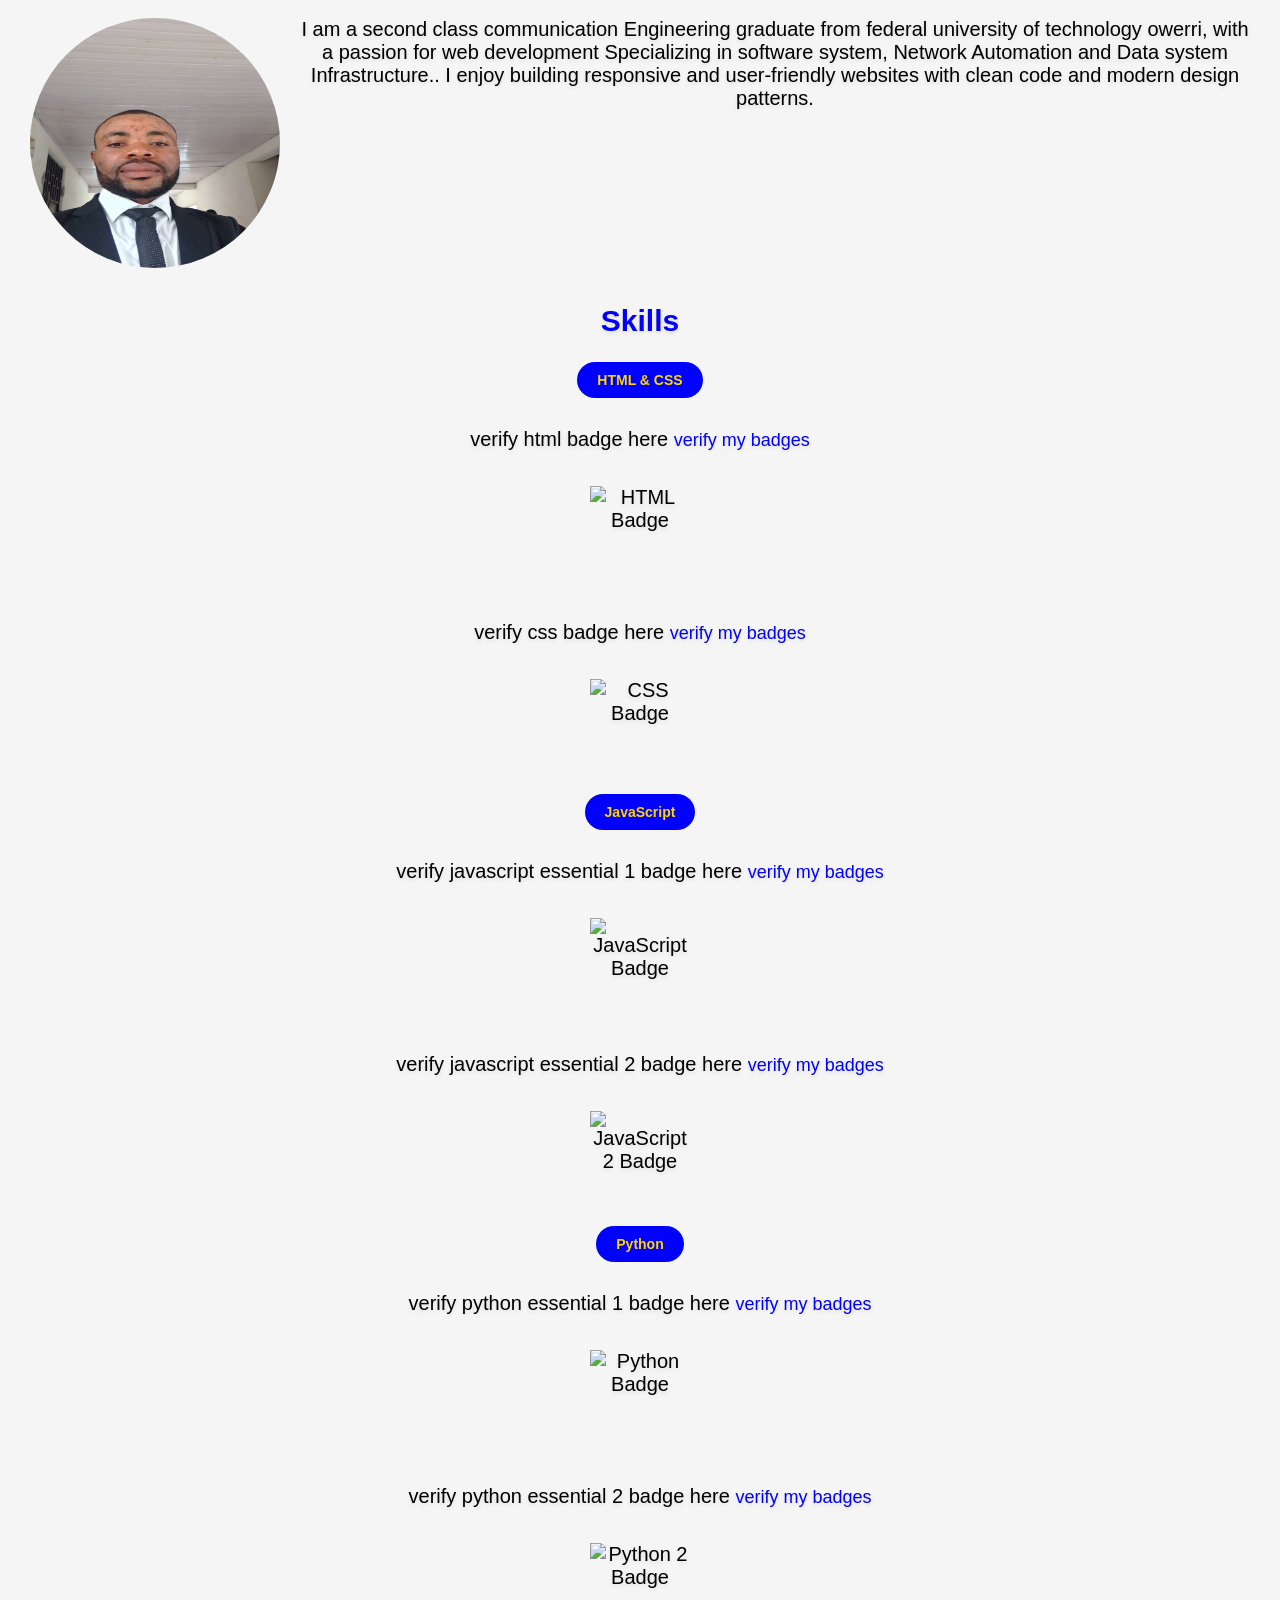
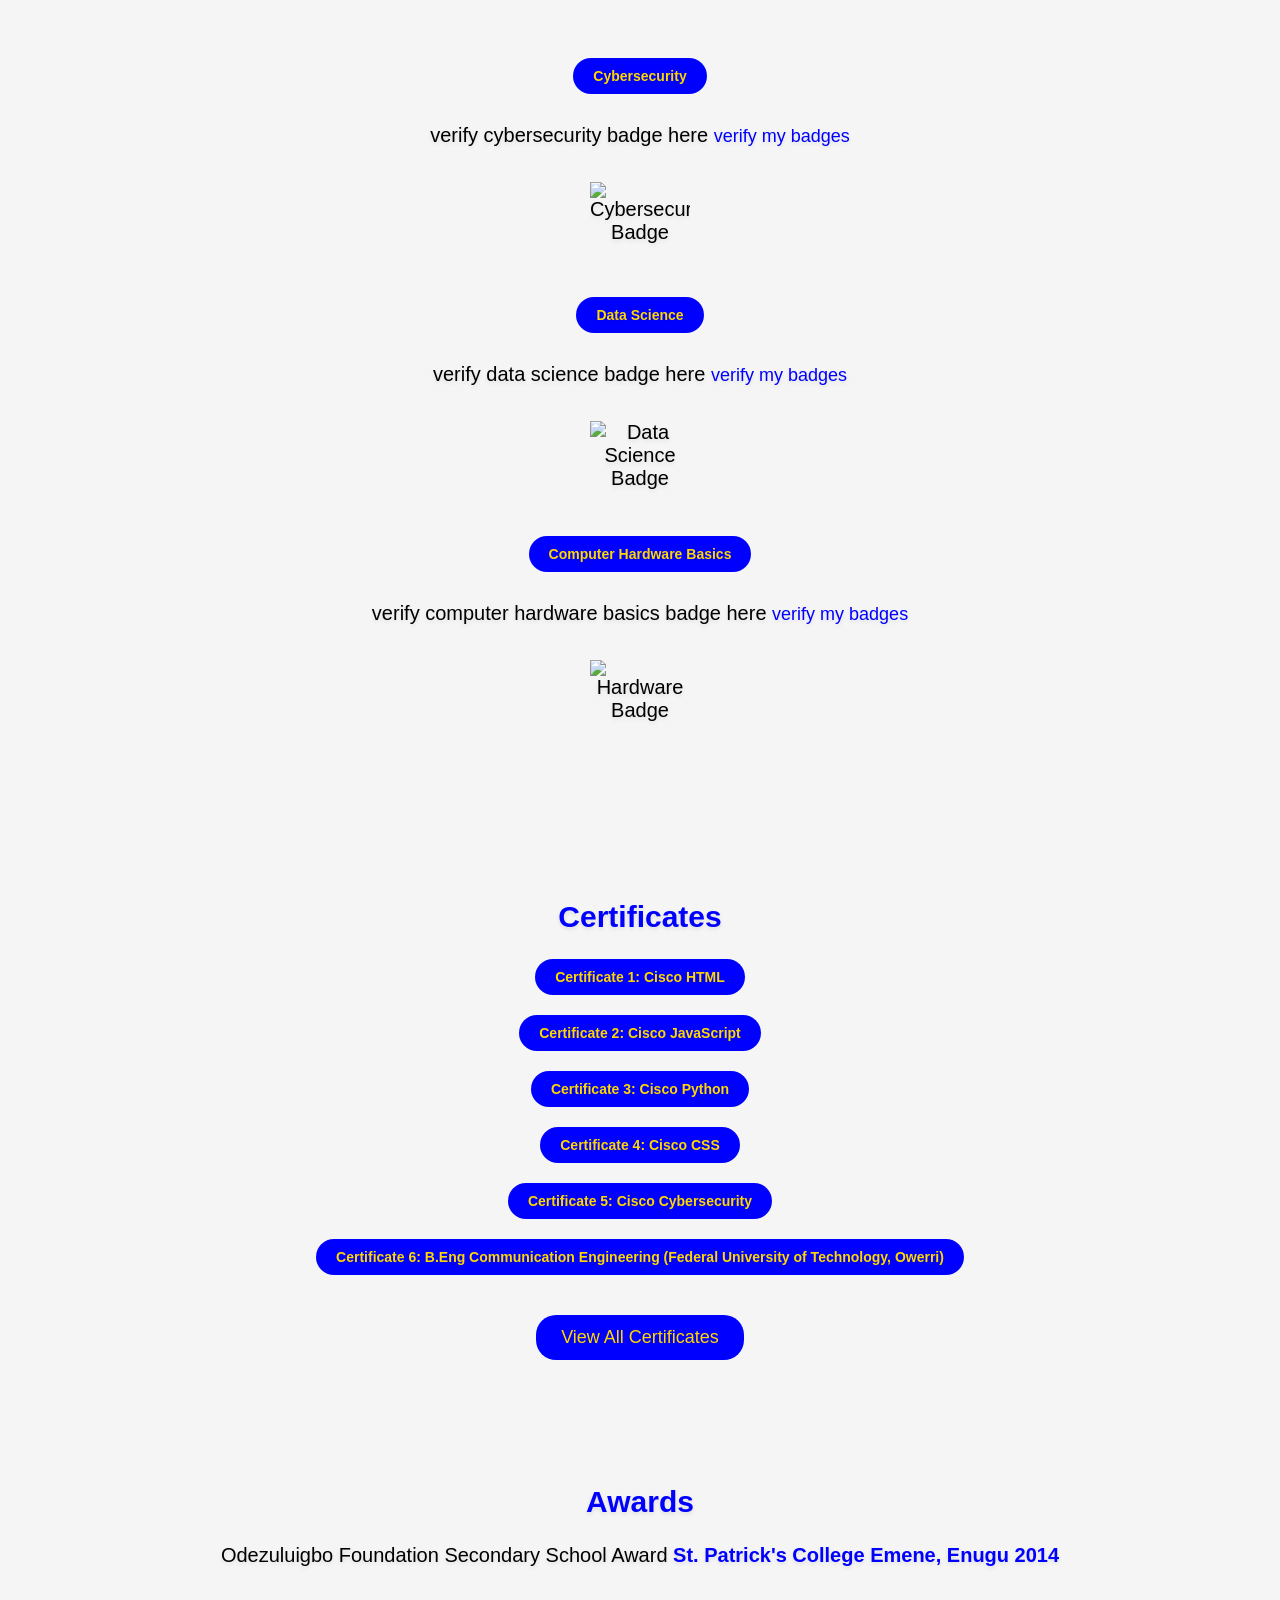
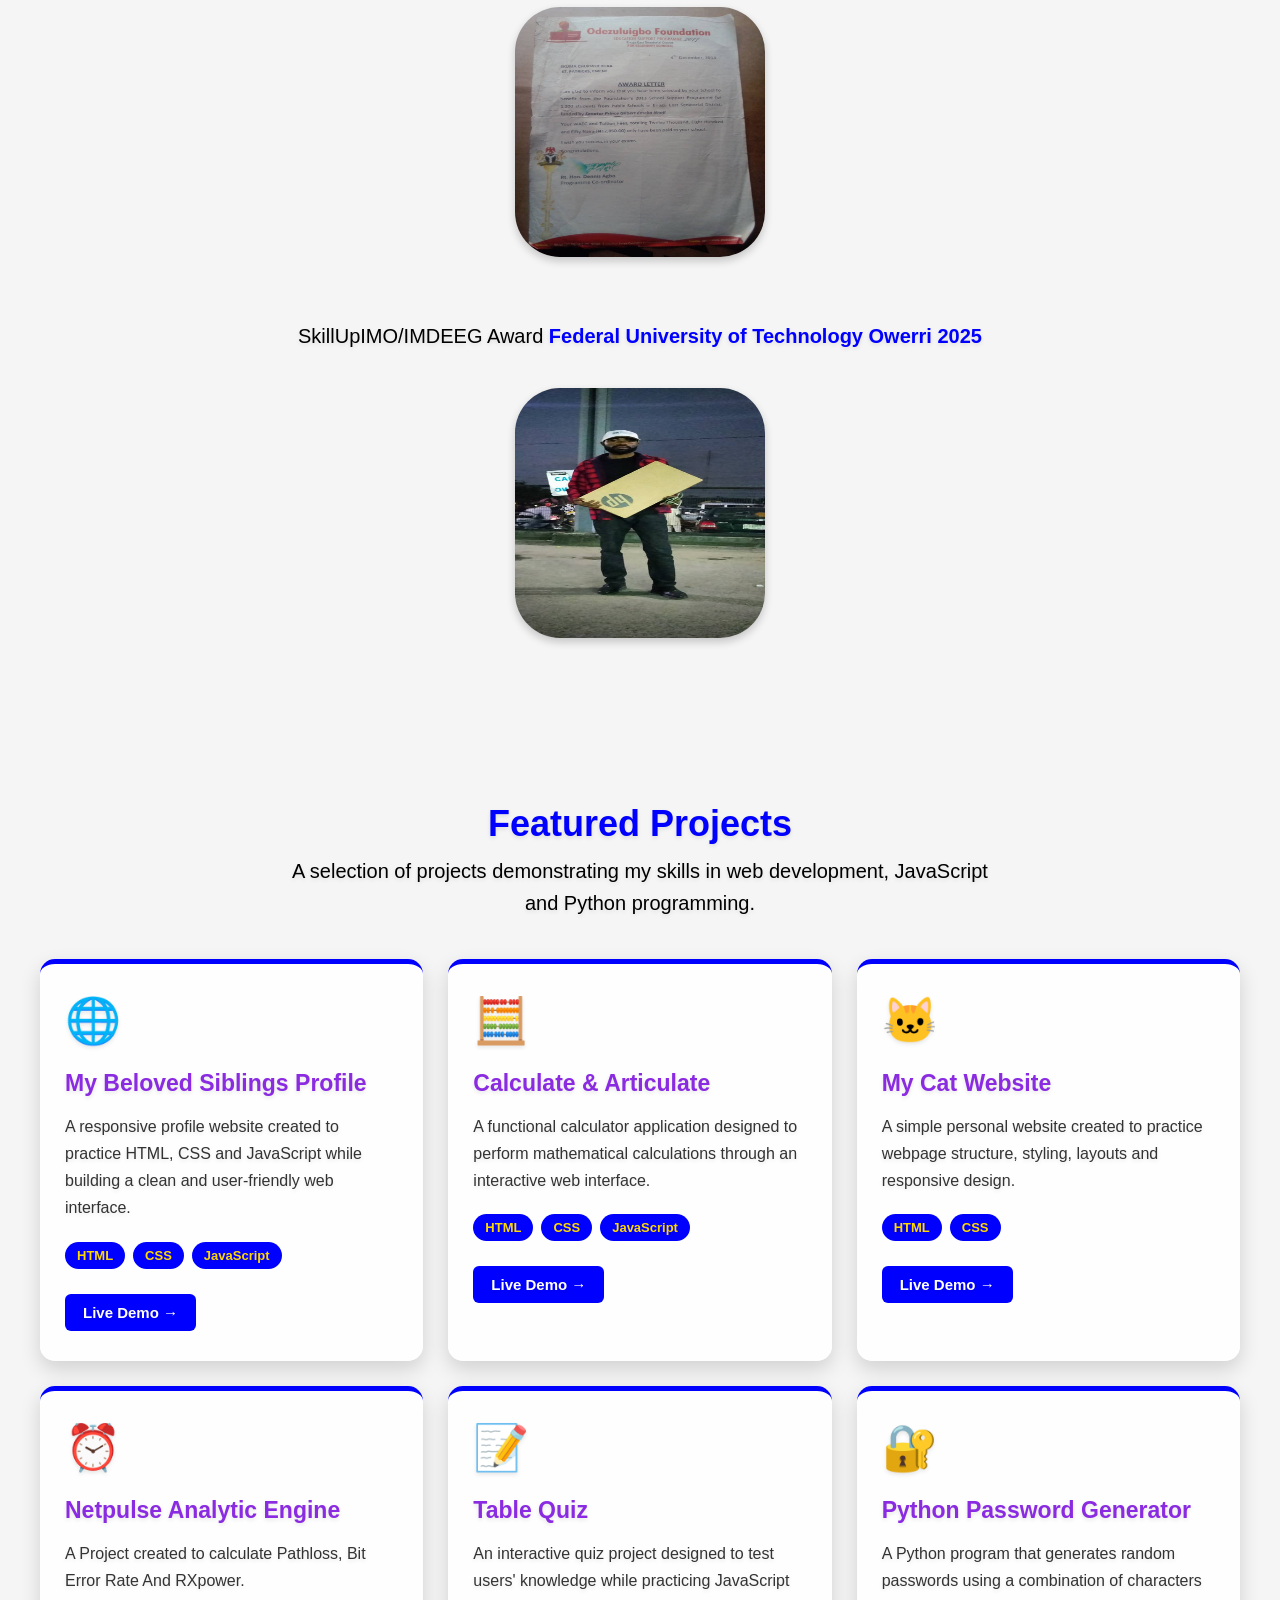
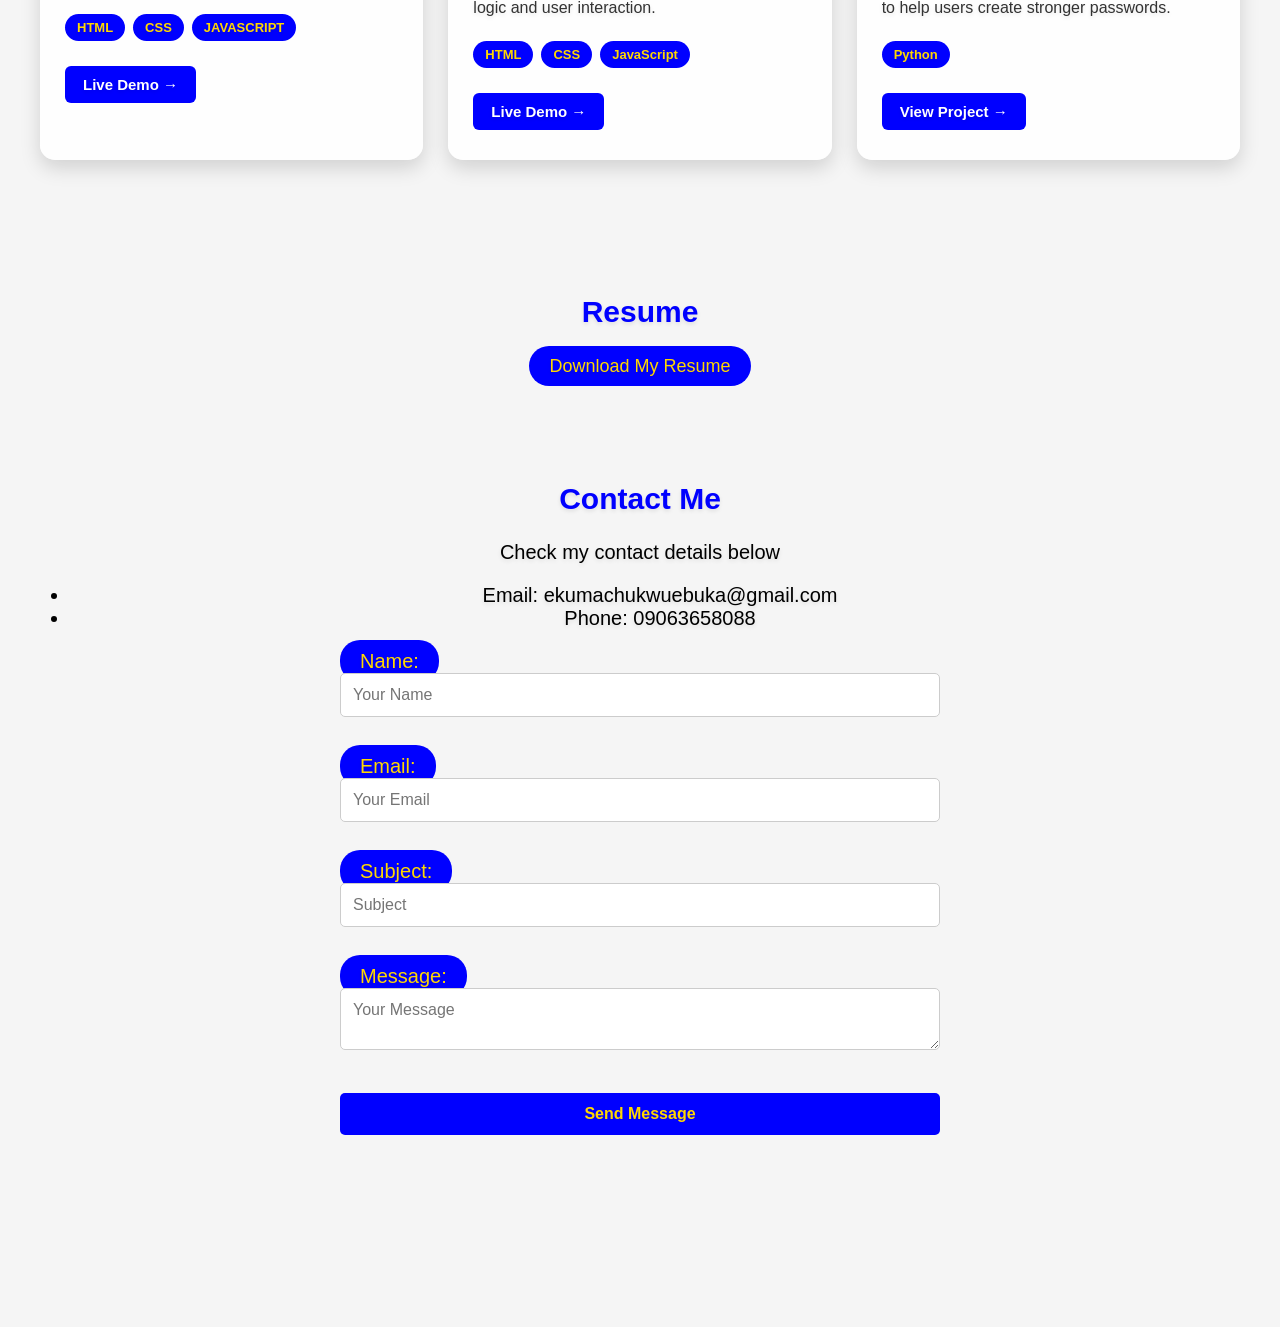
==== commit b777aaf8: "Fix typo in project description" ====
--- a/index.html
+++ b/index.html
@@ -187,7 +187,7 @@
                         <div class="project-icon">⏰</div>
                         <div class="project-content">
                             <h3>Netpulse Analytic Engine</h3>
-                            <p>A Project created to calculate Pathloss, Bit Error Ratr And RXpower.</p>
+                            <p>A Project created to calculate Pathloss, Bit Error Rate And RXpower.</p>
                             <div class="technology-list">
                                 <span>HTML</span>
                                 <span>CSS</span>
